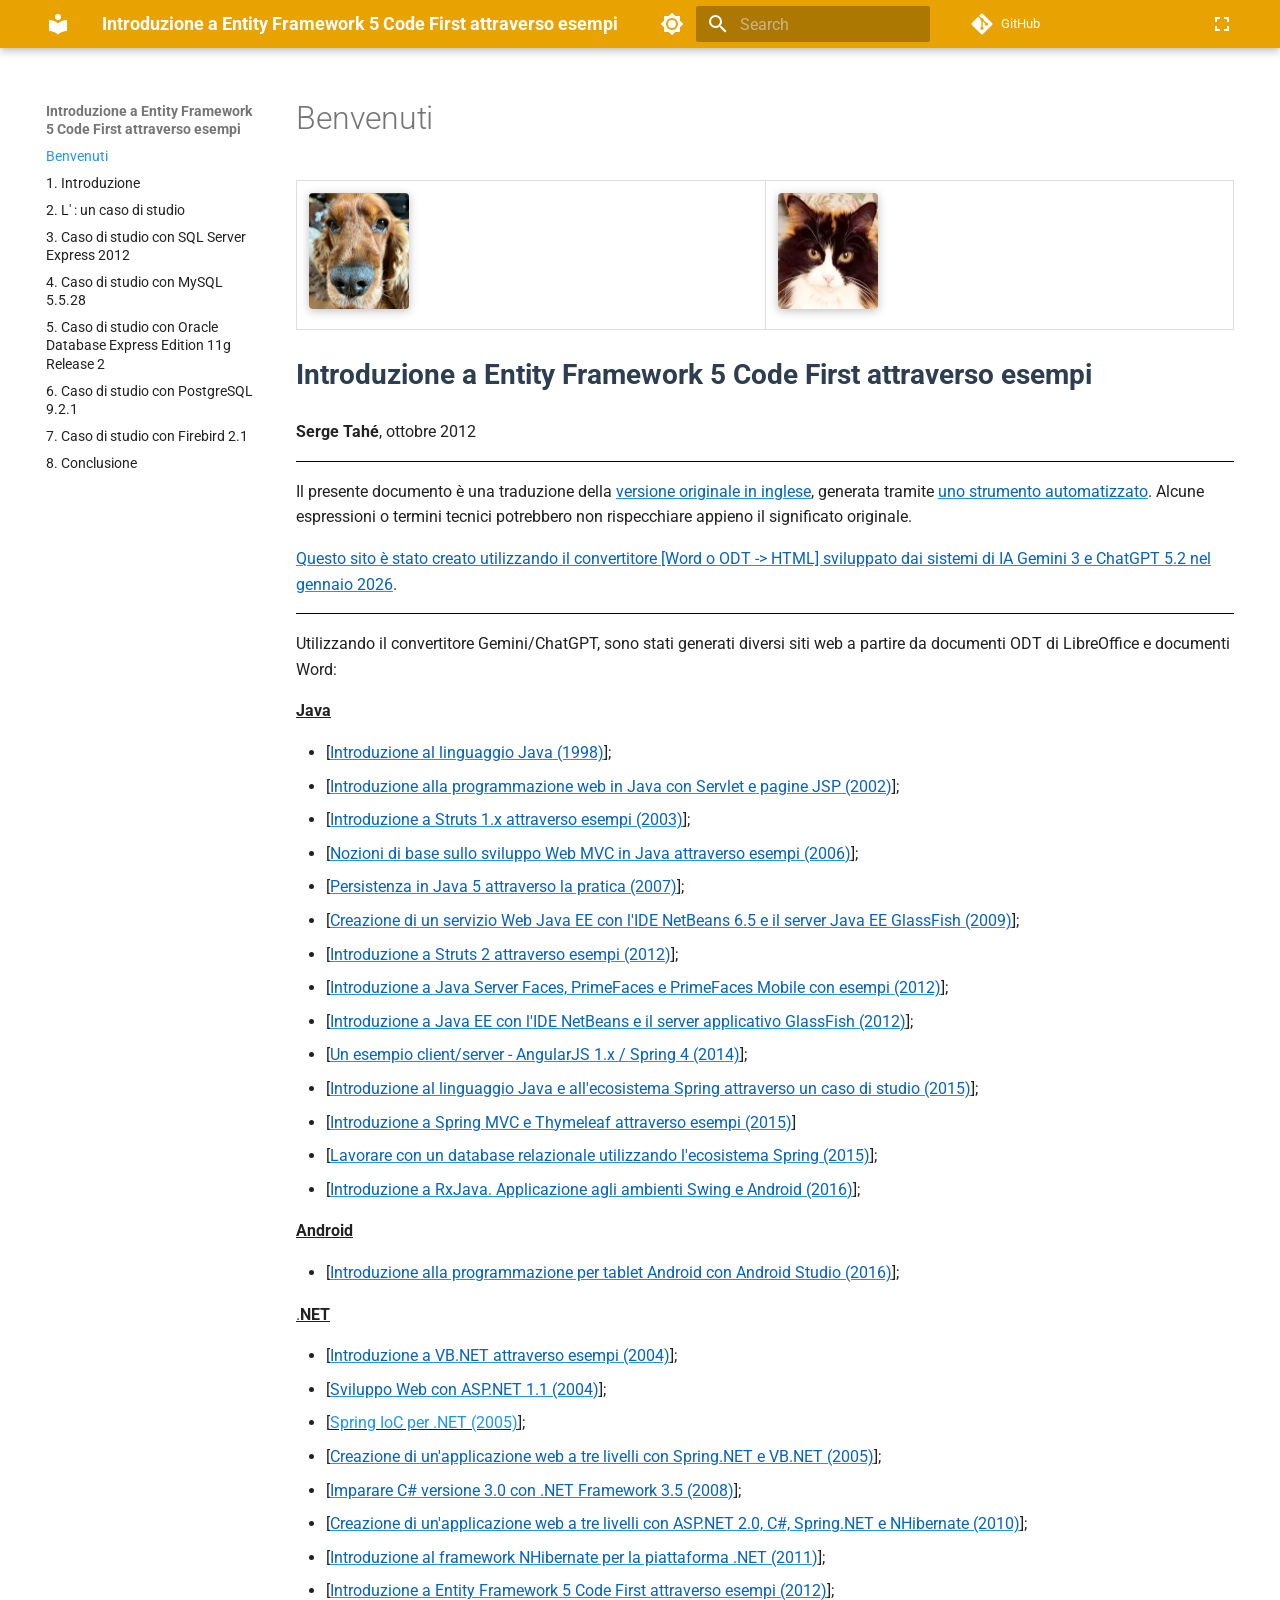
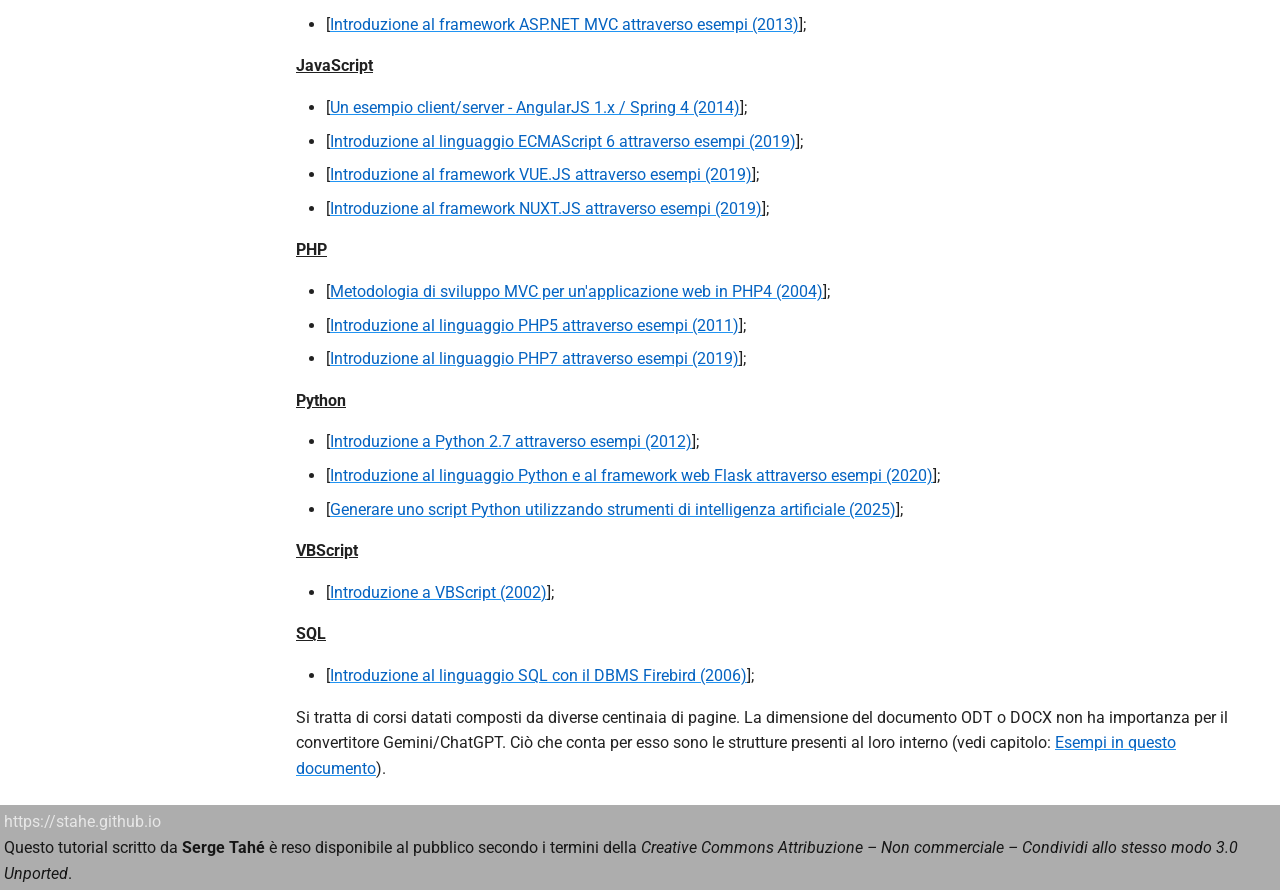
==== index.html @ e0c0e678 "Deployed a679aed with MkDocs version: 1.6.1" ====
<!doctype html>
<html lang="en" class="no-js">
  <head>
    
      <meta charset="utf-8">
      <meta name="viewport" content="width=device-width,initial-scale=1">
      
        <meta name="description" content="Introduzione a Entity Framework 5 Code First attraverso esempi">
      
      
        <meta name="author" content="Serge Tahé">
      
      
        <link rel="canonical" href="https://stahe.github.io/it-ef5cf-oct-2012/index.html">
      
      
      
        <link rel="next" href="introduzione.html">
      
      
        
      
      
      <link rel="icon" href="assets/images/favicon.png">
      <meta name="generator" content="mkdocs-1.6.1, mkdocs-material-9.7.0">
    
    
      
        <title>Introduzione a Entity Framework 5 Code First attraverso esempi</title>
      
    
    
      <link rel="stylesheet" href="assets/stylesheets/main.618322db.min.css">
      
        
        <link rel="stylesheet" href="assets/stylesheets/palette.ab4e12ef.min.css">
      
      


    
    
      
    
    
      
        
        
        <link rel="preconnect" href="https://fonts.gstatic.com" crossorigin>
        <link rel="stylesheet" href="https://fonts.googleapis.com/css?family=Roboto:300,300i,400,400i,700,700i%7CRoboto+Mono:400,400i,700,700i&display=fallback">
        <style>:root{--md-text-font:"Roboto";--md-code-font:"Roboto Mono"}</style>
      
    
    
      <link rel="stylesheet" href="stylesheets/focus.css">
    
    <script>__md_scope=new URL(".",location),__md_hash=e=>[...e].reduce(((e,_)=>(e<<5)-e+_.charCodeAt(0)),0),__md_get=(e,_=localStorage,t=__md_scope)=>JSON.parse(_.getItem(t.pathname+"."+e)),__md_set=(e,_,t=localStorage,a=__md_scope)=>{try{t.setItem(a.pathname+"."+e,JSON.stringify(_))}catch(e){}}</script>
    
      
  <script async src="https://www.googletagmanager.com/gtag/js?id=G-EBZC3JVJNR"></script>
  <script>
    window.dataLayer = window.dataLayer || [];
    function gtag(){dataLayer.push(arguments);}
    gtag('js', new Date());
    var siteName = "Introduzione a Entity Framework 5 Code First attraverso esempi";
    gtag('config', 'G-EBZC3JVJNR', {
        'page_title': siteName
    });
  </script>

    
    
  </head>
  
  
    
    
      
    
    
    
    
    <body dir="ltr" data-md-color-scheme="default" data-md-color-primary="blue" data-md-color-accent="purple">
  
    
    <input class="md-toggle" data-md-toggle="drawer" type="checkbox" id="__drawer" autocomplete="off">
    <input class="md-toggle" data-md-toggle="search" type="checkbox" id="__search" autocomplete="off">
    <label class="md-overlay" for="__drawer"></label>
    <div data-md-component="skip">
      
    </div>
    <div data-md-component="announce">
      
    </div>
    
    
      

  

<header class="md-header md-header--shadow" data-md-component="header">
  <nav class="md-header__inner md-grid" aria-label="Header">
    <a href="index.html" title="Introduzione a Entity Framework 5 Code First attraverso esempi" class="md-header__button md-logo" aria-label="Introduzione a Entity Framework 5 Code First attraverso esempi" data-md-component="logo">
      
  
  <svg xmlns="http://www.w3.org/2000/svg" viewBox="0 0 24 24"><path d="M12 8a3 3 0 0 0 3-3 3 3 0 0 0-3-3 3 3 0 0 0-3 3 3 3 0 0 0 3 3m0 3.54C9.64 9.35 6.5 8 3 8v11c3.5 0 6.64 1.35 9 3.54 2.36-2.19 5.5-3.54 9-3.54V8c-3.5 0-6.64 1.35-9 3.54"/></svg>

    </a>
    <label class="md-header__button md-icon" for="__drawer">
      
      <svg xmlns="http://www.w3.org/2000/svg" viewBox="0 0 24 24"><path d="M3 6h18v2H3zm0 5h18v2H3zm0 5h18v2H3z"/></svg>
    </label>
    <div class="md-header__title" data-md-component="header-title">
      <div class="md-header__ellipsis">
        <div class="md-header__topic">
          <span class="md-ellipsis">
            Introduzione a Entity Framework 5 Code First attraverso esempi
          </span>
        </div>
        <div class="md-header__topic" data-md-component="header-topic">
          <span class="md-ellipsis">
            
              Benvenuti
            
          </span>
        </div>
      </div>
    </div>
    
      
        <form class="md-header__option" data-md-component="palette">
  
    
    
    
    <input class="md-option" data-md-color-media="(prefers-color-scheme: light)" data-md-color-scheme="default" data-md-color-primary="blue" data-md-color-accent="purple"  aria-label="Passa alla modalità scura"  type="radio" name="__palette" id="__palette_0">
    
      <label class="md-header__button md-icon" title="Passa alla modalità scura" for="__palette_1" hidden>
        <svg xmlns="http://www.w3.org/2000/svg" viewBox="0 0 24 24"><path d="M12 8a4 4 0 0 0-4 4 4 4 0 0 0 4 4 4 4 0 0 0 4-4 4 4 0 0 0-4-4m0 10a6 6 0 0 1-6-6 6 6 0 0 1 6-6 6 6 0 0 1 6 6 6 6 0 0 1-6 6m8-9.31V4h-4.69L12 .69 8.69 4H4v4.69L.69 12 4 15.31V20h4.69L12 23.31 15.31 20H20v-4.69L23.31 12z"/></svg>
      </label>
    
  
    
    
    
    <input class="md-option" data-md-color-media="(prefers-color-scheme: dark)" data-md-color-scheme="slate" data-md-color-primary="blue" data-md-color-accent="purple"  aria-label="Passa alla modalità chiara"  type="radio" name="__palette" id="__palette_1">
    
      <label class="md-header__button md-icon" title="Passa alla modalità chiara" for="__palette_0" hidden>
        <svg xmlns="http://www.w3.org/2000/svg" viewBox="0 0 24 24"><path d="M12 18c-.89 0-1.74-.2-2.5-.55C11.56 16.5 13 14.42 13 12s-1.44-4.5-3.5-5.45C10.26 6.2 11.11 6 12 6a6 6 0 0 1 6 6 6 6 0 0 1-6 6m8-9.31V4h-4.69L12 .69 8.69 4H4v4.69L.69 12 4 15.31V20h4.69L12 23.31 15.31 20H20v-4.69L23.31 12z"/></svg>
      </label>
    
  
</form>
      
    
    
      <script>var palette=__md_get("__palette");if(palette&&palette.color){if("(prefers-color-scheme)"===palette.color.media){var media=matchMedia("(prefers-color-scheme: light)"),input=document.querySelector(media.matches?"[data-md-color-media='(prefers-color-scheme: light)']":"[data-md-color-media='(prefers-color-scheme: dark)']");palette.color.media=input.getAttribute("data-md-color-media"),palette.color.scheme=input.getAttribute("data-md-color-scheme"),palette.color.primary=input.getAttribute("data-md-color-primary"),palette.color.accent=input.getAttribute("data-md-color-accent")}for(var[key,value]of Object.entries(palette.color))document.body.setAttribute("data-md-color-"+key,value)}</script>
    
    
    
      
      
        <label class="md-header__button md-icon" for="__search">
          
          <svg xmlns="http://www.w3.org/2000/svg" viewBox="0 0 24 24"><path d="M9.5 3A6.5 6.5 0 0 1 16 9.5c0 1.61-.59 3.09-1.56 4.23l.27.27h.79l5 5-1.5 1.5-5-5v-.79l-.27-.27A6.52 6.52 0 0 1 9.5 16 6.5 6.5 0 0 1 3 9.5 6.5 6.5 0 0 1 9.5 3m0 2C7 5 5 7 5 9.5S7 14 9.5 14 14 12 14 9.5 12 5 9.5 5"/></svg>
        </label>
        <div class="md-search" data-md-component="search" role="dialog">
  <label class="md-search__overlay" for="__search"></label>
  <div class="md-search__inner" role="search">
    <form class="md-search__form" name="search">
      <input type="text" class="md-search__input" name="query" aria-label="Search" placeholder="Search" autocapitalize="off" autocorrect="off" autocomplete="off" spellcheck="false" data-md-component="search-query" required>
      <label class="md-search__icon md-icon" for="__search">
        
        <svg xmlns="http://www.w3.org/2000/svg" viewBox="0 0 24 24"><path d="M9.5 3A6.5 6.5 0 0 1 16 9.5c0 1.61-.59 3.09-1.56 4.23l.27.27h.79l5 5-1.5 1.5-5-5v-.79l-.27-.27A6.52 6.52 0 0 1 9.5 16 6.5 6.5 0 0 1 3 9.5 6.5 6.5 0 0 1 9.5 3m0 2C7 5 5 7 5 9.5S7 14 9.5 14 14 12 14 9.5 12 5 9.5 5"/></svg>
        
        <svg xmlns="http://www.w3.org/2000/svg" viewBox="0 0 24 24"><path d="M20 11v2H8l5.5 5.5-1.42 1.42L4.16 12l7.92-7.92L13.5 5.5 8 11z"/></svg>
      </label>
      <nav class="md-search__options" aria-label="Search">
        
        <button type="reset" class="md-search__icon md-icon" title="Clear" aria-label="Clear" tabindex="-1">
          
          <svg xmlns="http://www.w3.org/2000/svg" viewBox="0 0 24 24"><path d="M19 6.41 17.59 5 12 10.59 6.41 5 5 6.41 10.59 12 5 17.59 6.41 19 12 13.41 17.59 19 19 17.59 13.41 12z"/></svg>
        </button>
      </nav>
      
    </form>
    <div class="md-search__output">
      <div class="md-search__scrollwrap" tabindex="0" data-md-scrollfix>
        <div class="md-search-result" data-md-component="search-result">
          <div class="md-search-result__meta">
            Initializing search
          </div>
          <ol class="md-search-result__list" role="presentation"></ol>
        </div>
      </div>
    </div>
  </div>
</div>
      
    
    
      <div class="md-header__source">
        <a href="https://github.com/stahe/it-ef5cf-oct-2012" title="Go to repository" class="md-source" data-md-component="source">
  <div class="md-source__icon md-icon">
    
    <svg xmlns="http://www.w3.org/2000/svg" viewBox="0 0 448 512"><!--! Font Awesome Free 7.1.0 by @fontawesome - https://fontawesome.com License - https://fontawesome.com/license/free (Icons: CC BY 4.0, Fonts: SIL OFL 1.1, Code: MIT License) Copyright 2025 Fonticons, Inc.--><path d="M439.6 236.1 244 40.5c-5.4-5.5-12.8-8.5-20.4-8.5s-15 3-20.4 8.4L162.5 81l51.5 51.5c27.1-9.1 52.7 16.8 43.4 43.7l49.7 49.7c34.2-11.8 61.2 31 35.5 56.7-26.5 26.5-70.2-2.9-56-37.3L240.3 199v121.9c25.3 12.5 22.3 41.8 9.1 55-6.4 6.4-15.2 10.1-24.3 10.1s-17.8-3.6-24.3-10.1c-17.6-17.6-11.1-46.9 11.2-56v-123c-20.8-8.5-24.6-30.7-18.6-45L142.6 101 8.5 235.1C3 240.6 0 247.9 0 255.5s3 15 8.5 20.4l195.6 195.7c5.4 5.4 12.7 8.4 20.4 8.4s15-3 20.4-8.4l194.7-194.7c5.4-5.4 8.4-12.8 8.4-20.4s-3-15-8.4-20.4"/></svg>
  </div>
  <div class="md-source__repository">
    GitHub
  </div>
</a>
      </div>
    
  </nav>
  
</header>
    
    <div class="md-container" data-md-component="container">
      
      
        
          
        
      
      <main class="md-main" data-md-component="main">
        <div class="md-main__inner md-grid">
          
            
              
              <div class="md-sidebar md-sidebar--primary" data-md-component="sidebar" data-md-type="navigation" >
                <div class="md-sidebar__scrollwrap">
                  <div class="md-sidebar__inner">
                    



  

<nav class="md-nav md-nav--primary md-nav--integrated" aria-label="Navigation" data-md-level="0">
  <label class="md-nav__title" for="__drawer">
    <a href="index.html" title="Introduzione a Entity Framework 5 Code First attraverso esempi" class="md-nav__button md-logo" aria-label="Introduzione a Entity Framework 5 Code First attraverso esempi" data-md-component="logo">
      
  
  <svg xmlns="http://www.w3.org/2000/svg" viewBox="0 0 24 24"><path d="M12 8a3 3 0 0 0 3-3 3 3 0 0 0-3-3 3 3 0 0 0-3 3 3 3 0 0 0 3 3m0 3.54C9.64 9.35 6.5 8 3 8v11c3.5 0 6.64 1.35 9 3.54 2.36-2.19 5.5-3.54 9-3.54V8c-3.5 0-6.64 1.35-9 3.54"/></svg>

    </a>
    Introduzione a Entity Framework 5 Code First attraverso esempi
  </label>
  
    <div class="md-nav__source">
      <a href="https://github.com/stahe/it-ef5cf-oct-2012" title="Go to repository" class="md-source" data-md-component="source">
  <div class="md-source__icon md-icon">
    
    <svg xmlns="http://www.w3.org/2000/svg" viewBox="0 0 448 512"><!--! Font Awesome Free 7.1.0 by @fontawesome - https://fontawesome.com License - https://fontawesome.com/license/free (Icons: CC BY 4.0, Fonts: SIL OFL 1.1, Code: MIT License) Copyright 2025 Fonticons, Inc.--><path d="M439.6 236.1 244 40.5c-5.4-5.5-12.8-8.5-20.4-8.5s-15 3-20.4 8.4L162.5 81l51.5 51.5c27.1-9.1 52.7 16.8 43.4 43.7l49.7 49.7c34.2-11.8 61.2 31 35.5 56.7-26.5 26.5-70.2-2.9-56-37.3L240.3 199v121.9c25.3 12.5 22.3 41.8 9.1 55-6.4 6.4-15.2 10.1-24.3 10.1s-17.8-3.6-24.3-10.1c-17.6-17.6-11.1-46.9 11.2-56v-123c-20.8-8.5-24.6-30.7-18.6-45L142.6 101 8.5 235.1C3 240.6 0 247.9 0 255.5s3 15 8.5 20.4l195.6 195.7c5.4 5.4 12.7 8.4 20.4 8.4s15-3 20.4-8.4l194.7-194.7c5.4-5.4 8.4-12.8 8.4-20.4s-3-15-8.4-20.4"/></svg>
  </div>
  <div class="md-source__repository">
    GitHub
  </div>
</a>
    </div>
  
  <ul class="md-nav__list" data-md-scrollfix>
    
      
      
  
  
    
  
  
  
    <li class="md-nav__item md-nav__item--active">
      
      <input class="md-nav__toggle md-toggle" type="checkbox" id="__toc">
      
      
      
      <a href="index.html" class="md-nav__link md-nav__link--active">
        
  
  
  <span class="md-ellipsis">
    
  
    Benvenuti
  

    
  </span>
  
  

      </a>
      
    </li>
  

    
      
      
  
  
  
  
    <li class="md-nav__item">
      <a href="introduzione.html" class="md-nav__link">
        
  
  
  <span class="md-ellipsis">
    
  
    1. Introduzione
  

    
  </span>
  
  

      </a>
    </li>
  

    
      
      
  
  
  
  
    <li class="md-nav__item">
      <a href="l--un-caso-di-studio.html" class="md-nav__link">
        
  
  
  <span class="md-ellipsis">
    
  
    2. L' : un caso di studio
  

    
  </span>
  
  

      </a>
    </li>
  

    
      
      
  
  
  
  
    <li class="md-nav__item">
      <a href="caso-di-studio-con-sql-server-express-2012.html" class="md-nav__link">
        
  
  
  <span class="md-ellipsis">
    
  
    3. Caso di studio con SQL Server Express 2012
  

    
  </span>
  
  

      </a>
    </li>
  

    
      
      
  
  
  
  
    <li class="md-nav__item">
      <a href="caso-di-studio-con-mysql-5528.html" class="md-nav__link">
        
  
  
  <span class="md-ellipsis">
    
  
    4. Caso di studio con MySQL 5.5.28
  

    
  </span>
  
  

      </a>
    </li>
  

    
      
      
  
  
  
  
    <li class="md-nav__item">
      <a href="caso-di-studio-con-oracle-database-express-edition-11g-release-2.html" class="md-nav__link">
        
  
  
  <span class="md-ellipsis">
    
  
    5. Caso di studio con Oracle Database Express Edition 11g Release 2
  

    
  </span>
  
  

      </a>
    </li>
  

    
      
      
  
  
  
  
    <li class="md-nav__item">
      <a href="caso-di-studio-con-postgresql-921.html" class="md-nav__link">
        
  
  
  <span class="md-ellipsis">
    
  
    6. Caso di studio con PostgreSQL 9.2.1
  

    
  </span>
  
  

      </a>
    </li>
  

    
      
      
  
  
  
  
    <li class="md-nav__item">
      <a href="caso-di-studio-con-firebird-21.html" class="md-nav__link">
        
  
  
  <span class="md-ellipsis">
    
  
    7. Caso di studio con Firebird 2.1
  

    
  </span>
  
  

      </a>
    </li>
  

    
      
      
  
  
  
  
    <li class="md-nav__item">
      <a href="conclusione.html" class="md-nav__link">
        
  
  
  <span class="md-ellipsis">
    
  
    8. Conclusione
  

    
  </span>
  
  

      </a>
    </li>
  

    
  </ul>
</nav>
                  </div>
                </div>
              </div>
            
            
          
          
            <div class="md-content" data-md-component="content">
              
              <article class="md-content__inner md-typeset">
                
                  


  
  


  <h1>Benvenuti</h1>

<table class="odt-table" style="border-collapse: collapse; width: 100%; margin-bottom: 1em;"><tr><td style="border: 1px solid #ddd; padding: 8px; vertical-align: top;"><img src="images/10000000000000C8000000E930F662D2.png" width="100" height="117" style="display:inline-block; margin:4px;width:2.646cm;height:3.083cm;" class="odt-zoomable" data-zoom-src="images/10000000000000C8000000E930F662D2.png" /></td><td style="border: 1px solid #ddd; padding: 8px; vertical-align: top;"><img src="images/10000000000000C8000000E90F858128.png" width="100" height="117" style="display:inline-block; margin:4px;width:2.646cm;height:3.083cm;" class="odt-zoomable" data-zoom-src="images/10000000000000C8000000E90F858128.png" /></td></tr></table>

<p style="font-size: 28px; font-weight: bold; margin-bottom: 1em; line-height: 1.2; color: #2c3e50;">Introduzione a Entity Framework 5 Code First attraverso esempi</p>

<p><strong>Serge Tahé</strong>, ottobre 2012</p>
<hr style="border:0; border-top:0.99pt solid #000000; margin:0.75em 0;" data-odt-border="top" />
<p>Il presente documento è una traduzione della <a href="https://stahe.github.io/en-ef5cf-oct-2012/"><u><span style="color: #0563c1">versione originale in inglese</span></u></a>, generata tramite <a href="https://www.deepl.com/"><u><span style="color: #0563c1">uno strumento automatizzato</span></u></a>. Alcune espressioni o termini tecnici potrebbero non rispecchiare appieno il significato originale.</p>
<p><a href="https://stahe.github.io/en-word-odt-vers-html-janv-2026/"><u><span style="color: #0563c1">Questo sito è stato creato utilizzando il convertitore [Word o ODT -&gt; HTML] sviluppato dai sistemi di IA Gemini 3 e ChatGPT 5.2 nel gennaio 2026</span></u></a>.</p>
<hr style="border:0; border-top:0.99pt solid #000000; margin:0.75em 0;" data-odt-border="bottom" />

<p>Utilizzando il convertitore Gemini/ChatGPT, sono stati generati diversi siti web a partire da documenti ODT di LibreOffice e documenti Word:</p>
<p><u><strong>Java</strong></u></p>
<ul>
<li>[<a href="https://stahe.github.io/it-java-sept-1998/"><u><span style="color: #0563c1">Introduzione al linguaggio Java (1998)</span></u></a>];</li>
<li>[<a href="https://stahe.github.io/it-servlets-java-juin-2002/"><u><span style="color: #0563c1">Introduzione alla programmazione web in Java con Servlet e pagine JSP (2002)</span></u></a>];</li>
<li>[<a href="https://stahe.github.io/it-struts1x-dec-2003/"><u><span style="color: #0563c1">Introduzione a Struts 1.x attraverso esempi (2003)</span></u></a>];</li>
<li>[<a href="https://stahe.github.io/it-java-web-mvc-mai-2006/"><u><span style="color: #0563c1">Nozioni di base sullo sviluppo Web MVC in Java attraverso esempi (2006)</span></u></a>];</li>
<li>[<a href="https://stahe.github.io/it-jpa-juin-2007/"><u><span style="color: #0563c1">Persistenza in Java 5 attraverso la pratica (2007)</span></u></a>];</li>
<li>[<a href="https://stahe.github.io/it-webservice-netbeans-glassfish-fev-2009/"><u><span style="color: #0563c1">Creazione di un servizio Web Java EE con l&#x27;IDE NetBeans 6.5 e il server Java EE GlassFish (2009)</span></u></a>];</li>
<li>[<a href="https://stahe.github.io/it-struts2-janv-2012/"><u><span style="color: #0563c1">Introduzione a Struts 2 attraverso esempi (2012)</span></u></a>];</li>
<li>[<a href="https://stahe.github.io/it-jsf2-pf-pfm-juin-2012/"><u><span style="color: #0563c1">Introduzione a Java Server Faces, PrimeFaces e PrimeFaces Mobile con esempi (2012)</span></u></a>];</li>
<li>[<a href="https://stahe.github.io/it-javaee-juin-2012/"><u><span style="color: #0563c1">Introduzione a Java EE con l&#x27;IDE NetBeans e il server applicativo GlassFish (2012)</span></u></a>];</li>
<li>[<a href="https://stahe.github.io/it-spring-angular1.x-juillet-2014/"><u><span style="color: #0563c1">Un esempio client/server - AngularJS 1.x / Spring 4 (2014)</span></u></a>];</li>
<li>[<a href="https://stahe.github.io/it-java-spring-dec-2015/"><u><span style="color: #0563c1">Introduzione al linguaggio Java e all&#x27;ecosistema Spring attraverso un caso di studio (2015)</span></u></a>];</li>
<li>[<a href="https://stahe.github.io/it-springmvc-thymeleaf-janv-2015/"><u><span style="color: #0563c1">Introduzione a Spring MVC e Thymeleaf attraverso esempi (2015)</span></u></a>]</li>
<li>[<a href="https://stahe.github.io/it-spring-database-juin-2015/"><u><span style="color: #0563c1">Lavorare con un database relazionale utilizzando l&#x27;ecosistema Spring (2015)</span></u></a>];</li>
<li>[<a href="https://stahe.github.io/it-rxjava-mai-2016/"><u><span style="color: #0563c1">Introduzione a RxJava. Applicazione agli ambienti Swing e Android (2016)</span></u></a>];</li>
</ul>
<p><u><strong>Android</strong></u></p>
<ul>
<li>[<a href="https://stahe.github.io/it-android-aout-2016/"><u><span style="color: #0563c1">Introduzione alla programmazione per tablet Android con Android Studio (2016)</span></u></a>];</li>
</ul>
<p><u>.</u><u><strong>NET</strong></u></p>
<ul>
<li>[<a href="https://stahe.github.io/it-vbnet-mars-2004/"><u><span style="color: #0563c1">Introduzione a VB.NET attraverso esempi (2004)</span></u></a>];</li>
<li>[<a href="https://stahe.github.io/it-aspnet1.1-avril-2004/"><u><span style="color: #0563c1">Sviluppo Web con ASP.NET 1.1 (2004)</span></u></a>];</li>
<li>[<u><span style="color: #0563c1"><a href="https://stahe.github.io/it-springioc-dotnet-avril-2005/">Spring IoC per .NET (2005)</span></u></a>];</li>
<li>[<a href="https://stahe.github.io/it-web3tier-dotnet-avril-2005/"><u><span style="color: #0563c1">Creazione di un&#x27;applicazione web a tre livelli con Spring.NET e VB.NET (2005)</span></u></a>];</li>
<li>[<a href="https://stahe.github.io/it-csharp-mai-2008/"><u><span style="color: #0563c1">Imparare C# versione 3.0 con .NET Framework 3.5 (2008)</span></u></a>];</li>
<li>[<a href="https://stahe.github.io/it-pam-aspnet-juin-2010/"><u><span style="color: #0563c1">Creazione di un&#x27;applicazione web a tre livelli con ASP.NET 2.0, C#, Spring.NET e NHibernate (2010)</span></u></a>];</li>
<li>[<a href="https://stahe.github.io/it-nhibernate-dotnet-dec-2011/"><u><span style="color: #0563c1">Introduzione al framework NHibernate per la piattaforma .NET (2011)</span></u></a>];</li>
<li>[<a href="https://stahe.github.io/it-ef5cf-oct-2012/"><u><span style="color: #0563c1">Introduzione a Entity Framework 5 Code First attraverso esempi (2012)</span></u></a>];</li>
<li>[<a href="https://stahe.github.io/it-aspnetmvc-nov-2013/"><u><span style="color: #0563c1">Introduzione al framework ASP.NET MVC attraverso esempi (2013)</span></u></a>];</li>
</ul>
<p><u><strong>JavaScript</strong></u></p>
<ul>
<li>[<a href="https://stahe.github.io/it-spring-angular1.x-juillet-2014/"><u><span style="color: #0563c1">Un esempio client/server - AngularJS 1.x / Spring 4 (2014)</span></u></a>];</li>
<li>[<a href="https://stahe.github.io/it-ecmascript6-oct-2019/"><u><span style="color: #0563c1">Introduzione al linguaggio ECMAScript 6 attraverso esempi (2019)</span></u></a>];</li>
<li>[<a href="https://stahe.github.io/it-vuejs-oct-2019/"><u><span style="color: #0563c1">Introduzione al framework VUE.JS attraverso esempi (2019)</span></u></a>];</li>
<li>[<a href="https://stahe.github.io/it-nuxtjs-dec-2019/"><u><span style="color: #0563c1">Introduzione al framework NUXT.JS attraverso esempi (2019)</span></u></a>];</li>
</ul>
<p><u><strong>PHP</strong></u></p>
<ul>
<li>[<a href="https://stahe.github.io/it-php4mvc-janvier-2004/"><u><span style="color: #0563c1">Metodologia di sviluppo MVC per un&#x27;applicazione web in PHP4 (2004)</span></u></a>];</li>
<li>[<a href="https://stahe.github.io/it-php5-juillet-2011/"><u><span style="color: #0563c1">Introduzione al linguaggio PHP5 attraverso esempi (2011)</span></u></a>];</li>
<li>[<a href="https://stahe.github.io/it-php7-juillet-2019/"><u><span style="color: #0563c1">Introduzione al linguaggio PHP7 attraverso esempi (2019)</span></u></a>];</li>
</ul>
<p><u><strong>Python</strong></u></p>
<ul>
<li>[<a href="https://stahe.github.io/it-python2.7-mars-2012/"><u><span style="color: #0563c1">Introduzione a Python 2.7 attraverso esempi (2012)</span></u></a>];</li>
<li>[<a href="https://stahe.github.io/it-python-flask-sept-2020/"><u><span style="color: #0563c1">Introduzione al linguaggio Python e al framework web Flask attraverso esempi (2020)</span></u></a>];</li>
<li>[<a href="https://stahe.github.io/it-python-ia-sept-2025/"><u><span style="color: #0563c1">Generare uno script Python utilizzando strumenti di intelligenza artificiale (2025)</span></u></a>];</li>
</ul>
<p><u><strong>VBScript</strong></u></p>
<ul>
<li>[<a href="https://stahe.github.io/it-vbscript-janv-2002/"><u><span style="color: #0563c1">Introduzione a VBScript (2002)</span></u></a>];</li>
</ul>
<p><u><strong>SQL</strong></u></p>
<ul>
<li>[<a href="https://stahe.github.io/it-sql-firebird-janv-2006/"><u><span style="color: #0563c1">Introduzione al linguaggio SQL con il DBMS Firebird (2006)</span></u></a>];</li>
</ul>
<p>Si tratta di corsi datati composti da diverse centinaia di pagine. La dimensione del documento ODT o DOCX non ha importanza per il convertitore Gemini/ChatGPT. Ciò che conta per esso sono le strutture presenti al loro interno (vedi capitolo: <a href="https://stahe.github.io/en-word-odt-vers-html-janv-2026/examples-from-this-document----.html"><u><span style="color: #0563c1"> Esempi in questo documento</span></u></a>).</p>









  




                
              </article>
            </div>
          
          
<script>var target=document.getElementById(location.hash.slice(1));target&&target.name&&(target.checked=target.name.startsWith("__tabbed_"))</script>
        </div>
        
          <button type="button" class="md-top md-icon" data-md-component="top" hidden>
  
  <svg xmlns="http://www.w3.org/2000/svg" viewBox="0 0 24 24"><path d="M13 20h-2V8l-5.5 5.5-1.42-1.42L12 4.16l7.92 7.92-1.42 1.42L13 8z"/></svg>
  Back to top
</button>
        
      </main>
      
        
  <div class="md-footer-meta md-typeset">
    <div class="md-footer-meta__inner">

      <div>
        <a href="https://stahe.github.io" target="_blank">
          https://stahe.github.io
        </a>
        <br>
        Questo tutorial scritto da <strong>Serge Tahé</strong> è reso disponibile al pubblico secondo i termini della
<em>Creative Commons Attribuzione – Non commerciale –
Condividi allo stesso modo 3.0 Unported</em>.
      </div>

    </div>
  </div>

      
    </div>
    <div class="md-dialog" data-md-component="dialog">
      <div class="md-dialog__inner md-typeset"></div>
    </div>
    
    
    
      
      
      <script id="__config" type="application/json">{"annotate": null, "base": ".", "features": ["navigation.sections", "navigation.indexes", "navigation.expand", "toc.integrate", "navigation.top"], "search": "assets/javascripts/workers/search.7a47a382.min.js", "tags": null, "translations": {"clipboard.copied": "Copied to clipboard", "clipboard.copy": "Copy to clipboard", "search.result.more.one": "1 more on this page", "search.result.more.other": "# more on this page", "search.result.none": "No matching documents", "search.result.one": "1 matching document", "search.result.other": "# matching documents", "search.result.placeholder": "Type to start searching", "search.result.term.missing": "Missing", "select.version": "Select version"}, "version": null}</script>
    
    
      <script src="assets/javascripts/bundle.e71a0d61.min.js"></script>
      
        <script src="javascripts/focus.js"></script>
      
    
  </body>
</html>
---- assets/stylesheets/main.618322db.min.css ----
@charset "UTF-8";html{-webkit-text-size-adjust:none;-moz-text-size-adjust:none;text-size-adjust:none;box-sizing:border-box}*,:after,:before{box-sizing:inherit}@media (prefers-reduced-motion){*,:after,:before{transition:none!important}}body{margin:0}a,button,input,label{-webkit-tap-highlight-color:transparent}a{color:inherit;text-decoration:none}hr{border:0;box-sizing:initial;display:block;height:.05rem;overflow:visible;padding:0}small{font-size:80%}sub,sup{line-height:1em}img{border-style:none}table{border-collapse:initial;border-spacing:0}td,th{font-weight:400;vertical-align:top}button{background:#0000;border:0;font-family:inherit;font-size:inherit;margin:0;padding:0}input{border:0;outline:none}:root{--md-primary-fg-color:#4051b5;--md-primary-fg-color--light:#5d6cc0;--md-primary-fg-color--dark:#303fa1;--md-primary-bg-color:#fff;--md-primary-bg-color--light:#ffffffb3;--md-accent-fg-color:#526cfe;--md-accent-fg-color--transparent:#526cfe1a;--md-accent-bg-color:#fff;--md-accent-bg-color--light:#ffffffb3}[data-md-color-scheme=default]{color-scheme:light}[data-md-color-scheme=default] img[src$="#gh-dark-mode-only"],[data-md-color-scheme=default] img[src$="#only-dark"]{display:none}:root,[data-md-color-scheme=default]{--md-hue:225deg;--md-default-fg-color:#000000de;--md-default-fg-color--light:#0000008a;--md-default-fg-color--lighter:#00000052;--md-default-fg-color--lightest:#00000012;--md-default-bg-color:#fff;--md-default-bg-color--light:#ffffffb3;--md-default-bg-color--lighter:#ffffff4d;--md-default-bg-color--lightest:#ffffff1f;--md-code-fg-color:#36464e;--md-code-bg-color:#f5f5f5;--md-code-bg-color--light:#f5f5f5b3;--md-code-bg-color--lighter:#f5f5f54d;--md-code-hl-color:#4287ff;--md-code-hl-color--light:#4287ff1a;--md-code-hl-number-color:#d52a2a;--md-code-hl-special-color:#db1457;--md-code-hl-function-color:#a846b9;--md-code-hl-constant-color:#6e59d9;--md-code-hl-keyword-color:#3f6ec6;--md-code-hl-string-color:#1c7d4d;--md-code-hl-name-color:var(--md-code-fg-color);--md-code-hl-operator-color:var(--md-default-fg-color--light);--md-code-hl-punctuation-color:var(--md-default-fg-color--light);--md-code-hl-comment-color:var(--md-default-fg-color--light);--md-code-hl-generic-color:var(--md-default-fg-color--light);--md-code-hl-variable-color:var(--md-default-fg-color--light);--md-typeset-color:var(--md-default-fg-color);--md-typeset-a-color:var(--md-primary-fg-color);--md-typeset-del-color:#f5503d26;--md-typeset-ins-color:#0bd57026;--md-typeset-kbd-color:#fafafa;--md-typeset-kbd-accent-color:#fff;--md-typeset-kbd-border-color:#b8b8b8;--md-typeset-mark-color:#ffff0080;--md-typeset-table-color:#0000001f;--md-typeset-table-color--light:rgba(0,0,0,.035);--md-admonition-fg-color:var(--md-default-fg-color);--md-admonition-bg-color:var(--md-default-bg-color);--md-warning-fg-color:#000000de;--md-warning-bg-color:#ff9;--md-footer-fg-color:#fff;--md-footer-fg-color--light:#ffffffb3;--md-footer-fg-color--lighter:#ffffff73;--md-footer-bg-color:#000000de;--md-footer-bg-color--dark:#00000052;--md-shadow-z1:0 0.2rem 0.5rem #0000000d,0 0 0.05rem #0000001a;--md-shadow-z2:0 0.2rem 0.5rem #0000001a,0 0 0.05rem #00000040;--md-shadow-z3:0 0.2rem 0.5rem #0003,0 0 0.05rem #00000059}.md-icon svg{fill:currentcolor;display:block;height:1.2rem;width:1.2rem}body{-webkit-font-smoothing:antialiased;-moz-osx-font-smoothing:grayscale;--md-text-font-family:var(--md-text-font,_),-apple-system,BlinkMacSystemFont,Helvetica,Arial,sans-serif;--md-code-font-family:var(--md-code-font,_),SFMono-Regular,Consolas,Menlo,monospace}aside,body,input{font-feature-settings:"kern","liga";color:var(--md-typeset-color);font-family:var(--md-text-font-family)}code,kbd,pre{font-feature-settings:"kern";font-family:var(--md-code-font-family)}:root{--md-typeset-table-sort-icon:url('data:image/svg+xml;charset=utf-8,<svg xmlns="http://www.w3.org/2000/svg" viewBox="0 0 24 24"><path d="m18 21-4-4h3V7h-3l4-4 4 4h-3v10h3M2 19v-2h10v2M2 13v-2h7v2M2 7V5h4v2z"/></svg>');--md-typeset-table-sort-icon--asc:url('data:image/svg+xml;charset=utf-8,<svg xmlns="http://www.w3.org/2000/svg" viewBox="0 0 24 24"><path d="M19 17h3l-4 4-4-4h3V3h2M2 17h10v2H2M6 5v2H2V5m0 6h7v2H2z"/></svg>');--md-typeset-table-sort-icon--desc:url('data:image/svg+xml;charset=utf-8,<svg xmlns="http://www.w3.org/2000/svg" viewBox="0 0 24 24"><path d="M19 7h3l-4-4-4 4h3v14h2M2 17h10v2H2M6 5v2H2V5m0 6h7v2H2z"/></svg>')}.md-typeset{-webkit-print-color-adjust:exact;color-adjust:exact;font-size:.8rem;line-height:1.6;overflow-wrap:break-word}@media print{.md-typeset{font-size:.68rem}}.md-typeset blockquote,.md-typeset dl,.md-typeset figure,.md-typeset ol,.md-typeset pre,.md-typeset ul{margin-bottom:1em;margin-top:1em}.md-typeset h1{color:var(--md-default-fg-color--light);font-size:2em;line-height:1.3;margin:0 0 1.25em}.md-typeset h1,.md-typeset h2{font-weight:300;letter-spacing:-.01em}.md-typeset h2{font-size:1.5625em;line-height:1.4;margin:1.6em 0 .64em}.md-typeset h3{font-size:1.25em;font-weight:400;letter-spacing:-.01em;line-height:1.5;margin:1.6em 0 .8em}.md-typeset h2+h3{margin-top:.8em}.md-typeset h4{font-weight:700;letter-spacing:-.01em;margin:1em 0}.md-typeset h5,.md-typeset h6{color:var(--md-default-fg-color--light);font-size:.8em;font-weight:700;letter-spacing:-.01em;margin:1.25em 0}.md-typeset h5{text-transform:uppercase}.md-typeset h5 code{text-transform:none}.md-typeset hr{border-bottom:.05rem solid var(--md-default-fg-color--lightest);display:flow-root;margin:1.5em 0}.md-typeset a{color:var(--md-typeset-a-color);word-break:break-word}.md-typeset a,.md-typeset a:before{transition:color 125ms}.md-typeset a:focus,.md-typeset a:hover{color:var(--md-accent-fg-color)}.md-typeset a:focus code,.md-typeset a:hover code{background-color:var(--md-accent-fg-color--transparent);color:var(--md-accent-fg-color)}.md-typeset a code{color:var(--md-typeset-a-color)}.md-typeset a.focus-visible{outline-color:var(--md-accent-fg-color);outline-offset:.2rem}.md-typeset code,.md-typeset kbd,.md-typeset pre{color:var(--md-code-fg-color);direction:ltr;font-variant-ligatures:none;transition:background-color 125ms}@media print{.md-typeset code,.md-typeset kbd,.md-typeset pre{white-space:pre-wrap}}.md-typeset code{background-color:var(--md-code-bg-color);border-radius:.1rem;-webkit-box-decoration-break:clone;box-decoration-break:clone;font-size:.85em;padding:0 .2941176471em;transition:color 125ms,background-color 125ms;word-break:break-word}.md-typeset code:not(.focus-visible){-webkit-tap-highlight-color:transparent;outline:none}.md-typeset pre{display:flow-root;line-height:1.4;position:relative}.md-typeset pre>code{-webkit-box-decoration-break:slice;box-decoration-break:slice;box-shadow:none;display:block;margin:0;outline-color:var(--md-accent-fg-color);overflow:auto;padding:.7720588235em 1.1764705882em;scrollbar-color:var(--md-default-fg-color--lighter) #0000;scrollbar-width:thin;touch-action:auto;word-break:normal}.md-typeset pre>code:hover{scrollbar-color:var(--md-accent-fg-color) #0000}.md-typeset pre>code::-webkit-scrollbar{height:.2rem;width:.2rem}.md-typeset pre>code::-webkit-scrollbar-thumb{background-color:var(--md-default-fg-color--lighter)}.md-typeset pre>code::-webkit-scrollbar-thumb:hover{background-color:var(--md-accent-fg-color)}.md-typeset kbd{background-color:var(--md-typeset-kbd-color);border-radius:.1rem;box-shadow:0 .1rem 0 .05rem var(--md-typeset-kbd-border-color),0 .1rem 0 var(--md-typeset-kbd-border-color),0 -.1rem .2rem var(--md-typeset-kbd-accent-color) inset;color:var(--md-default-fg-color);display:inline-block;font-size:.75em;padding:0 .6666666667em;vertical-align:text-top;word-break:break-word}.md-typeset mark{background-color:var(--md-typeset-mark-color);-webkit-box-decoration-break:clone;box-decoration-break:clone;color:inherit;word-break:break-word}.md-typeset abbr{cursor:help;text-decoration:none}.md-typeset [data-preview],.md-typeset abbr{border-bottom:.05rem dotted var(--md-default-fg-color--light)}.md-typeset small{opacity:.75}[dir=ltr] .md-typeset sub,[dir=ltr] .md-typeset sup{margin-left:.078125em}[dir=rtl] .md-typeset sub,[dir=rtl] .md-typeset sup{margin-right:.078125em}[dir=ltr] .md-typeset blockquote{padding-left:.6rem}[dir=rtl] .md-typeset blockquote{padding-right:.6rem}[dir=ltr] .md-typeset blockquote{border-left:.2rem solid var(--md-default-fg-color--lighter)}[dir=rtl] .md-typeset blockquote{border-right:.2rem solid var(--md-default-fg-color--lighter)}.md-typeset blockquote{color:var(--md-default-fg-color--light);margin-left:0;margin-right:0}.md-typeset ul{list-style-type:disc}.md-typeset ul[type]{list-style-type:revert-layer}[dir=ltr] .md-typeset ol,[dir=ltr] .md-typeset ul{margin-left:.625em}[dir=rtl] .md-typeset ol,[dir=rtl] .md-typeset ul{margin-right:.625em}.md-typeset ol,.md-typeset ul{padding:0}.md-typeset ol:not([hidden]),.md-typeset ul:not([hidden]){display:flow-root}.md-typeset ol ol,.md-typeset ul ol{list-style-type:lower-alpha}.md-typeset ol ol ol,.md-typeset ul ol ol{list-style-type:lower-roman}.md-typeset ol ol ol ol,.md-typeset ul ol ol ol{list-style-type:upper-alpha}.md-typeset ol ol ol ol ol,.md-typeset ul ol ol ol ol{list-style-type:upper-roman}.md-typeset ol[type],.md-typeset ul[type]{list-style-type:revert-layer}[dir=ltr] .md-typeset ol li,[dir=ltr] .md-typeset ul li{margin-left:1.25em}[dir=rtl] .md-typeset ol li,[dir=rtl] .md-typeset ul li{margin-right:1.25em}.md-typeset ol li,.md-typeset ul li{margin-bottom:.5em}.md-typeset ol li blockquote,.md-typeset ol li p,.md-typeset ul li blockquote,.md-typeset ul li p{margin:.5em 0}.md-typeset ol li:last-child,.md-typeset ul li:last-child{margin-bottom:0}[dir=ltr] .md-typeset ol li ol,[dir=ltr] .md-typeset ol li ul,[dir=ltr] .md-typeset ul li ol,[dir=ltr] .md-typeset ul li ul{margin-left:.625em}[dir=rtl] .md-typeset ol li ol,[dir=rtl] .md-typeset ol li ul,[dir=rtl] .md-typeset ul li ol,[dir=rtl] .md-typeset ul li ul{margin-right:.625em}.md-typeset ol li ol,.md-typeset ol li ul,.md-typeset ul li ol,.md-typeset ul li ul{margin-bottom:.5em;margin-top:.5em}[dir=ltr] .md-typeset dd{margin-left:1.875em}[dir=rtl] .md-typeset dd{margin-right:1.875em}.md-typeset dd{margin-bottom:1.5em;margin-top:1em}.md-typeset img,.md-typeset svg,.md-typeset video{height:auto;max-width:100%}.md-typeset img[align=left]{margin:1em 1em 1em 0}.md-typeset img[align=right]{margin:1em 0 1em 1em}.md-typeset img[align]:only-child{margin-top:0}.md-typeset figure{display:flow-root;margin:1em auto;max-width:100%;text-align:center;width:fit-content}.md-typeset figure img{display:block;margin:0 auto}.md-typeset figcaption{font-style:italic;margin:1em auto;max-width:24rem}.md-typeset iframe{max-width:100%}.md-typeset table:not([class]){background-color:var(--md-default-bg-color);border:.05rem solid var(--md-typeset-table-color);border-radius:.1rem;display:inline-block;font-size:.64rem;max-width:100%;overflow:auto;touch-action:auto}@media print{.md-typeset table:not([class]){display:table}}.md-typeset table:not([class])+*{margin-top:1.5em}.md-typeset table:not([class]) td>:first-child,.md-typeset table:not([class]) th>:first-child{margin-top:0}.md-typeset table:not([class]) td>:last-child,.md-typeset table:not([class]) th>:last-child{margin-bottom:0}.md-typeset table:not([class]) td:not([align]),.md-typeset table:not([class]) th:not([align]){text-align:left}[dir=rtl] .md-typeset table:not([class]) td:not([align]),[dir=rtl] .md-typeset table:not([class]) th:not([align]){text-align:right}.md-typeset table:not([class]) th{font-weight:700;min-width:5rem;padding:.9375em 1.25em;vertical-align:top}.md-typeset table:not([class]) td{border-top:.05rem solid var(--md-typeset-table-color);padding:.9375em 1.25em;vertical-align:top}.md-typeset table:not([class]) tbody tr{transition:background-color 125ms}.md-typeset table:not([class]) tbody tr:hover{background-color:var(--md-typeset-table-color--light);box-shadow:0 .05rem 0 var(--md-default-bg-color) inset}.md-typeset table:not([class]) a{word-break:normal}.md-typeset table th[role=columnheader]{cursor:pointer}[dir=ltr] .md-typeset table th[role=columnheader]:after{margin-left:.5em}[dir=rtl] .md-typeset table th[role=columnheader]:after{margin-right:.5em}.md-typeset table th[role=columnheader]:after{content:"";display:inline-block;height:1.2em;-webkit-mask-image:var(--md-typeset-table-sort-icon);mask-image:var(--md-typeset-table-sort-icon);-webkit-mask-repeat:no-repeat;mask-repeat:no-repeat;-webkit-mask-size:contain;mask-size:contain;transition:background-color 125ms;vertical-align:text-bottom;width:1.2em}.md-typeset table th[role=columnheader]:hover:after{background-color:var(--md-default-fg-color--lighter)}.md-typeset table th[role=columnheader][aria-sort=ascending]:after{background-color:var(--md-default-fg-color--light);-webkit-mask-image:var(--md-typeset-table-sort-icon--asc);mask-image:var(--md-typeset-table-sort-icon--asc)}.md-typeset table th[role=columnheader][aria-sort=descending]:after{background-color:var(--md-default-fg-color--light);-webkit-mask-image:var(--md-typeset-table-sort-icon--desc);mask-image:var(--md-typeset-table-sort-icon--desc)}.md-typeset__scrollwrap{margin:1em -.8rem;overflow-x:auto;touch-action:auto}.md-typeset__table{display:inline-block;margin-bottom:.5em;padding:0 .8rem}@media print{.md-typeset__table{display:block}}html .md-typeset__table table{display:table;margin:0;overflow:hidden;width:100%}@media screen and (max-width:44.984375em){.md-content__inner>pre{margin:1em -.8rem}.md-content__inner>pre code{border-radius:0}}.md-typeset .md-author{border-radius:100%;display:block;flex-shrink:0;height:1.6rem;overflow:hidden;position:relative;transition:color 125ms,transform 125ms;width:1.6rem}.md-typeset .md-author img{display:block}.md-typeset .md-author--more{background:var(--md-default-fg-color--lightest);color:var(--md-default-fg-color--lighter);font-size:.6rem;font-weight:700;line-height:1.6rem;text-align:center}.md-typeset .md-author--long{height:2.4rem;width:2.4rem}.md-typeset a.md-author{transform:scale(1)}.md-typeset a.md-author img{border-radius:100%;filter:grayscale(100%) opacity(75%);transition:filter 125ms}.md-typeset a.md-author:focus,.md-typeset a.md-author:hover{transform:scale(1.1);z-index:1}.md-typeset a.md-author:focus img,.md-typeset a.md-author:hover img{filter:grayscale(0)}.md-banner{background-color:var(--md-footer-bg-color);color:var(--md-footer-fg-color);overflow:auto}@media print{.md-banner{display:none}}.md-banner--warning{background-color:var(--md-warning-bg-color);color:var(--md-warning-fg-color)}.md-banner__inner{font-size:.7rem;margin:.6rem auto;padding:0 .8rem}[dir=ltr] .md-banner__button{float:right}[dir=rtl] .md-banner__button{float:left}.md-banner__button{color:inherit;cursor:pointer;transition:opacity .25s}.no-js .md-banner__button{display:none}.md-banner__button:hover{opacity:.7}html{font-size:125%;height:100%;overflow-x:hidden}@media screen and (min-width:100em){html{font-size:137.5%}}@media screen and (min-width:125em){html{font-size:150%}}body{background-color:var(--md-default-bg-color);display:flex;flex-direction:column;font-size:.5rem;min-height:100%;position:relative;width:100%}@media print{body{display:block}}@media screen and (max-width:59.984375em){body[data-md-scrolllock]{position:fixed}}.md-grid{margin-left:auto;margin-right:auto;max-width:61rem}.md-container{display:flex;flex-direction:column;flex-grow:1}@media print{.md-container{display:block}}.md-main{flex-grow:1}.md-main__inner{display:flex;height:100%;margin-top:1.5rem}.md-ellipsis{overflow:hidden;text-overflow:ellipsis}.md-toggle{display:none}.md-option{height:0;opacity:0;position:absolute;width:0}.md-option:checked+label:not([hidden]){display:block}.md-option.focus-visible+label{outline-color:var(--md-accent-fg-color);outline-style:auto}.md-skip{background-color:var(--md-default-fg-color);border-radius:.1rem;color:var(--md-default-bg-color);font-size:.64rem;margin:.5rem;opacity:0;outline-color:var(--md-accent-fg-color);padding:.3rem .5rem;position:fixed;transform:translateY(.4rem);z-index:-1}.md-skip:focus{opacity:1;transform:translateY(0);transition:transform .25s cubic-bezier(.4,0,.2,1),opacity 175ms 75ms;z-index:10}@page{margin:25mm}:root{--md-clipboard-icon:url('data:image/svg+xml;charset=utf-8,<svg xmlns="http://www.w3.org/2000/svg" viewBox="0 0 24 24"><path d="M19 21H8V7h11m0-2H8a2 2 0 0 0-2 2v14a2 2 0 0 0 2 2h11a2 2 0 0 0 2-2V7a2 2 0 0 0-2-2m-3-4H4a2 2 0 0 0-2 2v14h2V3h12z"/></svg>')}.md-clipboard{border-radius:.1rem;color:var(--md-default-fg-color--lightest);cursor:pointer;height:1.5em;outline-color:var(--md-accent-fg-color);outline-offset:.1rem;transition:color .25s;width:1.5em;z-index:1}@media print{.md-clipboard{display:none}}.md-clipboard:not(.focus-visible){-webkit-tap-highlight-color:transparent;outline:none}:hover>.md-clipboard{color:var(--md-default-fg-color--light)}.md-clipboard:focus,.md-clipboard:hover{color:var(--md-accent-fg-color)}.md-clipboard:after{background-color:currentcolor;content:"";display:block;height:1.125em;margin:0 auto;-webkit-mask-image:var(--md-clipboard-icon);mask-image:var(--md-clipboard-icon);-webkit-mask-position:center;mask-position:center;-webkit-mask-repeat:no-repeat;mask-repeat:no-repeat;-webkit-mask-size:contain;mask-size:contain;width:1.125em}.md-clipboard--inline{cursor:pointer}.md-clipboard--inline code{transition:color .25s,background-color .25s}.md-clipboard--inline:focus code,.md-clipboard--inline:hover code{background-color:var(--md-accent-fg-color--transparent);color:var(--md-accent-fg-color)}:root{--md-code-select-icon:url('data:image/svg+xml;charset=utf-8,<svg xmlns="http://www.w3.org/2000/svg" viewBox="0 0 24 24"><path d="M19 19h-4v2h4c1.1 0 2-.9 2-2v-4h-2m0-12h-4v2h4v4h2V5c0-1.1-.9-2-2-2M5 5h4V3H5c-1.1 0-2 .9-2 2v4h2m0 6H3v4c0 1.1.9 2 2 2h4v-2H5zm2-4h2v2H7zm4 0h2v2h-2zm4 0h2v2h-2zM7 7h2v2H7zm4 0h2v2h-2zm4 0h2v2h-2zm-8 8h2v2H7zm4 0h2v2h-2zm4 0h2v2h-2z"/></svg>');--md-code-copy-icon:url('data:image/svg+xml;charset=utf-8,<svg xmlns="http://www.w3.org/2000/svg" viewBox="0 0 24 24"><path d="M19 21H8V7h11m0-2H8a2 2 0 0 0-2 2v14a2 2 0 0 0 2 2h11a2 2 0 0 0 2-2V7a2 2 0 0 0-2-2m-3-4H4a2 2 0 0 0-2 2v14h2V3h12z"/></svg>')}.md-typeset .md-code__content{display:grid}.md-code__nav{background-color:var(--md-code-bg-color--lighter);border-radius:.1rem;display:flex;gap:.2rem;padding:.2rem;position:absolute;right:.25em;top:.25em;transition:background-color .25s;z-index:1}:hover>.md-code__nav{background-color:var(--md-code-bg-color--light)}.md-code__button{color:var(--md-default-fg-color--lightest);cursor:pointer;display:block;height:1.5em;outline-color:var(--md-accent-fg-color);outline-offset:.1rem;transition:color .25s;width:1.5em}:hover>*>.md-code__button{color:var(--md-default-fg-color--light)}.md-code__button.focus-visible,.md-code__button:hover{color:var(--md-accent-fg-color)}.md-code__button--active{color:var(--md-default-fg-color)!important}.md-code__button:after{background-color:currentcolor;content:"";display:block;height:1.125em;margin:0 auto;-webkit-mask-position:center;mask-position:center;-webkit-mask-repeat:no-repeat;mask-repeat:no-repeat;-webkit-mask-size:contain;mask-size:contain;width:1.125em}.md-code__button[data-md-type=select]:after{-webkit-mask-image:var(--md-code-select-icon);mask-image:var(--md-code-select-icon)}.md-code__button[data-md-type=copy]:after{-webkit-mask-image:var(--md-code-copy-icon);mask-image:var(--md-code-copy-icon)}@keyframes consent{0%{opacity:0;transform:translateY(100%)}to{opacity:1;transform:translateY(0)}}@keyframes overlay{0%{opacity:0}to{opacity:1}}.md-consent__overlay{animation:overlay .25s both;-webkit-backdrop-filter:blur(.1rem);backdrop-filter:blur(.1rem);background-color:#0000008a;height:100%;opacity:1;position:fixed;top:0;width:100%;z-index:5}.md-consent__inner{animation:consent .5s cubic-bezier(.1,.7,.1,1) both;background-color:var(--md-default-bg-color);border:0;border-radius:.1rem;bottom:0;box-shadow:0 0 .2rem #0000001a,0 .2rem .4rem #0003;max-height:100%;overflow:auto;padding:0;position:fixed;width:100%;z-index:5}.md-consent__form{padding:.8rem}.md-consent__settings{display:none;margin:1em 0}input:checked+.md-consent__settings{display:block}.md-consent__controls{margin-bottom:.8rem}.md-typeset .md-consent__controls .md-button{display:inline}@media screen and (max-width:44.984375em){.md-typeset .md-consent__controls .md-button{display:block;margin-top:.4rem;text-align:center;width:100%}}.md-consent label{cursor:pointer}.md-content{flex-grow:1;min-width:0}.md-content__inner{margin:0 .8rem 1.2rem;padding-top:.6rem}@media screen and (min-width:76.25em){[dir=ltr] .md-sidebar--primary:not([hidden])~.md-content>.md-content__inner{margin-left:1.2rem}[dir=ltr] .md-sidebar--secondary:not([hidden])~.md-content>.md-content__inner,[dir=rtl] .md-sidebar--primary:not([hidden])~.md-content>.md-content__inner{margin-right:1.2rem}[dir=rtl] .md-sidebar--secondary:not([hidden])~.md-content>.md-content__inner{margin-left:1.2rem}}.md-content__inner:before{content:"";display:block;height:.4rem}.md-content__inner>:last-child{margin-bottom:0}[dir=ltr] .md-content__button{float:right}[dir=rtl] .md-content__button{float:left}[dir=ltr] .md-content__button{margin-left:.4rem}[dir=rtl] .md-content__button{margin-right:.4rem}.md-content__button{margin:.4rem 0;padding:0}@media print{.md-content__button{display:none}}.md-typeset .md-content__button{color:var(--md-default-fg-color--lighter)}.md-content__button svg{display:inline;vertical-align:top}[dir=rtl] .md-content__button svg{transform:scaleX(-1)}[dir=ltr] .md-dialog{right:.8rem}[dir=rtl] .md-dialog{left:.8rem}.md-dialog{background-color:var(--md-default-fg-color);border-radius:.1rem;bottom:.8rem;box-shadow:var(--md-shadow-z3);min-width:11.1rem;opacity:0;padding:.4rem .6rem;pointer-events:none;position:fixed;transform:translateY(100%);transition:transform 0ms .4s,opacity .4s;z-index:4}@media print{.md-dialog{display:none}}.md-dialog--active{opacity:1;pointer-events:auto;transform:translateY(0);transition:transform .4s cubic-bezier(.075,.85,.175,1),opacity .4s}.md-dialog__inner{color:var(--md-default-bg-color);font-size:.7rem}.md-feedback{margin:2em 0 1em;text-align:center}.md-feedback fieldset{border:none;margin:0;padding:0}.md-feedback__title{font-weight:700;margin:1em auto}.md-feedback__inner{position:relative}.md-feedback__list{display:flex;flex-wrap:wrap;place-content:baseline center;position:relative}.md-feedback__list:hover .md-icon:not(:disabled){color:var(--md-default-fg-color--lighter)}:disabled .md-feedback__list{min-height:1.8rem}.md-feedback__icon{color:var(--md-default-fg-color--light);cursor:pointer;flex-shrink:0;margin:0 .1rem;transition:color 125ms}.md-feedback__icon:not(:disabled).md-icon:hover{color:var(--md-accent-fg-color)}.md-feedback__icon:disabled{color:var(--md-default-fg-color--lightest);pointer-events:none}.md-feedback__note{opacity:0;position:relative;transform:translateY(.4rem);transition:transform .4s cubic-bezier(.1,.7,.1,1),opacity .15s}.md-feedback__note>*{margin:0 auto;max-width:16rem}:disabled .md-feedback__note{opacity:1;transform:translateY(0)}@media print{.md-feedback{display:none}}.md-footer{background-color:var(--md-footer-bg-color);color:var(--md-footer-fg-color)}@media print{.md-footer{display:none}}.md-footer__inner{justify-content:space-between;overflow:auto;padding:.2rem}.md-footer__inner:not([hidden]){display:flex}.md-footer__link{align-items:end;display:flex;flex-grow:0.01;margin-bottom:.4rem;margin-top:1rem;max-width:100%;outline-color:var(--md-accent-fg-color);overflow:hidden;transition:opacity .25s}.md-footer__link:focus,.md-footer__link:hover{opacity:.7}[dir=rtl] .md-footer__link svg{transform:scaleX(-1)}@media screen and (max-width:44.984375em){.md-footer__link--prev{flex-shrink:0}.md-footer__link--prev .md-footer__title{display:none}}[dir=ltr] .md-footer__link--next{margin-left:auto}[dir=rtl] .md-footer__link--next{margin-right:auto}.md-footer__link--next{text-align:right}[dir=rtl] .md-footer__link--next{text-align:left}.md-footer__title{flex-grow:1;font-size:.9rem;margin-bottom:.7rem;max-width:calc(100% - 2.4rem);padding:0 1rem;white-space:nowrap}.md-footer__button{margin:.2rem;padding:.4rem}.md-footer__direction{font-size:.64rem;opacity:.7}.md-footer-meta{background-color:var(--md-footer-bg-color--dark)}.md-footer-meta__inner{display:flex;flex-wrap:wrap;justify-content:space-between;padding:.2rem}html .md-footer-meta.md-typeset a{color:var(--md-footer-fg-color--light)}html .md-footer-meta.md-typeset a:focus,html .md-footer-meta.md-typeset a:hover{color:var(--md-footer-fg-color)}.md-copyright{color:var(--md-footer-fg-color--lighter);font-size:.64rem;margin:auto .6rem;padding:.4rem 0;width:100%}@media screen and (min-width:45em){.md-copyright{width:auto}}.md-copyright__highlight{color:var(--md-footer-fg-color--light)}.md-social{display:inline-flex;gap:.2rem;margin:0 .4rem;padding:.2rem 0 .6rem}@media screen and (min-width:45em){.md-social{padding:.6rem 0}}.md-social__link{display:inline-block;height:1.6rem;text-align:center;width:1.6rem}.md-social__link:before{line-height:1.9}.md-social__link svg{fill:currentcolor;max-height:.8rem;vertical-align:-25%}.md-typeset .md-button{border:.1rem solid;border-radius:.1rem;color:var(--md-primary-fg-color);cursor:pointer;display:inline-block;font-weight:700;padding:.625em 2em;transition:color 125ms,background-color 125ms,border-color 125ms}.md-typeset .md-button--primary{background-color:var(--md-primary-fg-color);border-color:var(--md-primary-fg-color);color:var(--md-primary-bg-color)}.md-typeset .md-button:focus,.md-typeset .md-button:hover{background-color:var(--md-accent-fg-color);border-color:var(--md-accent-fg-color);color:var(--md-accent-bg-color)}[dir=ltr] .md-typeset .md-input{border-top-left-radius:.1rem}[dir=ltr] .md-typeset .md-input,[dir=rtl] .md-typeset .md-input{border-top-right-radius:.1rem}[dir=rtl] .md-typeset .md-input{border-top-left-radius:.1rem}.md-typeset .md-input{border-bottom:.1rem solid var(--md-default-fg-color--lighter);box-shadow:var(--md-shadow-z1);font-size:.8rem;height:1.8rem;padding:0 .6rem;transition:border .25s,box-shadow .25s}.md-typeset .md-input:focus,.md-typeset .md-input:hover{border-bottom-color:var(--md-accent-fg-color);box-shadow:var(--md-shadow-z2)}.md-typeset .md-input--stretch{width:100%}.md-header{background-color:var(--md-primary-fg-color);box-shadow:0 0 .2rem #0000,0 .2rem .4rem #0000;color:var(--md-primary-bg-color);display:block;left:0;position:sticky;right:0;top:0;z-index:4}@media print{.md-header{display:none}}.md-header[hidden]{transform:translateY(-100%);transition:transform .25s cubic-bezier(.8,0,.6,1),box-shadow .25s}.md-header--shadow{box-shadow:0 0 .2rem #0000001a,0 .2rem .4rem #0003;transition:transform .25s cubic-bezier(.1,.7,.1,1),box-shadow .25s}.md-header__inner{align-items:center;display:flex;padding:0 .2rem}.md-header__button{color:currentcolor;cursor:pointer;margin:.2rem;outline-color:var(--md-accent-fg-color);padding:.4rem;position:relative;transition:opacity .25s;vertical-align:middle;z-index:1}.md-header__button:hover{opacity:.7}.md-header__button:not([hidden]){display:inline-block}.md-header__button:not(.focus-visible){-webkit-tap-highlight-color:transparent;outline:none}.md-header__button.md-logo{margin:.2rem;padding:.4rem}@media screen and (max-width:76.234375em){.md-header__button.md-logo{display:none}}.md-header__button.md-logo img,.md-header__button.md-logo svg{fill:currentcolor;display:block;height:1.2rem;width:auto}@media screen and (min-width:60em){.md-header__button[for=__search]{display:none}}.no-js .md-header__button[for=__search]{display:none}[dir=rtl] .md-header__button[for=__search] svg{transform:scaleX(-1)}@media screen and (min-width:76.25em){.md-header__button[for=__drawer]{display:none}}.md-header__topic{display:flex;max-width:100%;position:absolute;transition:transform .4s cubic-bezier(.1,.7,.1,1),opacity .15s;white-space:nowrap}.md-header__topic+.md-header__topic{opacity:0;pointer-events:none;transform:translateX(1.25rem);transition:transform .4s cubic-bezier(1,.7,.1,.1),opacity .15s;z-index:-1}[dir=rtl] .md-header__topic+.md-header__topic{transform:translateX(-1.25rem)}.md-header__topic:first-child{font-weight:700}[dir=ltr] .md-header__title{margin-left:1rem;margin-right:.4rem}[dir=rtl] .md-header__title{margin-left:.4rem;margin-right:1rem}.md-header__title{flex-grow:1;font-size:.9rem;height:2.4rem;line-height:2.4rem}.md-header__title--active .md-header__topic{opacity:0;pointer-events:none;transform:translateX(-1.25rem);transition:transform .4s cubic-bezier(1,.7,.1,.1),opacity .15s;z-index:-1}[dir=rtl] .md-header__title--active .md-header__topic{transform:translateX(1.25rem)}.md-header__title--active .md-header__topic+.md-header__topic{opacity:1;pointer-events:auto;transform:translateX(0);transition:transform .4s cubic-bezier(.1,.7,.1,1),opacity .15s;z-index:0}.md-header__title>.md-header__ellipsis{height:100%;position:relative;width:100%}.md-header__option{display:flex;flex-shrink:0;max-width:100%;transition:max-width 0ms .25s,opacity .25s .25s;white-space:nowrap}[data-md-toggle=search]:checked~.md-header .md-header__option{max-width:0;opacity:0;transition:max-width 0ms,opacity 0ms}.md-header__option>input{bottom:0}.md-header__source{display:none}@media screen and (min-width:60em){[dir=ltr] .md-header__source{margin-left:1rem}[dir=rtl] .md-header__source{margin-right:1rem}.md-header__source{display:block;max-width:11.7rem;width:11.7rem}}@media screen and (min-width:76.25em){[dir=ltr] .md-header__source{margin-left:1.4rem}[dir=rtl] .md-header__source{margin-right:1.4rem}}.md-meta{color:var(--md-default-fg-color--light);font-size:.7rem;line-height:1.3}.md-meta__list{display:inline-flex;flex-wrap:wrap;list-style:none;margin:0;padding:0}.md-meta__item:not(:last-child):after{content:"·";margin-left:.2rem;margin-right:.2rem}.md-meta__link{color:var(--md-typeset-a-color)}.md-meta__link:focus,.md-meta__link:hover{color:var(--md-accent-fg-color)}.md-draft{background-color:#ff1744;border-radius:.125em;color:#fff;display:inline-block;font-weight:700;padding-left:.5714285714em;padding-right:.5714285714em}:root{--md-nav-icon--prev:url('data:image/svg+xml;charset=utf-8,<svg xmlns="http://www.w3.org/2000/svg" viewBox="0 0 24 24"><path d="M20 11v2H8l5.5 5.5-1.42 1.42L4.16 12l7.92-7.92L13.5 5.5 8 11z"/></svg>');--md-nav-icon--next:url('data:image/svg+xml;charset=utf-8,<svg xmlns="http://www.w3.org/2000/svg" viewBox="0 0 24 24"><path d="M8.59 16.58 13.17 12 8.59 7.41 10 6l6 6-6 6z"/></svg>');--md-toc-icon:url('data:image/svg+xml;charset=utf-8,<svg xmlns="http://www.w3.org/2000/svg" viewBox="0 0 24 24"><path d="M3 9h14V7H3zm0 4h14v-2H3zm0 4h14v-2H3zm16 0h2v-2h-2zm0-10v2h2V7zm0 6h2v-2h-2z"/></svg>')}.md-nav{font-size:.7rem;line-height:1.3}.md-nav__title{color:var(--md-default-fg-color--light);display:block;font-weight:700;overflow:hidden;padding:0 .6rem;text-overflow:ellipsis}.md-nav__title .md-nav__button{display:none}.md-nav__title .md-nav__button img{height:100%;width:auto}.md-nav__title .md-nav__button.md-logo img,.md-nav__title .md-nav__button.md-logo svg{fill:currentcolor;display:block;height:2.4rem;max-width:100%;object-fit:contain;width:auto}.md-nav__list{list-style:none;margin:0;padding:0}.md-nav__link{align-items:flex-start;display:flex;gap:.4rem;margin-top:.625em;scroll-snap-align:start;transition:color 125ms}.md-nav__link--passed,.md-nav__link--passed code{color:var(--md-default-fg-color--light)}.md-nav__item .md-nav__link--active,.md-nav__item .md-nav__link--active code{color:var(--md-typeset-a-color)}.md-nav__link .md-ellipsis{position:relative}.md-nav__link .md-ellipsis code{word-break:normal}[dir=ltr] .md-nav__link .md-icon:last-child{margin-left:auto}[dir=rtl] .md-nav__link .md-icon:last-child{margin-right:auto}.md-nav__link .md-typeset{font-size:.7rem;line-height:1.3}.md-nav__link svg{fill:currentcolor;flex-shrink:0;height:1.3em;position:relative}.md-nav__link[for]:focus,.md-nav__link[for]:hover,.md-nav__link[href]:focus,.md-nav__link[href]:hover{color:var(--md-accent-fg-color);cursor:pointer}.md-nav__link[for]:focus code,.md-nav__link[for]:hover code,.md-nav__link[href]:focus code,.md-nav__link[href]:hover code{background-color:var(--md-accent-fg-color--transparent);color:var(--md-accent-fg-color)}.md-nav__link.focus-visible{outline-color:var(--md-accent-fg-color);outline-offset:.2rem}.md-nav--primary .md-nav__link[for=__toc]{display:none}.md-nav--primary .md-nav__link[for=__toc] .md-icon:after{background-color:currentcolor;display:block;height:100%;-webkit-mask-image:var(--md-toc-icon);mask-image:var(--md-toc-icon);width:100%}.md-nav--primary .md-nav__link[for=__toc]~.md-nav{display:none}.md-nav__container>.md-nav__link{margin-top:0}.md-nav__container>.md-nav__link:first-child{flex-grow:1;min-width:0}.md-nav__icon{flex-shrink:0}.md-nav__source{display:none}@media screen and (max-width:76.234375em){.md-nav--primary,.md-nav--primary .md-nav{background-color:var(--md-default-bg-color);display:flex;flex-direction:column;height:100%;left:0;position:absolute;right:0;top:0;z-index:1}.md-nav--primary .md-nav__item,.md-nav--primary .md-nav__title{font-size:.8rem;line-height:1.5}.md-nav--primary .md-nav__title{background-color:var(--md-default-fg-color--lightest);color:var(--md-default-fg-color--light);cursor:pointer;height:5.6rem;line-height:2.4rem;padding:3rem .8rem .2rem;position:relative;white-space:nowrap}[dir=ltr] .md-nav--primary .md-nav__title .md-nav__icon{left:.4rem}[dir=rtl] .md-nav--primary .md-nav__title .md-nav__icon{right:.4rem}.md-nav--primary .md-nav__title .md-nav__icon{display:block;height:1.2rem;margin:.2rem;position:absolute;top:.4rem;width:1.2rem}.md-nav--primary .md-nav__title .md-nav__icon:after{background-color:currentcolor;content:"";display:block;height:100%;-webkit-mask-image:var(--md-nav-icon--prev);mask-image:var(--md-nav-icon--prev);-webkit-mask-position:center;mask-position:center;-webkit-mask-repeat:no-repeat;mask-repeat:no-repeat;-webkit-mask-size:contain;mask-size:contain;width:100%}.md-nav--primary .md-nav__title~.md-nav__list{background-color:var(--md-default-bg-color);box-shadow:0 .05rem 0 var(--md-default-fg-color--lightest) inset;overflow-y:auto;scroll-snap-type:y mandatory;touch-action:pan-y}.md-nav--primary .md-nav__title~.md-nav__list>:first-child{border-top:0}.md-nav--primary .md-nav__title[for=__drawer]{background-color:var(--md-primary-fg-color);color:var(--md-primary-bg-color);font-weight:700}.md-nav--primary .md-nav__title .md-logo{display:block;left:.2rem;margin:.2rem;padding:.4rem;position:absolute;right:.2rem;top:.2rem}.md-nav--primary .md-nav__list{flex:1}.md-nav--primary .md-nav__item{border-top:.05rem solid var(--md-default-fg-color--lightest)}.md-nav--primary .md-nav__item--active>.md-nav__link{color:var(--md-typeset-a-color)}.md-nav--primary .md-nav__item--active>.md-nav__link:focus,.md-nav--primary .md-nav__item--active>.md-nav__link:hover{color:var(--md-accent-fg-color)}.md-nav--primary .md-nav__link{margin-top:0;padding:.6rem .8rem}.md-nav--primary .md-nav__link svg{margin-top:.1em}.md-nav--primary .md-nav__link>.md-nav__link{padding:0}[dir=ltr] .md-nav--primary .md-nav__link .md-nav__icon{margin-right:-.2rem}[dir=rtl] .md-nav--primary .md-nav__link .md-nav__icon{margin-left:-.2rem}.md-nav--primary .md-nav__link .md-nav__icon{font-size:1.2rem;height:1.2rem;width:1.2rem}.md-nav--primary .md-nav__link .md-nav__icon:after{background-color:currentcolor;content:"";display:block;height:100%;-webkit-mask-image:var(--md-nav-icon--next);mask-image:var(--md-nav-icon--next);-webkit-mask-position:center;mask-position:center;-webkit-mask-repeat:no-repeat;mask-repeat:no-repeat;-webkit-mask-size:contain;mask-size:contain;width:100%}[dir=rtl] .md-nav--primary .md-nav__icon:after{transform:scale(-1)}.md-nav--primary .md-nav--secondary .md-nav{background-color:initial;position:static}[dir=ltr] .md-nav--primary .md-nav--secondary .md-nav .md-nav__link{padding-left:1.4rem}[dir=rtl] .md-nav--primary .md-nav--secondary .md-nav .md-nav__link{padding-right:1.4rem}[dir=ltr] .md-nav--primary .md-nav--secondary .md-nav .md-nav .md-nav__link{padding-left:2rem}[dir=rtl] .md-nav--primary .md-nav--secondary .md-nav .md-nav .md-nav__link{padding-right:2rem}[dir=ltr] .md-nav--primary .md-nav--secondary .md-nav .md-nav .md-nav .md-nav__link{padding-left:2.6rem}[dir=rtl] .md-nav--primary .md-nav--secondary .md-nav .md-nav .md-nav .md-nav__link{padding-right:2.6rem}[dir=ltr] .md-nav--primary .md-nav--secondary .md-nav .md-nav .md-nav .md-nav .md-nav__link{padding-left:3.2rem}[dir=rtl] .md-nav--primary .md-nav--secondary .md-nav .md-nav .md-nav .md-nav .md-nav__link{padding-right:3.2rem}.md-nav--secondary{background-color:initial}.md-nav__toggle~.md-nav{display:flex;opacity:0;transform:translateX(100%);transition:transform .25s cubic-bezier(.8,0,.6,1),opacity 125ms 50ms}[dir=rtl] .md-nav__toggle~.md-nav{transform:translateX(-100%)}.md-nav__toggle:checked~.md-nav{opacity:1;transform:translateX(0);transition:transform .25s cubic-bezier(.4,0,.2,1),opacity 125ms 125ms}.md-nav__toggle:checked~.md-nav>.md-nav__list{-webkit-backface-visibility:hidden;backface-visibility:hidden}}@media screen and (max-width:59.984375em){.md-nav--primary .md-nav__link[for=__toc]{display:flex}.md-nav--primary .md-nav__link[for=__toc] .md-icon:after{content:""}.md-nav--primary .md-nav__link[for=__toc]+.md-nav__link{display:none}.md-nav--primary .md-nav__link[for=__toc]~.md-nav{display:flex}.md-nav__source{background-color:var(--md-primary-fg-color--dark);color:var(--md-primary-bg-color);display:block;padding:0 .2rem}}@media screen and (min-width:60em) and (max-width:76.234375em){.md-nav--integrated .md-nav__link[for=__toc]{display:flex}.md-nav--integrated .md-nav__link[for=__toc] .md-icon:after{content:""}.md-nav--integrated .md-nav__link[for=__toc]+.md-nav__link{display:none}.md-nav--integrated .md-nav__link[for=__toc]~.md-nav{display:flex}}@media screen and (min-width:60em){.md-nav{margin-bottom:-.4rem}.md-nav--secondary .md-nav__title{background:var(--md-default-bg-color);box-shadow:0 0 .4rem .4rem var(--md-default-bg-color);position:sticky;top:0;z-index:1}.md-nav--secondary .md-nav__title[for=__toc]{scroll-snap-align:start}.md-nav--secondary .md-nav__title .md-nav__icon{display:none}[dir=ltr] .md-nav--secondary .md-nav__list{padding-left:.6rem}[dir=rtl] .md-nav--secondary .md-nav__list{padding-right:.6rem}.md-nav--secondary .md-nav__list{padding-bottom:.4rem}[dir=ltr] .md-nav--secondary .md-nav__item>.md-nav__link{margin-right:.4rem}[dir=rtl] .md-nav--secondary .md-nav__item>.md-nav__link{margin-left:.4rem}}@media screen and (min-width:76.25em){.md-nav{margin-bottom:-.4rem;transition:max-height .25s cubic-bezier(.86,0,.07,1)}.md-nav--primary .md-nav__title{background:var(--md-default-bg-color);box-shadow:0 0 .4rem .4rem var(--md-default-bg-color);position:sticky;top:0;z-index:1}.md-nav--primary .md-nav__title[for=__drawer]{scroll-snap-align:start}.md-nav--primary .md-nav__title .md-nav__icon{display:none}[dir=ltr] .md-nav--primary .md-nav__list{padding-left:.6rem}[dir=rtl] .md-nav--primary .md-nav__list{padding-right:.6rem}.md-nav--primary .md-nav__list{padding-bottom:.4rem}[dir=ltr] .md-nav--primary .md-nav__item>.md-nav__link{margin-right:.4rem}[dir=rtl] .md-nav--primary .md-nav__item>.md-nav__link{margin-left:.4rem}.md-nav__toggle~.md-nav{display:grid;grid-template-rows:minmax(.4rem,0fr);opacity:0;transition:grid-template-rows .25s cubic-bezier(.86,0,.07,1),opacity .25s,visibility 0ms .25s;visibility:collapse}.md-nav__toggle~.md-nav>.md-nav__list{overflow:hidden}.md-nav__toggle.md-toggle--indeterminate~.md-nav,.md-nav__toggle:checked~.md-nav{grid-template-rows:minmax(.4rem,1fr);opacity:1;transition:grid-template-rows .25s cubic-bezier(.86,0,.07,1),opacity .15s .1s,visibility 0ms;visibility:visible}.md-nav__toggle.md-toggle--indeterminate~.md-nav{transition:none}.md-nav__item--nested>.md-nav>.md-nav__title{display:none}.md-nav__item--section{display:block;margin:1.25em 0}.md-nav__item--section:last-child{margin-bottom:0}.md-nav__item--section>.md-nav__link{font-weight:700}.md-nav__item--section>.md-nav__link[for]{color:var(--md-default-fg-color--light)}.md-nav__item--section>.md-nav__link:not(.md-nav__container){pointer-events:none}.md-nav__item--section>.md-nav__link .md-icon,.md-nav__item--section>.md-nav__link>[for]{display:none}[dir=ltr] .md-nav__item--section>.md-nav{margin-left:-.6rem}[dir=rtl] .md-nav__item--section>.md-nav{margin-right:-.6rem}.md-nav__item--section>.md-nav{display:block;opacity:1;visibility:visible}.md-nav__item--section>.md-nav>.md-nav__list>.md-nav__item{padding:0}.md-nav__icon{border-radius:100%;height:.9rem;transition:background-color .25s;width:.9rem}.md-nav__icon:hover{background-color:var(--md-accent-fg-color--transparent)}.md-nav__icon:after{background-color:currentcolor;border-radius:100%;content:"";display:inline-block;height:100%;-webkit-mask-image:var(--md-nav-icon--next);mask-image:var(--md-nav-icon--next);-webkit-mask-position:center;mask-position:center;-webkit-mask-repeat:no-repeat;mask-repeat:no-repeat;-webkit-mask-size:contain;mask-size:contain;transition:transform .25s;vertical-align:-.1rem;width:100%}[dir=rtl] .md-nav__icon:after{transform:rotate(180deg)}.md-nav__item--nested .md-nav__toggle:checked~.md-nav__link .md-nav__icon:after,.md-nav__item--nested .md-toggle--indeterminate~.md-nav__link .md-nav__icon:after{transform:rotate(90deg)}.md-nav--lifted>.md-nav__list>.md-nav__item,.md-nav--lifted>.md-nav__title{display:none}.md-nav--lifted>.md-nav__list>.md-nav__item--active{display:block}.md-nav--lifted>.md-nav__list>.md-nav__item--active>.md-nav__link{background:var(--md-default-bg-color);box-shadow:0 0 .4rem .4rem var(--md-default-bg-color);margin-top:0;position:sticky;top:0;z-index:1}.md-nav--lifted>.md-nav__list>.md-nav__item--active>.md-nav__link:not(.md-nav__container){pointer-events:none}.md-nav--lifted>.md-nav__list>.md-nav__item--active.md-nav__item--section{margin:0}[dir=ltr] .md-nav--lifted>.md-nav__list>.md-nav__item>.md-nav:not(.md-nav--secondary){margin-left:-.6rem}[dir=rtl] .md-nav--lifted>.md-nav__list>.md-nav__item>.md-nav:not(.md-nav--secondary){margin-right:-.6rem}.md-nav--lifted>.md-nav__list>.md-nav__item>[for]{color:var(--md-default-fg-color--light)}.md-nav--lifted .md-nav[data-md-level="1"]{grid-template-rows:minmax(.4rem,1fr);opacity:1;visibility:visible}[dir=ltr] .md-nav--integrated>.md-nav__list>.md-nav__item--active .md-nav--secondary{border-left:.05rem solid var(--md-primary-fg-color)}[dir=rtl] .md-nav--integrated>.md-nav__list>.md-nav__item--active .md-nav--secondary{border-right:.05rem solid var(--md-primary-fg-color)}.md-nav--integrated>.md-nav__list>.md-nav__item--active .md-nav--secondary{display:block;margin-bottom:1.25em;opacity:1;visibility:visible}.md-nav--integrated>.md-nav__list>.md-nav__item--active .md-nav--secondary>.md-nav__list{overflow:visible;padding-bottom:0}.md-nav--integrated>.md-nav__list>.md-nav__item--active .md-nav--secondary>.md-nav__title{display:none}}.md-pagination{font-size:.8rem;font-weight:700;gap:.4rem}.md-pagination,.md-pagination>*{align-items:center;display:flex;justify-content:center}.md-pagination>*{border-radius:.2rem;height:1.8rem;min-width:1.8rem;text-align:center}.md-pagination__current{background-color:var(--md-default-fg-color--lightest);color:var(--md-default-fg-color--light)}.md-pagination__link{transition:color 125ms,background-color 125ms}.md-pagination__link:focus,.md-pagination__link:hover{background-color:var(--md-accent-fg-color--transparent);color:var(--md-accent-fg-color)}.md-pagination__link:focus svg,.md-pagination__link:hover svg{color:var(--md-accent-fg-color)}.md-pagination__link.focus-visible{outline-color:var(--md-accent-fg-color);outline-offset:.2rem}.md-pagination__link svg{fill:currentcolor;color:var(--md-default-fg-color--lighter);display:block;max-height:100%;width:1.2rem}:root{--md-path-icon:url('data:image/svg+xml;charset=utf-8,<svg xmlns="http://www.w3.org/2000/svg" viewBox="0 0 24 24"><path d="M8.59 16.58 13.17 12 8.59 7.41 10 6l6 6-6 6z"/></svg>')}.md-path{font-size:.7rem;margin:0 .8rem;overflow:auto;padding-top:1.2rem}.md-path:not([hidden]){display:block}@media screen and (min-width:76.25em){.md-path{margin:0 1.2rem}}.md-path__list{align-items:center;display:flex;gap:.2rem;list-style:none;margin:0;padding:0}.md-path__item:not(:first-child){display:inline-flex;gap:.2rem;white-space:nowrap}.md-path__item:not(:first-child):before{background-color:var(--md-default-fg-color--lighter);content:"";display:inline;height:.8rem;-webkit-mask-image:var(--md-path-icon);mask-image:var(--md-path-icon);width:.8rem}.md-path__link{align-items:center;color:var(--md-default-fg-color--light);display:flex}.md-path__link:focus,.md-path__link:hover{color:var(--md-accent-fg-color)}:root{--md-post-pin-icon:url('data:image/svg+xml;charset=utf-8,<svg xmlns="http://www.w3.org/2000/svg" viewBox="0 0 24 24"><path d="M16 12V4h1V2H7v2h1v8l-2 2v2h5.2v6h1.6v-6H18v-2z"/></svg>')}.md-post__back{border-bottom:.05rem solid var(--md-default-fg-color--lightest);margin-bottom:1.2rem;padding-bottom:1.2rem}@media screen and (max-width:76.234375em){.md-post__back{display:none}}[dir=rtl] .md-post__back svg{transform:scaleX(-1)}.md-post__authors{display:flex;flex-direction:column;gap:.6rem;margin:0 .6rem 1.2rem}.md-post .md-post__meta a{transition:color 125ms}.md-post .md-post__meta a:focus,.md-post .md-post__meta a:hover{color:var(--md-accent-fg-color)}.md-post__title{color:var(--md-default-fg-color--light);font-weight:700}.md-post--excerpt{margin-bottom:3.2rem}.md-post--excerpt .md-post__header{align-items:center;display:flex;gap:.6rem;min-height:1.6rem}.md-post--excerpt .md-post__authors{align-items:center;display:inline-flex;flex-direction:row;gap:.2rem;margin:0;min-height:2.4rem}[dir=ltr] .md-post--excerpt .md-post__meta .md-meta__list{margin-right:.4rem}[dir=rtl] .md-post--excerpt .md-post__meta .md-meta__list{margin-left:.4rem}.md-post--excerpt .md-post__content>:first-child{--md-scroll-margin:6rem;margin-top:0}.md-post>.md-nav--secondary{margin:1em 0}.md-pin{background:var(--md-default-fg-color--lightest);border-radius:1rem;margin-top:-.05rem;padding:.2rem}.md-pin:after{background-color:currentcolor;content:"";display:block;height:.6rem;margin:0 auto;-webkit-mask-image:var(--md-post-pin-icon);mask-image:var(--md-post-pin-icon);-webkit-mask-position:center;mask-position:center;-webkit-mask-repeat:no-repeat;mask-repeat:no-repeat;-webkit-mask-size:contain;mask-size:contain;width:.6rem}.md-profile{align-items:center;display:flex;font-size:.7rem;gap:.6rem;line-height:1.4;width:100%}.md-profile__description{flex-grow:1}.md-content--post{display:flex}@media screen and (max-width:76.234375em){.md-content--post{flex-flow:column-reverse}}.md-content--post>.md-content__inner{flex-grow:1;min-width:0}@media screen and (min-width:76.25em){[dir=ltr] .md-content--post>.md-content__inner{margin-left:1.2rem}[dir=rtl] .md-content--post>.md-content__inner{margin-right:1.2rem}}@media screen and (max-width:76.234375em){.md-sidebar.md-sidebar--post{padding:0;position:static;width:100%}.md-sidebar.md-sidebar--post .md-sidebar__scrollwrap{overflow:visible}.md-sidebar.md-sidebar--post .md-sidebar__inner{padding:0}.md-sidebar.md-sidebar--post .md-post__meta{margin-left:.6rem;margin-right:.6rem}.md-sidebar.md-sidebar--post .md-nav__item{border:none;display:inline}.md-sidebar.md-sidebar--post .md-nav__list{display:inline-flex;flex-wrap:wrap;gap:.6rem;padding-bottom:.6rem;padding-top:.6rem}.md-sidebar.md-sidebar--post .md-nav__link{padding:0}.md-sidebar.md-sidebar--post .md-nav{height:auto;margin-bottom:0;position:static}}:root{--md-progress-value:0;--md-progress-delay:400ms}.md-progress{background:var(--md-primary-bg-color);height:.075rem;opacity:min(clamp(0,var(--md-progress-value),1),clamp(0,100 - var(--md-progress-value),1));position:fixed;top:0;transform:scaleX(calc(var(--md-progress-value)*1%));transform-origin:left;transition:transform .5s cubic-bezier(.19,1,.22,1),opacity .25s var(--md-progress-delay);width:100%;z-index:4}:root{--md-search-result-icon:url('data:image/svg+xml;charset=utf-8,<svg xmlns="http://www.w3.org/2000/svg" viewBox="0 0 24 24"><path d="M14 2H6a2 2 0 0 0-2 2v16a2 2 0 0 0 2 2h7c-.41-.25-.8-.56-1.14-.9-.33-.33-.61-.7-.86-1.1H6V4h7v5h5v1.18c.71.16 1.39.43 2 .82V8zm6.31 16.9c1.33-2.11.69-4.9-1.4-6.22-2.11-1.33-4.91-.68-6.22 1.4-1.34 2.11-.69 4.89 1.4 6.22 1.46.93 3.32.93 4.79.02L22 23.39 23.39 22zm-3.81.1a2.5 2.5 0 0 1-2.5-2.5 2.5 2.5 0 0 1 2.5-2.5 2.5 2.5 0 0 1 2.5 2.5 2.5 2.5 0 0 1-2.5 2.5"/></svg>')}.md-search{position:relative}@media screen and (min-width:60em){.md-search{padding:.2rem 0}}.no-js .md-search{display:none}.md-search__overlay{opacity:0;z-index:1}@media screen and (max-width:59.984375em){[dir=ltr] .md-search__overlay{left:-2.2rem}[dir=rtl] .md-search__overlay{right:-2.2rem}.md-search__overlay{background-color:var(--md-default-bg-color);border-radius:1rem;height:2rem;overflow:hidden;pointer-events:none;position:absolute;top:-1rem;transform-origin:center;transition:transform .3s .1s,opacity .2s .2s;width:2rem}[data-md-toggle=search]:checked~.md-header .md-search__overlay{opacity:1;transition:transform .4s,opacity .1s}}@media screen and (min-width:60em){[dir=ltr] .md-search__overlay{left:0}[dir=rtl] .md-search__overlay{right:0}.md-search__overlay{background-color:#0000008a;cursor:pointer;height:0;position:fixed;top:0;transition:width 0ms .25s,height 0ms .25s,opacity .25s;width:0}[data-md-toggle=search]:checked~.md-header .md-search__overlay{height:200vh;opacity:1;transition:width 0ms,height 0ms,opacity .25s;width:100%}}@media screen and (max-width:29.984375em){[data-md-toggle=search]:checked~.md-header .md-search__overlay{transform:scale(45)}}@media screen and (min-width:30em) and (max-width:44.984375em){[data-md-toggle=search]:checked~.md-header .md-search__overlay{transform:scale(60)}}@media screen and (min-width:45em) and (max-width:59.984375em){[data-md-toggle=search]:checked~.md-header .md-search__overlay{transform:scale(75)}}.md-search__inner{-webkit-backface-visibility:hidden;backface-visibility:hidden}@media screen and (max-width:59.984375em){[dir=ltr] .md-search__inner{left:0}[dir=rtl] .md-search__inner{right:0}.md-search__inner{height:0;opacity:0;overflow:hidden;position:fixed;top:0;transform:translateX(5%);transition:width 0ms .3s,height 0ms .3s,transform .15s cubic-bezier(.4,0,.2,1) .15s,opacity .15s .15s;width:0;z-index:2}[dir=rtl] .md-search__inner{transform:translateX(-5%)}[data-md-toggle=search]:checked~.md-header .md-search__inner{height:100%;opacity:1;transform:translateX(0);transition:width 0ms 0ms,height 0ms 0ms,transform .15s cubic-bezier(.1,.7,.1,1) .15s,opacity .15s .15s;width:100%}}@media screen and (min-width:60em){[dir=ltr] .md-search__inner{float:right}[dir=rtl] .md-search__inner{float:left}.md-search__inner{padding:.1rem 0;position:relative;transition:width .25s cubic-bezier(.1,.7,.1,1);width:11.7rem}}@media screen and (min-width:60em) and (max-width:76.234375em){[data-md-toggle=search]:checked~.md-header .md-search__inner{width:23.4rem}}@media screen and (min-width:76.25em){[data-md-toggle=search]:checked~.md-header .md-search__inner{width:34.4rem}}.md-search__form{background-color:var(--md-default-bg-color);box-shadow:0 0 .6rem #0000;height:2.4rem;position:relative;transition:color .25s,background-color .25s;z-index:2}@media screen and (min-width:60em){.md-search__form{background-color:#00000042;border-radius:.1rem;height:1.8rem}.md-search__form:hover{background-color:#ffffff1f}}[data-md-toggle=search]:checked~.md-header .md-search__form{background-color:var(--md-default-bg-color);border-radius:.1rem .1rem 0 0;box-shadow:0 0 .6rem #00000012;color:var(--md-default-fg-color)}[dir=ltr] .md-search__input{padding-left:3.6rem;padding-right:2.2rem}[dir=rtl] .md-search__input{padding-left:2.2rem;padding-right:3.6rem}.md-search__input{background:#0000;font-size:.9rem;height:100%;position:relative;text-overflow:ellipsis;width:100%;z-index:2}.md-search__input::placeholder{transition:color .25s}.md-search__input::placeholder,.md-search__input~.md-search__icon{color:var(--md-default-fg-color--light)}.md-search__input::-ms-clear{display:none}@media screen and (max-width:59.984375em){.md-search__input{font-size:.9rem;height:2.4rem;width:100%}}@media screen and (min-width:60em){[dir=ltr] .md-search__input{padding-left:2.2rem}[dir=rtl] .md-search__input{padding-right:2.2rem}.md-search__input{color:inherit;font-size:.8rem}.md-search__input::placeholder{color:var(--md-primary-bg-color--light)}.md-search__input+.md-search__icon{color:var(--md-primary-bg-color)}[data-md-toggle=search]:checked~.md-header .md-search__input{text-overflow:clip}[data-md-toggle=search]:checked~.md-header .md-search__input+.md-search__icon{color:var(--md-default-fg-color--light)}[data-md-toggle=search]:checked~.md-header .md-search__input::placeholder{color:#0000}}.md-search__icon{cursor:pointer;display:inline-block;height:1.2rem;transition:color .25s,opacity .25s;width:1.2rem}.md-search__icon:hover{opacity:.7}[dir=ltr] .md-search__icon[for=__search]{left:.5rem}[dir=rtl] .md-search__icon[for=__search]{right:.5rem}.md-search__icon[for=__search]{position:absolute;top:.3rem;z-index:2}[dir=rtl] .md-search__icon[for=__search] svg{transform:scaleX(-1)}@media screen and (max-width:59.984375em){[dir=ltr] .md-search__icon[for=__search]{left:.8rem}[dir=rtl] .md-search__icon[for=__search]{right:.8rem}.md-search__icon[for=__search]{top:.6rem}.md-search__icon[for=__search] svg:first-child{display:none}}@media screen and (min-width:60em){.md-search__icon[for=__search]{pointer-events:none}.md-search__icon[for=__search] svg:last-child{display:none}}[dir=ltr] .md-search__options{right:.5rem}[dir=rtl] .md-search__options{left:.5rem}.md-search__options{pointer-events:none;position:absolute;top:.3rem;z-index:2}@media screen and (max-width:59.984375em){[dir=ltr] .md-search__options{right:.8rem}[dir=rtl] .md-search__options{left:.8rem}.md-search__options{top:.6rem}}[dir=ltr] .md-search__options>.md-icon{margin-left:.2rem}[dir=rtl] .md-search__options>.md-icon{margin-right:.2rem}.md-search__options>.md-icon{color:var(--md-default-fg-color--light);opacity:0;transform:scale(.75);transition:transform .15s cubic-bezier(.1,.7,.1,1),opacity .15s}.md-search__options>.md-icon:not(.focus-visible){-webkit-tap-highlight-color:transparent;outline:none}[data-md-toggle=search]:checked~.md-header .md-search__input:valid~.md-search__options>.md-icon{opacity:1;pointer-events:auto;transform:scale(1)}[data-md-toggle=search]:checked~.md-header .md-search__input:valid~.md-search__options>.md-icon:hover{opacity:.7}[dir=ltr] .md-search__suggest{padding-left:3.6rem;padding-right:2.2rem}[dir=rtl] .md-search__suggest{padding-left:2.2rem;padding-right:3.6rem}.md-search__suggest{align-items:center;color:var(--md-default-fg-color--lighter);display:flex;font-size:.9rem;height:100%;opacity:0;position:absolute;top:0;transition:opacity 50ms;white-space:nowrap;width:100%}@media screen and (min-width:60em){[dir=ltr] .md-search__suggest{padding-left:2.2rem}[dir=rtl] .md-search__suggest{padding-right:2.2rem}.md-search__suggest{font-size:.8rem}}[data-md-toggle=search]:checked~.md-header .md-search__suggest{opacity:1;transition:opacity .3s .1s}[dir=ltr] .md-search__output{border-bottom-left-radius:.1rem}[dir=ltr] .md-search__output,[dir=rtl] .md-search__output{border-bottom-right-radius:.1rem}[dir=rtl] .md-search__output{border-bottom-left-radius:.1rem}.md-search__output{overflow:hidden;position:absolute;width:100%;z-index:1}@media screen and (max-width:59.984375em){.md-search__output{bottom:0;top:2.4rem}}@media screen and (min-width:60em){.md-search__output{opacity:0;top:1.9rem;transition:opacity .4s}[data-md-toggle=search]:checked~.md-header .md-search__output{box-shadow:var(--md-shadow-z3);opacity:1}}.md-search__scrollwrap{-webkit-backface-visibility:hidden;backface-visibility:hidden;background-color:var(--md-default-bg-color);height:100%;overflow-y:auto;touch-action:pan-y}@media (-webkit-max-device-pixel-ratio:1),(max-resolution:1dppx){.md-search__scrollwrap{transform:translateZ(0)}}@media screen and (min-width:60em) and (max-width:76.234375em){.md-search__scrollwrap{width:23.4rem}}@media screen and (min-width:76.25em){.md-search__scrollwrap{width:34.4rem}}@media screen and (min-width:60em){.md-search__scrollwrap{max-height:0;scrollbar-color:var(--md-default-fg-color--lighter) #0000;scrollbar-width:thin}[data-md-toggle=search]:checked~.md-header .md-search__scrollwrap{max-height:75vh}.md-search__scrollwrap:hover{scrollbar-color:var(--md-accent-fg-color) #0000}.md-search__scrollwrap::-webkit-scrollbar{height:.2rem;width:.2rem}.md-search__scrollwrap::-webkit-scrollbar-thumb{background-color:var(--md-default-fg-color--lighter)}.md-search__scrollwrap::-webkit-scrollbar-thumb:hover{background-color:var(--md-accent-fg-color)}}.md-search-result{color:var(--md-default-fg-color);word-break:break-word}.md-search-result__meta{background-color:var(--md-default-fg-color--lightest);color:var(--md-default-fg-color--light);font-size:.64rem;line-height:1.8rem;padding:0 .8rem;scroll-snap-align:start}@media screen and (min-width:60em){[dir=ltr] .md-search-result__meta{padding-left:2.2rem}[dir=rtl] .md-search-result__meta{padding-right:2.2rem}}.md-search-result__list{list-style:none;margin:0;padding:0;-webkit-user-select:none;user-select:none}.md-search-result__item{box-shadow:0 -.05rem var(--md-default-fg-color--lightest)}.md-search-result__item:first-child{box-shadow:none}.md-search-result__link{display:block;outline:none;scroll-snap-align:start;transition:background-color .25s}.md-search-result__link:focus,.md-search-result__link:hover{background-color:var(--md-accent-fg-color--transparent)}.md-search-result__link:last-child p:last-child{margin-bottom:.6rem}.md-search-result__more>summary{cursor:pointer;display:block;outline:none;position:sticky;scroll-snap-align:start;top:0;z-index:1}.md-search-result__more>summary::marker{display:none}.md-search-result__more>summary::-webkit-details-marker{display:none}.md-search-result__more>summary>div{color:var(--md-typeset-a-color);font-size:.64rem;padding:.75em .8rem;transition:color .25s,background-color .25s}@media screen and (min-width:60em){[dir=ltr] .md-search-result__more>summary>div{padding-left:2.2rem}[dir=rtl] .md-search-result__more>summary>div{padding-right:2.2rem}}.md-search-result__more>summary:focus>div,.md-search-result__more>summary:hover>div{background-color:var(--md-accent-fg-color--transparent);color:var(--md-accent-fg-color)}.md-search-result__more[open]>summary{background-color:var(--md-default-bg-color)}.md-search-result__article{overflow:hidden;padding:0 .8rem;position:relative}@media screen and (min-width:60em){[dir=ltr] .md-search-result__article{padding-left:2.2rem}[dir=rtl] .md-search-result__article{padding-right:2.2rem}}[dir=ltr] .md-search-result__icon{left:0}[dir=rtl] .md-search-result__icon{right:0}.md-search-result__icon{color:var(--md-default-fg-color--light);height:1.2rem;margin:.5rem;position:absolute;width:1.2rem}@media screen and (max-width:59.984375em){.md-search-result__icon{display:none}}.md-search-result__icon:after{background-color:currentcolor;content:"";display:inline-block;height:100%;-webkit-mask-image:var(--md-search-result-icon);mask-image:var(--md-search-result-icon);-webkit-mask-position:center;mask-position:center;-webkit-mask-repeat:no-repeat;mask-repeat:no-repeat;-webkit-mask-size:contain;mask-size:contain;width:100%}[dir=rtl] .md-search-result__icon:after{transform:scaleX(-1)}.md-search-result .md-typeset{color:var(--md-default-fg-color--light);font-size:.64rem;line-height:1.6}.md-search-result .md-typeset h1{color:var(--md-default-fg-color);font-size:.8rem;font-weight:400;line-height:1.4;margin:.55rem 0}.md-search-result .md-typeset h1 mark{text-decoration:none}.md-search-result .md-typeset h2{color:var(--md-default-fg-color);font-size:.64rem;font-weight:700;line-height:1.6;margin:.5em 0}.md-search-result .md-typeset h2 mark{text-decoration:none}.md-search-result__terms{color:var(--md-default-fg-color);display:block;font-size:.64rem;font-style:italic;margin:.5em 0}.md-search-result mark{background-color:initial;color:var(--md-accent-fg-color);text-decoration:underline}.md-select{position:relative;z-index:1}.md-select__inner{background-color:var(--md-default-bg-color);border-radius:.1rem;box-shadow:var(--md-shadow-z2);color:var(--md-default-fg-color);left:50%;margin-top:.2rem;max-height:0;opacity:0;position:absolute;top:calc(100% - .2rem);transform:translate3d(-50%,.3rem,0);transition:transform .25s 375ms,opacity .25s .25s,max-height 0ms .5s}.md-select:focus-within .md-select__inner,.md-select:hover .md-select__inner{max-height:10rem;opacity:1;transform:translate3d(-50%,0,0);transition:transform .25s cubic-bezier(.1,.7,.1,1),opacity .25s,max-height 0ms}.md-select__inner:after{border-bottom:.2rem solid #0000;border-bottom-color:var(--md-default-bg-color);border-left:.2rem solid #0000;border-right:.2rem solid #0000;border-top:0;content:"";height:0;left:50%;margin-left:-.2rem;margin-top:-.2rem;position:absolute;top:0;width:0}.md-select__list{border-radius:.1rem;font-size:.8rem;list-style-type:none;margin:0;max-height:inherit;overflow:auto;padding:0}.md-select__item{line-height:1.8rem}[dir=ltr] .md-select__link{padding-left:.6rem;padding-right:1.2rem}[dir=rtl] .md-select__link{padding-left:1.2rem;padding-right:.6rem}.md-select__link{cursor:pointer;display:block;outline:none;scroll-snap-align:start;transition:background-color .25s,color .25s;width:100%}.md-select__link:focus,.md-select__link:hover{color:var(--md-accent-fg-color)}.md-select__link:focus{background-color:var(--md-default-fg-color--lightest)}.md-sidebar{align-self:flex-start;flex-shrink:0;padding:1.2rem 0;position:sticky;top:2.4rem;width:12.1rem}@media print{.md-sidebar{display:none}}@media screen and (max-width:76.234375em){[dir=ltr] .md-sidebar--primary{left:-12.1rem}[dir=rtl] .md-sidebar--primary{right:-12.1rem}.md-sidebar--primary{background-color:var(--md-default-bg-color);display:block;height:100%;position:fixed;top:0;transform:translateX(0);transition:transform .25s cubic-bezier(.4,0,.2,1),box-shadow .25s;width:12.1rem;z-index:5}[data-md-toggle=drawer]:checked~.md-container .md-sidebar--primary{box-shadow:var(--md-shadow-z3);transform:translateX(12.1rem)}[dir=rtl] [data-md-toggle=drawer]:checked~.md-container .md-sidebar--primary{transform:translateX(-12.1rem)}.md-sidebar--primary .md-sidebar__scrollwrap{bottom:0;left:0;margin:0;overflow:hidden;position:absolute;right:0;scroll-snap-type:none;top:0}}@media screen and (min-width:76.25em){.md-sidebar{height:0}.no-js .md-sidebar{height:auto}.md-header--lifted~.md-container .md-sidebar{top:4.8rem}}.md-sidebar--secondary{display:none;order:2}@media screen and (min-width:60em){.md-sidebar--secondary{height:0}.no-js .md-sidebar--secondary{height:auto}.md-sidebar--secondary:not([hidden]){display:block}.md-sidebar--secondary .md-sidebar__scrollwrap{touch-action:pan-y}}.md-sidebar__scrollwrap{-webkit-backface-visibility:hidden;backface-visibility:hidden;margin:0 .2rem;overflow-y:auto;scrollbar-color:var(--md-default-fg-color--lighter) #0000}@media screen and (min-width:60em){.md-sidebar__scrollwrap{scrollbar-gutter:stable;scrollbar-width:thin}}.md-sidebar__scrollwrap::-webkit-scrollbar{height:.2rem;width:.2rem}.md-sidebar__scrollwrap:focus-within,.md-sidebar__scrollwrap:hover{scrollbar-color:var(--md-accent-fg-color) #0000}.md-sidebar__scrollwrap:focus-within::-webkit-scrollbar-thumb,.md-sidebar__scrollwrap:hover::-webkit-scrollbar-thumb{background-color:var(--md-default-fg-color--lighter)}.md-sidebar__scrollwrap:focus-within::-webkit-scrollbar-thumb:hover,.md-sidebar__scrollwrap:hover::-webkit-scrollbar-thumb:hover{background-color:var(--md-accent-fg-color)}@supports selector(::-webkit-scrollbar){.md-sidebar__scrollwrap{scrollbar-gutter:auto}[dir=ltr] .md-sidebar__inner{padding-right:calc(100% - 11.5rem)}[dir=rtl] .md-sidebar__inner{padding-left:calc(100% - 11.5rem)}}@media screen and (max-width:76.234375em){.md-overlay{background-color:#0000008a;height:0;opacity:0;position:fixed;top:0;transition:width 0ms .25s,height 0ms .25s,opacity .25s;width:0;z-index:5}[data-md-toggle=drawer]:checked~.md-overlay{height:100%;opacity:1;transition:width 0ms,height 0ms,opacity .25s;width:100%}}@keyframes facts{0%{height:0}to{height:.65rem}}@keyframes fact{0%{opacity:0;transform:translateY(100%)}50%{opacity:0}to{opacity:1;transform:translateY(0)}}:root{--md-source-forks-icon:url('data:image/svg+xml;charset=utf-8,<svg xmlns="http://www.w3.org/2000/svg" viewBox="0 0 16 16"><path d="M5 5.372v.878c0 .414.336.75.75.75h4.5a.75.75 0 0 0 .75-.75v-.878a2.25 2.25 0 1 1 1.5 0v.878a2.25 2.25 0 0 1-2.25 2.25h-1.5v2.128a2.251 2.251 0 1 1-1.5 0V8.5h-1.5A2.25 2.25 0 0 1 3.5 6.25v-.878a2.25 2.25 0 1 1 1.5 0M5 3.25a.75.75 0 1 0-1.5 0 .75.75 0 0 0 1.5 0m6.75.75a.75.75 0 1 0 0-1.5.75.75 0 0 0 0 1.5m-3 8.75a.75.75 0 1 0-1.5 0 .75.75 0 0 0 1.5 0"/></svg>');--md-source-repositories-icon:url('data:image/svg+xml;charset=utf-8,<svg xmlns="http://www.w3.org/2000/svg" viewBox="0 0 16 16"><path d="M2 2.5A2.5 2.5 0 0 1 4.5 0h8.75a.75.75 0 0 1 .75.75v12.5a.75.75 0 0 1-.75.75h-2.5a.75.75 0 0 1 0-1.5h1.75v-2h-8a1 1 0 0 0-.714 1.7.75.75 0 1 1-1.072 1.05A2.5 2.5 0 0 1 2 11.5Zm10.5-1h-8a1 1 0 0 0-1 1v6.708A2.5 2.5 0 0 1 4.5 9h8ZM5 12.25a.25.25 0 0 1 .25-.25h3.5a.25.25 0 0 1 .25.25v3.25a.25.25 0 0 1-.4.2l-1.45-1.087a.25.25 0 0 0-.3 0L5.4 15.7a.25.25 0 0 1-.4-.2Z"/></svg>');--md-source-stars-icon:url('data:image/svg+xml;charset=utf-8,<svg xmlns="http://www.w3.org/2000/svg" viewBox="0 0 16 16"><path d="M8 .25a.75.75 0 0 1 .673.418l1.882 3.815 4.21.612a.75.75 0 0 1 .416 1.279l-3.046 2.97.719 4.192a.751.751 0 0 1-1.088.791L8 12.347l-3.766 1.98a.75.75 0 0 1-1.088-.79l.72-4.194L.818 6.374a.75.75 0 0 1 .416-1.28l4.21-.611L7.327.668A.75.75 0 0 1 8 .25m0 2.445L6.615 5.5a.75.75 0 0 1-.564.41l-3.097.45 2.24 2.184a.75.75 0 0 1 .216.664l-.528 3.084 2.769-1.456a.75.75 0 0 1 .698 0l2.77 1.456-.53-3.084a.75.75 0 0 1 .216-.664l2.24-2.183-3.096-.45a.75.75 0 0 1-.564-.41z"/></svg>');--md-source-version-icon:url('data:image/svg+xml;charset=utf-8,<svg xmlns="http://www.w3.org/2000/svg" viewBox="0 0 16 16"><path d="M1 7.775V2.75C1 1.784 1.784 1 2.75 1h5.025c.464 0 .91.184 1.238.513l6.25 6.25a1.75 1.75 0 0 1 0 2.474l-5.026 5.026a1.75 1.75 0 0 1-2.474 0l-6.25-6.25A1.75 1.75 0 0 1 1 7.775m1.5 0c0 .066.026.13.073.177l6.25 6.25a.25.25 0 0 0 .354 0l5.025-5.025a.25.25 0 0 0 0-.354l-6.25-6.25a.25.25 0 0 0-.177-.073H2.75a.25.25 0 0 0-.25.25ZM6 5a1 1 0 1 1 0 2 1 1 0 0 1 0-2"/></svg>')}.md-source{-webkit-backface-visibility:hidden;backface-visibility:hidden;display:block;font-size:.65rem;line-height:1.2;outline-color:var(--md-accent-fg-color);transition:opacity .25s;white-space:nowrap}.md-source:hover{opacity:.7}.md-source__icon{display:inline-block;height:2.4rem;vertical-align:middle;width:2rem}[dir=ltr] .md-source__icon svg{margin-left:.6rem}[dir=rtl] .md-source__icon svg{margin-right:.6rem}.md-source__icon svg{margin-top:.6rem}[dir=ltr] .md-source__icon+.md-source__repository{padding-left:2rem}[dir=rtl] .md-source__icon+.md-source__repository{padding-right:2rem}[dir=ltr] .md-source__icon+.md-source__repository{margin-left:-2rem}[dir=rtl] .md-source__icon+.md-source__repository{margin-right:-2rem}[dir=ltr] .md-source__repository{margin-left:.6rem}[dir=rtl] .md-source__repository{margin-right:.6rem}.md-source__repository{display:inline-block;max-width:calc(100% - 1.2rem);overflow:hidden;text-overflow:ellipsis;vertical-align:middle}.md-source__facts{display:flex;font-size:.55rem;gap:.4rem;list-style-type:none;margin:.1rem 0 0;opacity:.75;overflow:hidden;padding:0;width:100%}.md-source__repository--active .md-source__facts{animation:facts .25s ease-in}.md-source__fact{overflow:hidden;text-overflow:ellipsis}.md-source__repository--active .md-source__fact{animation:fact .4s ease-out}[dir=ltr] .md-source__fact:before{margin-right:.1rem}[dir=rtl] .md-source__fact:before{margin-left:.1rem}.md-source__fact:before{background-color:currentcolor;content:"";display:inline-block;height:.6rem;-webkit-mask-position:center;mask-position:center;-webkit-mask-repeat:no-repeat;mask-repeat:no-repeat;-webkit-mask-size:contain;mask-size:contain;vertical-align:text-top;width:.6rem}.md-source__fact:nth-child(1n+2){flex-shrink:0}.md-source__fact--version:before{-webkit-mask-image:var(--md-source-version-icon);mask-image:var(--md-source-version-icon)}.md-source__fact--stars:before{-webkit-mask-image:var(--md-source-stars-icon);mask-image:var(--md-source-stars-icon)}.md-source__fact--forks:before{-webkit-mask-image:var(--md-source-forks-icon);mask-image:var(--md-source-forks-icon)}.md-source__fact--repositories:before{-webkit-mask-image:var(--md-source-repositories-icon);mask-image:var(--md-source-repositories-icon)}.md-source-file{margin:1em 0}[dir=ltr] .md-source-file__fact{margin-right:.6rem}[dir=rtl] .md-source-file__fact{margin-left:.6rem}.md-source-file__fact{align-items:center;color:var(--md-default-fg-color--light);display:inline-flex;font-size:.68rem;gap:.3rem}.md-source-file__fact .md-icon{flex-shrink:0;margin-bottom:.05rem}[dir=ltr] .md-source-file__fact .md-author{float:left}[dir=rtl] .md-source-file__fact .md-author{float:right}.md-source-file__fact .md-author{margin-right:.2rem}.md-source-file__fact svg{width:.9rem}:root{--md-status:url('data:image/svg+xml;charset=utf-8,<svg xmlns="http://www.w3.org/2000/svg" viewBox="0 0 24 24"><path d="M11 9h2V7h-2m1 13c-4.41 0-8-3.59-8-8s3.59-8 8-8 8 3.59 8 8-3.59 8-8 8m0-18A10 10 0 0 0 2 12a10 10 0 0 0 10 10 10 10 0 0 0 10-10A10 10 0 0 0 12 2m-1 15h2v-6h-2z"/></svg>');--md-status--new:url('data:image/svg+xml;charset=utf-8,<svg xmlns="http://www.w3.org/2000/svg" viewBox="0 0 24 24"><path d="m23 12-2.44-2.78.34-3.68-3.61-.82-1.89-3.18L12 3 8.6 1.54 6.71 4.72l-3.61.81.34 3.68L1 12l2.44 2.78-.34 3.69 3.61.82 1.89 3.18L12 21l3.4 1.46 1.89-3.18 3.61-.82-.34-3.68zm-10 5h-2v-2h2zm0-4h-2V7h2z"/></svg>');--md-status--deprecated:url('data:image/svg+xml;charset=utf-8,<svg xmlns="http://www.w3.org/2000/svg" viewBox="0 0 24 24"><path d="M9 3v1H4v2h1v13a2 2 0 0 0 2 2h10a2 2 0 0 0 2-2V6h1V4h-5V3zm0 5h2v9H9zm4 0h2v9h-2z"/></svg>');--md-status--encrypted:url('data:image/svg+xml;charset=utf-8,<svg xmlns="http://www.w3.org/2000/svg" viewBox="0 0 24 24"><path d="M12 1 3 5v6c0 5.55 3.84 10.74 9 12 5.16-1.26 9-6.45 9-12V5zm0 6c1.4 0 2.8 1.1 2.8 2.5V11c.6 0 1.2.6 1.2 1.3v3.5c0 .6-.6 1.2-1.3 1.2H9.2c-.6 0-1.2-.6-1.2-1.3v-3.5c0-.6.6-1.2 1.2-1.2V9.5C9.2 8.1 10.6 7 12 7m0 1.2c-.8 0-1.5.5-1.5 1.3V11h3V9.5c0-.8-.7-1.3-1.5-1.3"/></svg>')}.md-status:after{background-color:var(--md-default-fg-color--light);content:"";display:inline-block;height:1.125em;-webkit-mask-image:var(--md-status);mask-image:var(--md-status);-webkit-mask-position:center;mask-position:center;-webkit-mask-repeat:no-repeat;mask-repeat:no-repeat;-webkit-mask-size:contain;mask-size:contain;vertical-align:text-bottom;width:1.125em}.md-status:hover:after{background-color:currentcolor}.md-status--new:after{-webkit-mask-image:var(--md-status--new);mask-image:var(--md-status--new)}.md-status--deprecated:after{-webkit-mask-image:var(--md-status--deprecated);mask-image:var(--md-status--deprecated)}.md-status--encrypted:after{-webkit-mask-image:var(--md-status--encrypted);mask-image:var(--md-status--encrypted)}.md-tabs{background-color:var(--md-primary-fg-color);color:var(--md-primary-bg-color);display:block;line-height:1.3;overflow:auto;width:100%;z-index:3}@media print{.md-tabs{display:none}}@media screen and (max-width:76.234375em){.md-tabs{display:none}}.md-tabs[hidden]{pointer-events:none}[dir=ltr] .md-tabs__list{margin-left:.2rem}[dir=rtl] .md-tabs__list{margin-right:.2rem}.md-tabs__list{contain:content;display:flex;list-style:none;margin:0;overflow:auto;padding:0;scrollbar-width:none;white-space:nowrap}.md-tabs__list::-webkit-scrollbar{display:none}.md-tabs__item{height:2.4rem;padding-left:.6rem;padding-right:.6rem}.md-tabs__item--active .md-tabs__link{color:inherit;opacity:1}.md-tabs__link{-webkit-backface-visibility:hidden;backface-visibility:hidden;display:flex;font-size:.7rem;margin-top:.8rem;opacity:.7;outline-color:var(--md-accent-fg-color);outline-offset:.2rem;transition:transform .4s cubic-bezier(.1,.7,.1,1),opacity .25s}.md-tabs__link:focus,.md-tabs__link:hover{color:inherit;opacity:1}[dir=ltr] .md-tabs__link svg{margin-right:.4rem}[dir=rtl] .md-tabs__link svg{margin-left:.4rem}.md-tabs__link svg{fill:currentcolor;height:1.3em}.md-tabs__item:nth-child(2) .md-tabs__link{transition-delay:20ms}.md-tabs__item:nth-child(3) .md-tabs__link{transition-delay:40ms}.md-tabs__item:nth-child(4) .md-tabs__link{transition-delay:60ms}.md-tabs__item:nth-child(5) .md-tabs__link{transition-delay:80ms}.md-tabs__item:nth-child(6) .md-tabs__link{transition-delay:.1s}.md-tabs__item:nth-child(7) .md-tabs__link{transition-delay:.12s}.md-tabs__item:nth-child(8) .md-tabs__link{transition-delay:.14s}.md-tabs__item:nth-child(9) .md-tabs__link{transition-delay:.16s}.md-tabs__item:nth-child(10) .md-tabs__link{transition-delay:.18s}.md-tabs__item:nth-child(11) .md-tabs__link{transition-delay:.2s}.md-tabs__item:nth-child(12) .md-tabs__link{transition-delay:.22s}.md-tabs__item:nth-child(13) .md-tabs__link{transition-delay:.24s}.md-tabs__item:nth-child(14) .md-tabs__link{transition-delay:.26s}.md-tabs__item:nth-child(15) .md-tabs__link{transition-delay:.28s}.md-tabs__item:nth-child(16) .md-tabs__link{transition-delay:.3s}.md-tabs[hidden] .md-tabs__link{opacity:0;transform:translateY(50%);transition:transform 0ms .1s,opacity .1s}:root{--md-tag-icon:url('data:image/svg+xml;charset=utf-8,<svg xmlns="http://www.w3.org/2000/svg" viewBox="0 0 24 24"><path d="m5.41 21 .71-4h-4l.35-2h4l1.06-6h-4l.35-2h4l.71-4h2l-.71 4h6l.71-4h2l-.71 4h4l-.35 2h-4l-1.06 6h4l-.35 2h-4l-.71 4h-2l.71-4h-6l-.71 4zM9.53 9l-1.06 6h6l1.06-6z"/></svg>')}.md-typeset .md-tags:not([hidden]){display:inline-flex;flex-wrap:wrap;gap:.5em;margin-bottom:.75em;margin-top:-.125em}.md-typeset .md-tag{align-items:center;background:var(--md-default-fg-color--lightest);border-radius:2.4rem;display:inline-flex;font-size:.64rem;font-size:min(.8em,.64rem);font-weight:700;gap:.5em;letter-spacing:normal;line-height:1.6;padding:.3125em .78125em}.md-typeset .md-tag[href]{-webkit-tap-highlight-color:transparent;color:inherit;outline:none;transition:color 125ms,background-color 125ms}.md-typeset .md-tag[href]:focus,.md-typeset .md-tag[href]:hover{background-color:var(--md-accent-fg-color);color:var(--md-accent-bg-color)}[id]>.md-typeset .md-tag{vertical-align:text-top}.md-typeset .md-tag-shadow{opacity:.5}.md-typeset .md-tag-icon:before{background-color:var(--md-default-fg-color--lighter);content:"";display:inline-block;height:1.2em;-webkit-mask-image:var(--md-tag-icon);mask-image:var(--md-tag-icon);-webkit-mask-position:center;mask-position:center;-webkit-mask-repeat:no-repeat;mask-repeat:no-repeat;-webkit-mask-size:contain;mask-size:contain;transition:background-color 125ms;vertical-align:text-bottom;width:1.2em}.md-typeset .md-tag-icon[href]:focus:before,.md-typeset .md-tag-icon[href]:hover:before{background-color:var(--md-accent-bg-color)}@keyframes pulse{0%{transform:scale(.95)}75%{transform:scale(1)}to{transform:scale(.95)}}:root{--md-annotation-bg-icon:url('data:image/svg+xml;charset=utf-8,<svg xmlns="http://www.w3.org/2000/svg" viewBox="0 0 24 24"><path d="M12 2A10 10 0 0 0 2 12a10 10 0 0 0 10 10 10 10 0 0 0 10-10A10 10 0 0 0 12 2"/></svg>');--md-annotation-icon:url('data:image/svg+xml;charset=utf-8,<svg xmlns="http://www.w3.org/2000/svg" viewBox="0 0 24 24"><path d="M17 13h-4v4h-2v-4H7v-2h4V7h2v4h4m-5-9A10 10 0 0 0 2 12a10 10 0 0 0 10 10 10 10 0 0 0 10-10A10 10 0 0 0 12 2"/></svg>')}.md-tooltip{-webkit-backface-visibility:hidden;backface-visibility:hidden;background-color:var(--md-default-bg-color);border-radius:.1rem;box-shadow:var(--md-shadow-z2);color:var(--md-default-fg-color);font-family:var(--md-text-font-family);left:clamp(var(--md-tooltip-0,0rem) + .8rem,var(--md-tooltip-x),100vw + var(--md-tooltip-0,0rem) + .8rem - var(--md-tooltip-width) - 2 * .8rem);max-width:calc(100vw - 1.6rem);opacity:0;position:absolute;top:var(--md-tooltip-y);transform:translateY(-.4rem);transition:transform 0ms .25s,opacity .25s,z-index .25s;width:var(--md-tooltip-width);z-index:0}.md-tooltip--active{opacity:1;transform:translateY(0);transition:transform .25s cubic-bezier(.1,.7,.1,1),opacity .25s,z-index 0ms;z-index:2}.md-tooltip--inline{font-weight:700;-webkit-user-select:none;user-select:none;width:auto}.md-tooltip--inline:not(.md-tooltip--active){transform:translateY(.2rem) scale(.9)}.md-tooltip--inline .md-tooltip__inner{font-size:.5rem;padding:.2rem .4rem}[hidden]+.md-tooltip--inline{display:none}.focus-visible>.md-tooltip,.md-tooltip:target{outline:var(--md-accent-fg-color) auto}.md-tooltip__inner{font-size:.64rem;padding:.8rem}.md-tooltip__inner.md-typeset>:first-child{margin-top:0}.md-tooltip__inner.md-typeset>:last-child{margin-bottom:0}.md-annotation{font-style:normal;font-weight:400;outline:none;text-align:initial;vertical-align:text-bottom;white-space:normal}[dir=rtl] .md-annotation{direction:rtl}code .md-annotation{font-family:var(--md-code-font-family);font-size:inherit}.md-annotation:not([hidden]){display:inline-block;line-height:1.25}.md-annotation__index{border-radius:.01px;cursor:pointer;display:inline-block;margin-left:.4ch;margin-right:.4ch;outline:none;overflow:hidden;position:relative;-webkit-user-select:none;user-select:none;vertical-align:text-top;z-index:0}.md-annotation .md-annotation__index{transition:z-index .25s}@media screen{.md-annotation__index{width:2.2ch}[data-md-visible]>.md-annotation__index{animation:pulse 2s infinite}.md-annotation__index:before{background:var(--md-default-bg-color);-webkit-mask-image:var(--md-annotation-bg-icon);mask-image:var(--md-annotation-bg-icon)}.md-annotation__index:after,.md-annotation__index:before{content:"";height:2.2ch;-webkit-mask-position:center;mask-position:center;-webkit-mask-repeat:no-repeat;mask-repeat:no-repeat;-webkit-mask-size:contain;mask-size:contain;position:absolute;top:-.1ch;width:2.2ch;z-index:-1}.md-annotation__index:after{background-color:var(--md-default-fg-color--lighter);-webkit-mask-image:var(--md-annotation-icon);mask-image:var(--md-annotation-icon);transform:scale(1.0001);transition:background-color .25s,transform .25s}.md-tooltip--active+.md-annotation__index:after{transform:rotate(45deg)}.md-tooltip--active+.md-annotation__index:after,:hover>.md-annotation__index:after{background-color:var(--md-accent-fg-color)}}.md-tooltip--active+.md-annotation__index{animation-play-state:paused;transition-duration:0ms;z-index:2}.md-annotation__index [data-md-annotation-id]{display:inline-block}@media print{.md-annotation__index [data-md-annotation-id]{background:var(--md-default-fg-color--lighter);border-radius:2ch;color:var(--md-default-bg-color);font-weight:700;padding:0 .6ch;white-space:nowrap}.md-annotation__index [data-md-annotation-id]:after{content:attr(data-md-annotation-id)}}.md-typeset .md-annotation-list{counter-reset:annotation;list-style:none!important}.md-typeset .md-annotation-list li{position:relative}[dir=ltr] .md-typeset .md-annotation-list li:before{left:-2.125em}[dir=rtl] .md-typeset .md-annotation-list li:before{right:-2.125em}.md-typeset .md-annotation-list li:before{background:var(--md-default-fg-color--lighter);border-radius:2ch;color:var(--md-default-bg-color);content:counter(annotation);counter-increment:annotation;font-size:.8875em;font-weight:700;height:2ch;line-height:1.25;min-width:2ch;padding:0 .6ch;position:absolute;text-align:center;top:.25em}:root{--md-tooltip-width:20rem;--md-tooltip-tail:0.3rem}.md-tooltip2{-webkit-backface-visibility:hidden;backface-visibility:hidden;color:var(--md-default-fg-color);font-family:var(--md-text-font-family);opacity:0;pointer-events:none;position:absolute;top:calc(var(--md-tooltip-host-y) + var(--md-tooltip-y));transform:translateY(-.4rem);transform-origin:calc(var(--md-tooltip-host-x) + var(--md-tooltip-x)) 0;transition:transform 0ms .25s,opacity .25s,z-index .25s;width:100%;z-index:0}.md-tooltip2:before{border-left:var(--md-tooltip-tail) solid #0000;border-right:var(--md-tooltip-tail) solid #0000;content:"";display:block;left:clamp(1.5 * .8rem,var(--md-tooltip-host-x) + var(--md-tooltip-x) - var(--md-tooltip-tail),100vw - 2 * var(--md-tooltip-tail) - 1.5 * .8rem);position:absolute;z-index:1}.md-tooltip2--top:before{border-top:var(--md-tooltip-tail) solid var(--md-default-bg-color);bottom:calc(var(--md-tooltip-tail)*-1 + .025rem);filter:drop-shadow(0 1px 0 hsla(0,0%,0%,.05))}.md-tooltip2--bottom:before{border-bottom:var(--md-tooltip-tail) solid var(--md-default-bg-color);filter:drop-shadow(0 -1px 0 hsla(0,0%,0%,.05));top:calc(var(--md-tooltip-tail)*-1 + .025rem)}.md-tooltip2--active{opacity:1;transform:translateY(0);transition:transform .4s cubic-bezier(0,1,.5,1),opacity .25s,z-index 0ms;z-index:2}.md-tooltip2__inner{scrollbar-gutter:stable;background-color:var(--md-default-bg-color);border-radius:.1rem;box-shadow:var(--md-shadow-z2);left:clamp(.8rem,var(--md-tooltip-host-x) - .8rem,100vw - var(--md-tooltip-width) - .8rem);max-height:40vh;max-width:calc(100vw - 1.6rem);position:relative;scrollbar-width:thin}.md-tooltip2__inner::-webkit-scrollbar{height:.2rem;width:.2rem}.md-tooltip2__inner::-webkit-scrollbar-thumb{background-color:var(--md-default-fg-color--lighter)}.md-tooltip2__inner::-webkit-scrollbar-thumb:hover{background-color:var(--md-accent-fg-color)}[role=dialog]>.md-tooltip2__inner{font-size:.64rem;overflow:auto;padding:0 .8rem;pointer-events:auto;width:var(--md-tooltip-width)}[role=dialog]>.md-tooltip2__inner:after,[role=dialog]>.md-tooltip2__inner:before{content:"";display:block;height:.8rem;position:sticky;width:100%;z-index:10}[role=dialog]>.md-tooltip2__inner:before{background:linear-gradient(var(--md-default-bg-color),#0000 75%);top:0}[role=dialog]>.md-tooltip2__inner:after{background:linear-gradient(#0000,var(--md-default-bg-color) 75%);bottom:0}[role=tooltip]>.md-tooltip2__inner{font-size:.5rem;font-weight:700;left:clamp(.8rem,var(--md-tooltip-host-x) + var(--md-tooltip-x) - var(--md-tooltip-width)/2,100vw - var(--md-tooltip-width) - .8rem);max-width:min(100vw - 2 * .8rem,400px);padding:.2rem .4rem;-webkit-user-select:none;user-select:none;width:fit-content}.md-tooltip2__inner.md-typeset>:first-child{margin-top:0}.md-tooltip2__inner.md-typeset>:last-child{margin-bottom:0}[dir=ltr] .md-top{margin-left:50%}[dir=rtl] .md-top{margin-right:50%}.md-top{background-color:var(--md-default-bg-color);border-radius:1.6rem;box-shadow:var(--md-shadow-z2);color:var(--md-default-fg-color--light);cursor:pointer;display:block;font-size:.7rem;outline:none;padding:.4rem .8rem;position:fixed;top:3.2rem;transform:translate(-50%);transition:color 125ms,background-color 125ms,transform 125ms cubic-bezier(.4,0,.2,1),opacity 125ms;z-index:2}@media print{.md-top{display:none}}[dir=rtl] .md-top{transform:translate(50%)}.md-top[hidden]{opacity:0;pointer-events:none;transform:translate(-50%,.2rem);transition-duration:0ms}[dir=rtl] .md-top[hidden]{transform:translate(50%,.2rem)}.md-top:focus,.md-top:hover{background-color:var(--md-accent-fg-color);color:var(--md-accent-bg-color)}.md-top svg{display:inline-block;vertical-align:-.5em}@keyframes hoverfix{0%{pointer-events:none}}:root{--md-version-icon:url('data:image/svg+xml;charset=utf-8,<svg xmlns="http://www.w3.org/2000/svg" viewBox="0 0 320 512"><!--! Font Awesome Free 7.1.0 by @fontawesome - https://fontawesome.com License - https://fontawesome.com/license/free (Icons: CC BY 4.0, Fonts: SIL OFL 1.1, Code: MIT License) Copyright 2025 Fonticons, Inc.--><path d="M140.3 376.8c12.6 10.2 31.1 9.5 42.8-2.2l128-128c9.2-9.2 11.9-22.9 6.9-34.9S301.4 192 288.5 192h-256c-12.9 0-24.6 7.8-29.6 19.8s-2.2 25.7 7 34.8l128 128z"/></svg>')}.md-version{flex-shrink:0;font-size:.8rem;height:2.4rem}[dir=ltr] .md-version__current{margin-left:1.4rem;margin-right:.4rem}[dir=rtl] .md-version__current{margin-left:.4rem;margin-right:1.4rem}.md-version__current{color:inherit;cursor:pointer;outline:none;position:relative;top:.05rem}[dir=ltr] .md-version__current:after{margin-left:.4rem}[dir=rtl] .md-version__current:after{margin-right:.4rem}.md-version__current:after{background-color:currentcolor;content:"";display:inline-block;height:.6rem;-webkit-mask-image:var(--md-version-icon);mask-image:var(--md-version-icon);-webkit-mask-position:center;mask-position:center;-webkit-mask-repeat:no-repeat;mask-repeat:no-repeat;-webkit-mask-size:contain;mask-size:contain;width:.4rem}.md-version__alias{margin-left:.3rem;opacity:.7}.md-version__list{background-color:var(--md-default-bg-color);border-radius:.1rem;box-shadow:var(--md-shadow-z2);color:var(--md-default-fg-color);list-style-type:none;margin:.2rem .8rem;max-height:0;opacity:0;overflow:auto;padding:0;position:absolute;scroll-snap-type:y mandatory;top:.15rem;transition:max-height 0ms .5s,opacity .25s .25s;z-index:3}.md-version:focus-within .md-version__list,.md-version:hover .md-version__list{max-height:10rem;opacity:1;transition:max-height 0ms,opacity .25s}@media (hover:none),(pointer:coarse){.md-version:hover .md-version__list{animation:hoverfix .25s forwards}.md-version:focus-within .md-version__list{animation:none}}.md-version__item{line-height:1.8rem}[dir=ltr] .md-version__link{padding-left:.6rem;padding-right:1.2rem}[dir=rtl] .md-version__link{padding-left:1.2rem;padding-right:.6rem}.md-version__link{cursor:pointer;display:block;outline:none;scroll-snap-align:start;transition:color .25s,background-color .25s;white-space:nowrap;width:100%}.md-version__link:focus,.md-version__link:hover{color:var(--md-accent-fg-color)}.md-version__link:focus{background-color:var(--md-default-fg-color--lightest)}:root{--md-admonition-icon--note:url('data:image/svg+xml;charset=utf-8,<svg xmlns="http://www.w3.org/2000/svg" viewBox="0 0 24 24"><path d="M12 2C6.47 2 2 6.47 2 12s4.47 10 10 10 10-4.47 10-10S17.53 2 12 2m3.1 5.07c.14 0 .28.05.4.16l1.27 1.27c.23.22.23.57 0 .78l-1 1-2.05-2.05 1-1c.1-.11.24-.16.38-.16m-1.97 1.74 2.06 2.06-6.06 6.06H7.07v-2.06z"/></svg>');--md-admonition-icon--abstract:url('data:image/svg+xml;charset=utf-8,<svg xmlns="http://www.w3.org/2000/svg" viewBox="0 0 24 24"><path d="M17 9H7V7h10m0 6H7v-2h10m-3 6H7v-2h7M12 3a1 1 0 0 1 1 1 1 1 0 0 1-1 1 1 1 0 0 1-1-1 1 1 0 0 1 1-1m7 0h-4.18C14.4 1.84 13.3 1 12 1s-2.4.84-2.82 2H5a2 2 0 0 0-2 2v14a2 2 0 0 0 2 2h14a2 2 0 0 0 2-2V5a2 2 0 0 0-2-2"/></svg>');--md-admonition-icon--info:url('data:image/svg+xml;charset=utf-8,<svg xmlns="http://www.w3.org/2000/svg" viewBox="0 0 24 24"><path d="M13 9h-2V7h2m0 10h-2v-6h2m-1-9A10 10 0 0 0 2 12a10 10 0 0 0 10 10 10 10 0 0 0 10-10A10 10 0 0 0 12 2"/></svg>');--md-admonition-icon--tip:url('data:image/svg+xml;charset=utf-8,<svg xmlns="http://www.w3.org/2000/svg" viewBox="0 0 24 24"><path d="M17.66 11.2c-.23-.3-.51-.56-.77-.82-.67-.6-1.43-1.03-2.07-1.66C13.33 7.26 13 4.85 13.95 3c-.95.23-1.78.75-2.49 1.32-2.59 2.08-3.61 5.75-2.39 8.9.04.1.08.2.08.33 0 .22-.15.42-.35.5-.23.1-.47.04-.66-.12a.6.6 0 0 1-.14-.17c-1.13-1.43-1.31-3.48-.55-5.12C5.78 10 4.87 12.3 5 14.47c.06.5.12 1 .29 1.5.14.6.41 1.2.71 1.73 1.08 1.73 2.95 2.97 4.96 3.22 2.14.27 4.43-.12 6.07-1.6 1.83-1.66 2.47-4.32 1.53-6.6l-.13-.26c-.21-.46-.77-1.26-.77-1.26m-3.16 6.3c-.28.24-.74.5-1.1.6-1.12.4-2.24-.16-2.9-.82 1.19-.28 1.9-1.16 2.11-2.05.17-.8-.15-1.46-.28-2.23-.12-.74-.1-1.37.17-2.06.19.38.39.76.63 1.06.77 1 1.98 1.44 2.24 2.8.04.14.06.28.06.43.03.82-.33 1.72-.93 2.27"/></svg>');--md-admonition-icon--success:url('data:image/svg+xml;charset=utf-8,<svg xmlns="http://www.w3.org/2000/svg" viewBox="0 0 24 24"><path d="M21 7 9 19l-5.5-5.5 1.41-1.41L9 16.17 19.59 5.59z"/></svg>');--md-admonition-icon--question:url('data:image/svg+xml;charset=utf-8,<svg xmlns="http://www.w3.org/2000/svg" viewBox="0 0 24 24"><path d="m15.07 11.25-.9.92C13.45 12.89 13 13.5 13 15h-2v-.5c0-1.11.45-2.11 1.17-2.83l1.24-1.26c.37-.36.59-.86.59-1.41a2 2 0 0 0-2-2 2 2 0 0 0-2 2H8a4 4 0 0 1 4-4 4 4 0 0 1 4 4 3.2 3.2 0 0 1-.93 2.25M13 19h-2v-2h2M12 2A10 10 0 0 0 2 12a10 10 0 0 0 10 10 10 10 0 0 0 10-10c0-5.53-4.5-10-10-10"/></svg>');--md-admonition-icon--warning:url('data:image/svg+xml;charset=utf-8,<svg xmlns="http://www.w3.org/2000/svg" viewBox="0 0 24 24"><path d="M13 14h-2V9h2m0 9h-2v-2h2M1 21h22L12 2z"/></svg>');--md-admonition-icon--failure:url('data:image/svg+xml;charset=utf-8,<svg xmlns="http://www.w3.org/2000/svg" viewBox="0 0 24 24"><path d="M19 6.41 17.59 5 12 10.59 6.41 5 5 6.41 10.59 12 5 17.59 6.41 19 12 13.41 17.59 19 19 17.59 13.41 12z"/></svg>');--md-admonition-icon--danger:url('data:image/svg+xml;charset=utf-8,<svg xmlns="http://www.w3.org/2000/svg" viewBox="0 0 24 24"><path d="m11.5 20 4.86-9.73H13V4l-5 9.73h3.5zM12 2c2.75 0 5.1 1 7.05 2.95S22 9.25 22 12s-1 5.1-2.95 7.05S14.75 22 12 22s-5.1-1-7.05-2.95S2 14.75 2 12s1-5.1 2.95-7.05S9.25 2 12 2"/></svg>');--md-admonition-icon--bug:url('data:image/svg+xml;charset=utf-8,<svg xmlns="http://www.w3.org/2000/svg" viewBox="0 0 24 24"><path d="M11 13h2v1h-2zm10-8v6c0 5.5-3.8 10.7-9 12-5.2-1.3-9-6.5-9-12V5l9-4zm-4 5h-2.2c-.2-.6-.6-1.1-1.1-1.5l1.2-1.2-.7-.7L12.8 8H12c-.2 0-.5 0-.7.1L9.9 6.6l-.8.8 1.2 1.2c-.5.3-.9.8-1.1 1.4H7v1h2v1H7v1h2v1H7v1h2.2c.4 1.2 1.5 2 2.8 2s2.4-.8 2.8-2H17v-1h-2v-1h2v-1h-2v-1h2zm-6 2h2v-1h-2z"/></svg>');--md-admonition-icon--example:url('data:image/svg+xml;charset=utf-8,<svg xmlns="http://www.w3.org/2000/svg" viewBox="0 0 24 24"><path d="M7 2v2h1v14a4 4 0 0 0 4 4 4 4 0 0 0 4-4V4h1V2zm4 14c-.6 0-1-.4-1-1s.4-1 1-1 1 .4 1 1-.4 1-1 1m2-4c-.6 0-1-.4-1-1s.4-1 1-1 1 .4 1 1-.4 1-1 1m1-5h-4V4h4z"/></svg>');--md-admonition-icon--quote:url('data:image/svg+xml;charset=utf-8,<svg xmlns="http://www.w3.org/2000/svg" viewBox="0 0 24 24"><path d="M14 17h3l2-4V7h-6v6h3M6 17h3l2-4V7H5v6h3z"/></svg>')}.md-typeset .admonition,.md-typeset details{background-color:var(--md-admonition-bg-color);border:.075rem solid #448aff;border-radius:.2rem;box-shadow:var(--md-shadow-z1);color:var(--md-admonition-fg-color);display:flow-root;font-size:.64rem;margin:1.5625em 0;padding:0 .6rem;page-break-inside:avoid;transition:box-shadow 125ms}@media print{.md-typeset .admonition,.md-typeset details{box-shadow:none}}.md-typeset .admonition:focus-within,.md-typeset details:focus-within{box-shadow:0 0 0 .2rem #448aff1a}.md-typeset .admonition>*,.md-typeset details>*{box-sizing:border-box}.md-typeset .admonition .admonition,.md-typeset .admonition details,.md-typeset details .admonition,.md-typeset details details{margin-bottom:1em;margin-top:1em}.md-typeset .admonition .md-typeset__scrollwrap,.md-typeset details .md-typeset__scrollwrap{margin:1em -.6rem}.md-typeset .admonition .md-typeset__table,.md-typeset details .md-typeset__table{padding:0 .6rem}.md-typeset .admonition>.tabbed-set:only-child,.md-typeset details>.tabbed-set:only-child{margin-top:0}html .md-typeset .admonition>:last-child,html .md-typeset details>:last-child{margin-bottom:.6rem}[dir=ltr] .md-typeset .admonition-title,[dir=ltr] .md-typeset summary{padding-left:2rem;padding-right:.6rem}[dir=rtl] .md-typeset .admonition-title,[dir=rtl] .md-typeset summary{padding-left:.6rem;padding-right:2rem}[dir=ltr] .md-typeset .admonition-title,[dir=ltr] .md-typeset summary{border-left-width:.2rem}[dir=rtl] .md-typeset .admonition-title,[dir=rtl] .md-typeset summary{border-right-width:.2rem}[dir=ltr] .md-typeset .admonition-title,[dir=ltr] .md-typeset summary{border-top-left-radius:.1rem}[dir=ltr] .md-typeset .admonition-title,[dir=ltr] .md-typeset summary,[dir=rtl] .md-typeset .admonition-title,[dir=rtl] .md-typeset summary{border-top-right-radius:.1rem}[dir=rtl] .md-typeset .admonition-title,[dir=rtl] .md-typeset summary{border-top-left-radius:.1rem}.md-typeset .admonition-title,.md-typeset summary{background-color:#448aff1a;border:none;font-weight:700;margin:0 -.6rem;padding-bottom:.4rem;padding-top:.4rem;position:relative}html .md-typeset .admonition-title:last-child,html .md-typeset summary:last-child{margin-bottom:0}[dir=ltr] .md-typeset .admonition-title:before,[dir=ltr] .md-typeset summary:before{left:.6rem}[dir=rtl] .md-typeset .admonition-title:before,[dir=rtl] .md-typeset summary:before{right:.6rem}.md-typeset .admonition-title:before,.md-typeset summary:before{background-color:#448aff;content:"";height:1rem;-webkit-mask-image:var(--md-admonition-icon--note);mask-image:var(--md-admonition-icon--note);-webkit-mask-position:center;mask-position:center;-webkit-mask-repeat:no-repeat;mask-repeat:no-repeat;-webkit-mask-size:contain;mask-size:contain;position:absolute;top:.625em;width:1rem}.md-typeset .admonition-title code,.md-typeset summary code{box-shadow:0 0 0 .05rem var(--md-default-fg-color--lightest)}.md-typeset .admonition.note,.md-typeset details.note{border-color:#448aff}.md-typeset .admonition.note:focus-within,.md-typeset details.note:focus-within{box-shadow:0 0 0 .2rem #448aff1a}.md-typeset .note>.admonition-title,.md-typeset .note>summary{background-color:#448aff1a}.md-typeset .note>.admonition-title:before,.md-typeset .note>summary:before{background-color:#448aff;-webkit-mask-image:var(--md-admonition-icon--note);mask-image:var(--md-admonition-icon--note)}.md-typeset .note>.admonition-title:after,.md-typeset .note>summary:after{color:#448aff}.md-typeset .admonition.abstract,.md-typeset details.abstract{border-color:#00b0ff}.md-typeset .admonition.abstract:focus-within,.md-typeset details.abstract:focus-within{box-shadow:0 0 0 .2rem #00b0ff1a}.md-typeset .abstract>.admonition-title,.md-typeset .abstract>summary{background-color:#00b0ff1a}.md-typeset .abstract>.admonition-title:before,.md-typeset .abstract>summary:before{background-color:#00b0ff;-webkit-mask-image:var(--md-admonition-icon--abstract);mask-image:var(--md-admonition-icon--abstract)}.md-typeset .abstract>.admonition-title:after,.md-typeset .abstract>summary:after{color:#00b0ff}.md-typeset .admonition.info,.md-typeset details.info{border-color:#00b8d4}.md-typeset .admonition.info:focus-within,.md-typeset details.info:focus-within{box-shadow:0 0 0 .2rem #00b8d41a}.md-typeset .info>.admonition-title,.md-typeset .info>summary{background-color:#00b8d41a}.md-typeset .info>.admonition-title:before,.md-typeset .info>summary:before{background-color:#00b8d4;-webkit-mask-image:var(--md-admonition-icon--info);mask-image:var(--md-admonition-icon--info)}.md-typeset .info>.admonition-title:after,.md-typeset .info>summary:after{color:#00b8d4}.md-typeset .admonition.tip,.md-typeset details.tip{border-color:#00bfa5}.md-typeset .admonition.tip:focus-within,.md-typeset details.tip:focus-within{box-shadow:0 0 0 .2rem #00bfa51a}.md-typeset .tip>.admonition-title,.md-typeset .tip>summary{background-color:#00bfa51a}.md-typeset .tip>.admonition-title:before,.md-typeset .tip>summary:before{background-color:#00bfa5;-webkit-mask-image:var(--md-admonition-icon--tip);mask-image:var(--md-admonition-icon--tip)}.md-typeset .tip>.admonition-title:after,.md-typeset .tip>summary:after{color:#00bfa5}.md-typeset .admonition.success,.md-typeset details.success{border-color:#00c853}.md-typeset .admonition.success:focus-within,.md-typeset details.success:focus-within{box-shadow:0 0 0 .2rem #00c8531a}.md-typeset .success>.admonition-title,.md-typeset .success>summary{background-color:#00c8531a}.md-typeset .success>.admonition-title:before,.md-typeset .success>summary:before{background-color:#00c853;-webkit-mask-image:var(--md-admonition-icon--success);mask-image:var(--md-admonition-icon--success)}.md-typeset .success>.admonition-title:after,.md-typeset .success>summary:after{color:#00c853}.md-typeset .admonition.question,.md-typeset details.question{border-color:#64dd17}.md-typeset .admonition.question:focus-within,.md-typeset details.question:focus-within{box-shadow:0 0 0 .2rem #64dd171a}.md-typeset .question>.admonition-title,.md-typeset .question>summary{background-color:#64dd171a}.md-typeset .question>.admonition-title:before,.md-typeset .question>summary:before{background-color:#64dd17;-webkit-mask-image:var(--md-admonition-icon--question);mask-image:var(--md-admonition-icon--question)}.md-typeset .question>.admonition-title:after,.md-typeset .question>summary:after{color:#64dd17}.md-typeset .admonition.warning,.md-typeset details.warning{border-color:#ff9100}.md-typeset .admonition.warning:focus-within,.md-typeset details.warning:focus-within{box-shadow:0 0 0 .2rem #ff91001a}.md-typeset .warning>.admonition-title,.md-typeset .warning>summary{background-color:#ff91001a}.md-typeset .warning>.admonition-title:before,.md-typeset .warning>summary:before{background-color:#ff9100;-webkit-mask-image:var(--md-admonition-icon--warning);mask-image:var(--md-admonition-icon--warning)}.md-typeset .warning>.admonition-title:after,.md-typeset .warning>summary:after{color:#ff9100}.md-typeset .admonition.failure,.md-typeset details.failure{border-color:#ff5252}.md-typeset .admonition.failure:focus-within,.md-typeset details.failure:focus-within{box-shadow:0 0 0 .2rem #ff52521a}.md-typeset .failure>.admonition-title,.md-typeset .failure>summary{background-color:#ff52521a}.md-typeset .failure>.admonition-title:before,.md-typeset .failure>summary:before{background-color:#ff5252;-webkit-mask-image:var(--md-admonition-icon--failure);mask-image:var(--md-admonition-icon--failure)}.md-typeset .failure>.admonition-title:after,.md-typeset .failure>summary:after{color:#ff5252}.md-typeset .admonition.danger,.md-typeset details.danger{border-color:#ff1744}.md-typeset .admonition.danger:focus-within,.md-typeset details.danger:focus-within{box-shadow:0 0 0 .2rem #ff17441a}.md-typeset .danger>.admonition-title,.md-typeset .danger>summary{background-color:#ff17441a}.md-typeset .danger>.admonition-title:before,.md-typeset .danger>summary:before{background-color:#ff1744;-webkit-mask-image:var(--md-admonition-icon--danger);mask-image:var(--md-admonition-icon--danger)}.md-typeset .danger>.admonition-title:after,.md-typeset .danger>summary:after{color:#ff1744}.md-typeset .admonition.bug,.md-typeset details.bug{border-color:#f50057}.md-typeset .admonition.bug:focus-within,.md-typeset details.bug:focus-within{box-shadow:0 0 0 .2rem #f500571a}.md-typeset .bug>.admonition-title,.md-typeset .bug>summary{background-color:#f500571a}.md-typeset .bug>.admonition-title:before,.md-typeset .bug>summary:before{background-color:#f50057;-webkit-mask-image:var(--md-admonition-icon--bug);mask-image:var(--md-admonition-icon--bug)}.md-typeset .bug>.admonition-title:after,.md-typeset .bug>summary:after{color:#f50057}.md-typeset .admonition.example,.md-typeset details.example{border-color:#7c4dff}.md-typeset .admonition.example:focus-within,.md-typeset details.example:focus-within{box-shadow:0 0 0 .2rem #7c4dff1a}.md-typeset .example>.admonition-title,.md-typeset .example>summary{background-color:#7c4dff1a}.md-typeset .example>.admonition-title:before,.md-typeset .example>summary:before{background-color:#7c4dff;-webkit-mask-image:var(--md-admonition-icon--example);mask-image:var(--md-admonition-icon--example)}.md-typeset .example>.admonition-title:after,.md-typeset .example>summary:after{color:#7c4dff}.md-typeset .admonition.quote,.md-typeset details.quote{border-color:#9e9e9e}.md-typeset .admonition.quote:focus-within,.md-typeset details.quote:focus-within{box-shadow:0 0 0 .2rem #9e9e9e1a}.md-typeset .quote>.admonition-title,.md-typeset .quote>summary{background-color:#9e9e9e1a}.md-typeset .quote>.admonition-title:before,.md-typeset .quote>summary:before{background-color:#9e9e9e;-webkit-mask-image:var(--md-admonition-icon--quote);mask-image:var(--md-admonition-icon--quote)}.md-typeset .quote>.admonition-title:after,.md-typeset .quote>summary:after{color:#9e9e9e}:root{--md-footnotes-icon:url('data:image/svg+xml;charset=utf-8,<svg xmlns="http://www.w3.org/2000/svg" viewBox="0 0 24 24"><path d="M19 7v4H5.83l3.58-3.59L8 6l-6 6 6 6 1.41-1.42L5.83 13H21V7z"/></svg>')}.md-typeset .footnote{color:var(--md-default-fg-color--light);font-size:.64rem}[dir=ltr] .md-typeset .footnote>ol{margin-left:0}[dir=rtl] .md-typeset .footnote>ol{margin-right:0}.md-typeset .footnote>ol>li{transition:color 125ms}.md-typeset .footnote>ol>li:target{color:var(--md-default-fg-color)}.md-typeset .footnote>ol>li:focus-within .footnote-backref{opacity:1;transform:translateX(0);transition:none}.md-typeset .footnote>ol>li:hover .footnote-backref,.md-typeset .footnote>ol>li:target .footnote-backref{opacity:1;transform:translateX(0)}.md-typeset .footnote>ol>li>:first-child{margin-top:0}.md-typeset .footnote-ref{font-size:.75em;font-weight:700}html .md-typeset .footnote-ref{outline-offset:.1rem}.md-typeset [id^="fnref:"]:target>.footnote-ref{outline:auto}.md-typeset .footnote-backref{color:var(--md-typeset-a-color);display:inline-block;font-size:0;opacity:0;transform:translateX(.25rem);transition:color .25s,transform .25s .25s,opacity 125ms .25s;vertical-align:text-bottom}@media print{.md-typeset .footnote-backref{color:var(--md-typeset-a-color);opacity:1;transform:translateX(0)}}[dir=rtl] .md-typeset .footnote-backref{transform:translateX(-.25rem)}.md-typeset .footnote-backref:hover{color:var(--md-accent-fg-color)}.md-typeset .footnote-backref:before{background-color:currentcolor;content:"";display:inline-block;height:.8rem;-webkit-mask-image:var(--md-footnotes-icon);mask-image:var(--md-footnotes-icon);-webkit-mask-position:center;mask-position:center;-webkit-mask-repeat:no-repeat;mask-repeat:no-repeat;-webkit-mask-size:contain;mask-size:contain;width:.8rem}[dir=rtl] .md-typeset .footnote-backref:before{transform:scaleX(-1)}[dir=ltr] .md-typeset .headerlink{margin-left:.5rem}[dir=rtl] .md-typeset .headerlink{margin-right:.5rem}.md-typeset .headerlink{color:var(--md-default-fg-color--lighter);display:inline-block;opacity:0;transition:color .25s,opacity 125ms}@media print{.md-typeset .headerlink{display:none}}.md-typeset .headerlink:focus,.md-typeset :hover>.headerlink,.md-typeset :target>.headerlink{opacity:1;transition:color .25s,opacity 125ms}.md-typeset .headerlink:focus,.md-typeset .headerlink:hover,.md-typeset :target>.headerlink{color:var(--md-accent-fg-color)}.md-typeset :target{--md-scroll-margin:3.6rem;--md-scroll-offset:0rem;scroll-margin-top:calc(var(--md-scroll-margin) - var(--md-scroll-offset))}@media screen and (min-width:76.25em){.md-header--lifted~.md-container .md-typeset :target{--md-scroll-margin:6rem}}.md-typeset h1:target,.md-typeset h2:target,.md-typeset h3:target{--md-scroll-offset:0.2rem}.md-typeset h4:target{--md-scroll-offset:0.15rem}.md-typeset div.arithmatex{overflow:auto}@media screen and (max-width:44.984375em){.md-typeset div.arithmatex{margin:0 -.8rem}.md-typeset div.arithmatex>*{width:min-content}}.md-typeset div.arithmatex>*{margin-left:auto!important;margin-right:auto!important;padding:0 .8rem;touch-action:auto}.md-typeset div.arithmatex>* mjx-container{margin:0!important}.md-typeset div.arithmatex mjx-assistive-mml{height:0}.md-typeset .katex-html svg{max-width:revert}.md-typeset del.critic{background-color:var(--md-typeset-del-color)}.md-typeset del.critic,.md-typeset ins.critic{-webkit-box-decoration-break:clone;box-decoration-break:clone}.md-typeset ins.critic{background-color:var(--md-typeset-ins-color)}.md-typeset .critic.comment{-webkit-box-decoration-break:clone;box-decoration-break:clone;color:var(--md-code-hl-comment-color)}.md-typeset .critic.comment:before{content:"/* "}.md-typeset .critic.comment:after{content:" */"}.md-typeset .critic.block{box-shadow:none;display:block;margin:1em 0;overflow:auto;padding-left:.8rem;padding-right:.8rem}.md-typeset .critic.block>:first-child{margin-top:.5em}.md-typeset .critic.block>:last-child{margin-bottom:.5em}:root{--md-details-icon:url('data:image/svg+xml;charset=utf-8,<svg xmlns="http://www.w3.org/2000/svg" viewBox="0 0 24 24"><path d="M8.59 16.58 13.17 12 8.59 7.41 10 6l6 6-6 6z"/></svg>')}.md-typeset details{display:flow-root;overflow:visible;padding-top:0}.md-typeset details[open]>summary:after{transform:rotate(90deg)}.md-typeset details:not([open]){box-shadow:none;padding-bottom:0}.md-typeset details:not([open])>summary{border-radius:.1rem}[dir=ltr] .md-typeset summary{padding-right:1.8rem}[dir=rtl] .md-typeset summary{padding-left:1.8rem}[dir=ltr] .md-typeset summary{border-top-left-radius:.1rem}[dir=ltr] .md-typeset summary,[dir=rtl] .md-typeset summary{border-top-right-radius:.1rem}[dir=rtl] .md-typeset summary{border-top-left-radius:.1rem}.md-typeset summary{cursor:pointer;display:block;min-height:1rem;overflow:hidden}.md-typeset summary.focus-visible{outline-color:var(--md-accent-fg-color);outline-offset:.2rem}.md-typeset summary:not(.focus-visible){-webkit-tap-highlight-color:transparent;outline:none}[dir=ltr] .md-typeset summary:after{right:.4rem}[dir=rtl] .md-typeset summary:after{left:.4rem}.md-typeset summary:after{background-color:currentcolor;content:"";height:1rem;-webkit-mask-image:var(--md-details-icon);mask-image:var(--md-details-icon);-webkit-mask-position:center;mask-position:center;-webkit-mask-repeat:no-repeat;mask-repeat:no-repeat;-webkit-mask-size:contain;mask-size:contain;position:absolute;top:.625em;transform:rotate(0deg);transition:transform .25s;width:1rem}[dir=rtl] .md-typeset summary:after{transform:rotate(180deg)}.md-typeset summary::marker{display:none}.md-typeset summary::-webkit-details-marker{display:none}.md-typeset .emojione,.md-typeset .gemoji,.md-typeset .twemoji{--md-icon-size:1.125em;display:inline-flex;height:var(--md-icon-size);vertical-align:text-top}.md-typeset .emojione svg,.md-typeset .gemoji svg,.md-typeset .twemoji svg{fill:currentcolor;max-height:100%;width:var(--md-icon-size)}.md-typeset .lg,.md-typeset .xl,.md-typeset .xxl,.md-typeset .xxxl{vertical-align:text-bottom}.md-typeset .middle{vertical-align:middle}.md-typeset .lg{--md-icon-size:1.5em}.md-typeset .xl{--md-icon-size:2.25em}.md-typeset .xxl{--md-icon-size:3em}.md-typeset .xxxl{--md-icon-size:4em}.highlight .o,.highlight .ow{color:var(--md-code-hl-operator-color)}.highlight .p{color:var(--md-code-hl-punctuation-color)}.highlight .cpf,.highlight .l,.highlight .s,.highlight .s1,.highlight .s2,.highlight .sb,.highlight .sc,.highlight .si,.highlight .ss{color:var(--md-code-hl-string-color)}.highlight .cp,.highlight .se,.highlight .sh,.highlight .sr,.highlight .sx{color:var(--md-code-hl-special-color)}.highlight .il,.highlight .m,.highlight .mb,.highlight .mf,.highlight .mh,.highlight .mi,.highlight .mo{color:var(--md-code-hl-number-color)}.highlight .k,.highlight .kd,.highlight .kn,.highlight .kp,.highlight .kr,.highlight .kt{color:var(--md-code-hl-keyword-color)}.highlight .kc,.highlight .n{color:var(--md-code-hl-name-color)}.highlight .bp,.highlight .nb,.highlight .no{color:var(--md-code-hl-constant-color)}.highlight .nc,.highlight .ne,.highlight .nf,.highlight .nn{color:var(--md-code-hl-function-color)}.highlight .nd,.highlight .ni,.highlight .nl,.highlight .nt{color:var(--md-code-hl-keyword-color)}.highlight .c,.highlight .c1,.highlight .ch,.highlight .cm,.highlight .cs,.highlight .sd{color:var(--md-code-hl-comment-color)}.highlight .na,.highlight .nv,.highlight .vc,.highlight .vg,.highlight .vi{color:var(--md-code-hl-variable-color)}.highlight .ge,.highlight .gh,.highlight .go,.highlight .gp,.highlight .gr,.highlight .gs,.highlight .gt,.highlight .gu{color:var(--md-code-hl-generic-color)}.highlight .gd,.highlight .gi{border-radius:.1rem;margin:0 -.125em;padding:0 .125em}.highlight .gd{background-color:var(--md-typeset-del-color)}.highlight .gi{background-color:var(--md-typeset-ins-color)}.highlight .hll{background-color:var(--md-code-hl-color--light);box-shadow:2px 0 0 0 var(--md-code-hl-color) inset;display:block;margin:0 -1.1764705882em;padding:0 1.1764705882em}.highlight span.filename{background-color:var(--md-code-bg-color);border-bottom:.05rem solid var(--md-default-fg-color--lightest);border-top-left-radius:.1rem;border-top-right-radius:.1rem;display:flow-root;font-size:.85em;font-weight:700;margin-top:1em;padding:.6617647059em 1.1764705882em;position:relative}.highlight span.filename+pre{margin-top:0}.highlight span.filename+pre>code{border-top-left-radius:0;border-top-right-radius:0}.highlight [data-linenos]:before{background-color:var(--md-code-bg-color);box-shadow:-.05rem 0 var(--md-default-fg-color--lightest) inset;color:var(--md-default-fg-color--light);content:attr(data-linenos);float:left;left:-1.1764705882em;margin-left:-1.1764705882em;margin-right:1.1764705882em;padding-left:1.1764705882em;position:sticky;-webkit-user-select:none;user-select:none;z-index:3}.highlight code a[id]{position:absolute;visibility:hidden}.highlight code[data-md-copying]{display:initial}.highlight code[data-md-copying] .hll{display:contents}.highlight code[data-md-copying] .md-annotation{display:none}.highlighttable{display:flow-root}.highlighttable tbody,.highlighttable td{display:block;padding:0}.highlighttable tr{display:flex}.highlighttable pre{margin:0}.highlighttable th.filename{flex-grow:1;padding:0;text-align:left}.highlighttable th.filename span.filename{margin-top:0}.highlighttable .linenos{background-color:var(--md-code-bg-color);border-bottom-left-radius:.1rem;border-top-left-radius:.1rem;font-size:.85em;padding:.7720588235em 0 .7720588235em 1.1764705882em;-webkit-user-select:none;user-select:none}.highlighttable .linenodiv{box-shadow:-.05rem 0 var(--md-default-fg-color--lightest) inset}.highlighttable .linenodiv pre{color:var(--md-default-fg-color--light);text-align:right}.highlighttable .linenodiv span[class]{padding-right:.5882352941em}.highlighttable .code{flex:1;min-width:0}.linenodiv a{color:inherit}.md-typeset .highlighttable{direction:ltr;margin:1em 0}.md-typeset .highlighttable>tbody>tr>.code>div>pre>code{border-bottom-left-radius:0;border-top-left-radius:0}.md-typeset .highlight+.result{border:.05rem solid var(--md-code-bg-color);border-bottom-left-radius:.1rem;border-bottom-right-radius:.1rem;border-top-width:.1rem;margin-top:-1.125em;overflow:visible;padding:0 1em}.md-typeset .highlight+.result:after{clear:both;content:"";display:block}@media screen and (max-width:44.984375em){.md-content__inner>.highlight{margin:1em -.8rem}.md-content__inner>.highlight>.filename,.md-content__inner>.highlight>.highlighttable>tbody>tr>.code>div>pre>code,.md-content__inner>.highlight>.highlighttable>tbody>tr>.filename span.filename,.md-content__inner>.highlight>.highlighttable>tbody>tr>.linenos,.md-content__inner>.highlight>pre>code{border-radius:0}.md-content__inner>.highlight+.result{border-left-width:0;border-radius:0;border-right-width:0;margin-left:-.8rem;margin-right:-.8rem}}.md-typeset .keys kbd:after,.md-typeset .keys kbd:before{-moz-osx-font-smoothing:initial;-webkit-font-smoothing:initial;color:inherit;margin:0;position:relative}.md-typeset .keys span{color:var(--md-default-fg-color--light);padding:0 .2em}.md-typeset .keys .key-alt:before,.md-typeset .keys .key-left-alt:before,.md-typeset .keys .key-right-alt:before{content:"⎇";padding-right:.4em}.md-typeset .keys .key-command:before,.md-typeset .keys .key-left-command:before,.md-typeset .keys .key-right-command:before{content:"⌘";padding-right:.4em}.md-typeset .keys .key-control:before,.md-typeset .keys .key-left-control:before,.md-typeset .keys .key-right-control:before{content:"⌃";padding-right:.4em}.md-typeset .keys .key-left-meta:before,.md-typeset .keys .key-meta:before,.md-typeset .keys .key-right-meta:before{content:"◆";padding-right:.4em}.md-typeset .keys .key-left-option:before,.md-typeset .keys .key-option:before,.md-typeset .keys .key-right-option:before{content:"⌥";padding-right:.4em}.md-typeset .keys .key-left-shift:before,.md-typeset .keys .key-right-shift:before,.md-typeset .keys .key-shift:before{content:"⇧";padding-right:.4em}.md-typeset .keys .key-left-super:before,.md-typeset .keys .key-right-super:before,.md-typeset .keys .key-super:before{content:"❖";padding-right:.4em}.md-typeset .keys .key-left-windows:before,.md-typeset .keys .key-right-windows:before,.md-typeset .keys .key-windows:before{content:"⊞";padding-right:.4em}.md-typeset .keys .key-arrow-down:before{content:"↓";padding-right:.4em}.md-typeset .keys .key-arrow-left:before{content:"←";padding-right:.4em}.md-typeset .keys .key-arrow-right:before{content:"→";padding-right:.4em}.md-typeset .keys .key-arrow-up:before{content:"↑";padding-right:.4em}.md-typeset .keys .key-backspace:before{content:"⌫";padding-right:.4em}.md-typeset .keys .key-backtab:before{content:"⇤";padding-right:.4em}.md-typeset .keys .key-caps-lock:before{content:"⇪";padding-right:.4em}.md-typeset .keys .key-clear:before{content:"⌧";padding-right:.4em}.md-typeset .keys .key-context-menu:before{content:"☰";padding-right:.4em}.md-typeset .keys .key-delete:before{content:"⌦";padding-right:.4em}.md-typeset .keys .key-eject:before{content:"⏏";padding-right:.4em}.md-typeset .keys .key-end:before{content:"⤓";padding-right:.4em}.md-typeset .keys .key-escape:before{content:"⎋";padding-right:.4em}.md-typeset .keys .key-home:before{content:"⤒";padding-right:.4em}.md-typeset .keys .key-insert:before{content:"⎀";padding-right:.4em}.md-typeset .keys .key-page-down:before{content:"⇟";padding-right:.4em}.md-typeset .keys .key-page-up:before{content:"⇞";padding-right:.4em}.md-typeset .keys .key-print-screen:before{content:"⎙";padding-right:.4em}.md-typeset .keys .key-tab:after{content:"⇥";padding-left:.4em}.md-typeset .keys .key-num-enter:after{content:"⌤";padding-left:.4em}.md-typeset .keys .key-enter:after{content:"⏎";padding-left:.4em}:root{--md-tabbed-icon--prev:url('data:image/svg+xml;charset=utf-8,<svg xmlns="http://www.w3.org/2000/svg" viewBox="0 0 24 24"><path d="M15.41 16.58 10.83 12l4.58-4.59L14 6l-6 6 6 6z"/></svg>');--md-tabbed-icon--next:url('data:image/svg+xml;charset=utf-8,<svg xmlns="http://www.w3.org/2000/svg" viewBox="0 0 24 24"><path d="M8.59 16.58 13.17 12 8.59 7.41 10 6l6 6-6 6z"/></svg>')}.md-typeset .tabbed-set{border-radius:.1rem;display:flex;flex-flow:column wrap;margin:1em 0;position:relative}.md-typeset .tabbed-set>input{height:0;opacity:0;position:absolute;width:0}.md-typeset .tabbed-set>input:target{--md-scroll-offset:0.625em}.md-typeset .tabbed-set>input.focus-visible~.tabbed-labels:before{background-color:var(--md-accent-fg-color)}.md-typeset .tabbed-labels{-ms-overflow-style:none;box-shadow:0 -.05rem var(--md-default-fg-color--lightest) inset;display:flex;max-width:100%;overflow:auto;scrollbar-width:none}@media print{.md-typeset .tabbed-labels{display:contents}}@media screen{.js .md-typeset .tabbed-labels{position:relative}.js .md-typeset .tabbed-labels:before{background:var(--md-default-fg-color);bottom:0;content:"";display:block;height:2px;left:0;position:absolute;transform:translateX(var(--md-indicator-x));transition:width 225ms,background-color .25s,transform .25s;transition-timing-function:cubic-bezier(.4,0,.2,1);width:var(--md-indicator-width)}}.md-typeset .tabbed-labels::-webkit-scrollbar{display:none}.md-typeset .tabbed-labels>label{border-bottom:.1rem solid #0000;border-radius:.1rem .1rem 0 0;color:var(--md-default-fg-color--light);cursor:pointer;flex-shrink:0;font-size:.64rem;font-weight:700;padding:.78125em 1.25em .625em;scroll-margin-inline-start:1rem;transition:background-color .25s,color .25s;white-space:nowrap;width:auto}@media print{.md-typeset .tabbed-labels>label:first-child{order:1}.md-typeset .tabbed-labels>label:nth-child(2){order:2}.md-typeset .tabbed-labels>label:nth-child(3){order:3}.md-typeset .tabbed-labels>label:nth-child(4){order:4}.md-typeset .tabbed-labels>label:nth-child(5){order:5}.md-typeset .tabbed-labels>label:nth-child(6){order:6}.md-typeset .tabbed-labels>label:nth-child(7){order:7}.md-typeset .tabbed-labels>label:nth-child(8){order:8}.md-typeset .tabbed-labels>label:nth-child(9){order:9}.md-typeset .tabbed-labels>label:nth-child(10){order:10}.md-typeset .tabbed-labels>label:nth-child(11){order:11}.md-typeset .tabbed-labels>label:nth-child(12){order:12}.md-typeset .tabbed-labels>label:nth-child(13){order:13}.md-typeset .tabbed-labels>label:nth-child(14){order:14}.md-typeset .tabbed-labels>label:nth-child(15){order:15}.md-typeset .tabbed-labels>label:nth-child(16){order:16}.md-typeset .tabbed-labels>label:nth-child(17){order:17}.md-typeset .tabbed-labels>label:nth-child(18){order:18}.md-typeset .tabbed-labels>label:nth-child(19){order:19}.md-typeset .tabbed-labels>label:nth-child(20){order:20}}.md-typeset .tabbed-labels>label:hover{color:var(--md-default-fg-color)}.md-typeset .tabbed-labels>label>[href]:first-child{color:inherit}.md-typeset .tabbed-labels--linked>label{padding:0}.md-typeset .tabbed-labels--linked>label>a{display:block;padding:.78125em 1.25em .625em}.md-typeset .tabbed-content{width:100%}@media print{.md-typeset .tabbed-content{display:contents}}.md-typeset .tabbed-block{display:none}@media print{.md-typeset .tabbed-block{display:block}.md-typeset .tabbed-block:first-child{order:1}.md-typeset .tabbed-block:nth-child(2){order:2}.md-typeset .tabbed-block:nth-child(3){order:3}.md-typeset .tabbed-block:nth-child(4){order:4}.md-typeset .tabbed-block:nth-child(5){order:5}.md-typeset .tabbed-block:nth-child(6){order:6}.md-typeset .tabbed-block:nth-child(7){order:7}.md-typeset .tabbed-block:nth-child(8){order:8}.md-typeset .tabbed-block:nth-child(9){order:9}.md-typeset .tabbed-block:nth-child(10){order:10}.md-typeset .tabbed-block:nth-child(11){order:11}.md-typeset .tabbed-block:nth-child(12){order:12}.md-typeset .tabbed-block:nth-child(13){order:13}.md-typeset .tabbed-block:nth-child(14){order:14}.md-typeset .tabbed-block:nth-child(15){order:15}.md-typeset .tabbed-block:nth-child(16){order:16}.md-typeset .tabbed-block:nth-child(17){order:17}.md-typeset .tabbed-block:nth-child(18){order:18}.md-typeset .tabbed-block:nth-child(19){order:19}.md-typeset .tabbed-block:nth-child(20){order:20}}.md-typeset .tabbed-block>.highlight:first-child>pre,.md-typeset .tabbed-block>pre:first-child{margin:0}.md-typeset .tabbed-block>.highlight:first-child>pre>code,.md-typeset .tabbed-block>pre:first-child>code{border-top-left-radius:0;border-top-right-radius:0}.md-typeset .tabbed-block>.highlight:first-child>.filename{border-top-left-radius:0;border-top-right-radius:0;margin:0}.md-typeset .tabbed-block>.highlight:first-child>.highlighttable{margin:0}.md-typeset .tabbed-block>.highlight:first-child>.highlighttable>tbody>tr>.filename span.filename,.md-typeset .tabbed-block>.highlight:first-child>.highlighttable>tbody>tr>.linenos{border-top-left-radius:0;border-top-right-radius:0;margin:0}.md-typeset .tabbed-block>.highlight:first-child>.highlighttable>tbody>tr>.code>div>pre>code{border-top-left-radius:0;border-top-right-radius:0}.md-typeset .tabbed-block>.highlight:first-child+.result{margin-top:-.125em}.md-typeset .tabbed-block>.tabbed-set{margin:0}.md-typeset .tabbed-button{align-self:center;border-radius:100%;color:var(--md-default-fg-color--light);cursor:pointer;display:block;height:.9rem;margin-top:.1rem;pointer-events:auto;transition:background-color .25s;width:.9rem}.md-typeset .tabbed-button:hover{background-color:var(--md-accent-fg-color--transparent);color:var(--md-accent-fg-color)}.md-typeset .tabbed-button:after{background-color:currentcolor;content:"";display:block;height:100%;-webkit-mask-image:var(--md-tabbed-icon--prev);mask-image:var(--md-tabbed-icon--prev);-webkit-mask-position:center;mask-position:center;-webkit-mask-repeat:no-repeat;mask-repeat:no-repeat;-webkit-mask-size:contain;mask-size:contain;transition:background-color .25s,transform .25s;width:100%}.md-typeset .tabbed-control{background:linear-gradient(to right,var(--md-default-bg-color) 60%,#0000);display:flex;height:1.9rem;justify-content:start;pointer-events:none;position:absolute;transition:opacity 125ms;width:1.2rem}[dir=rtl] .md-typeset .tabbed-control{transform:rotate(180deg)}.md-typeset .tabbed-control[hidden]{opacity:0}.md-typeset .tabbed-control--next{background:linear-gradient(to left,var(--md-default-bg-color) 60%,#0000);justify-content:end;right:0}.md-typeset .tabbed-control--next .tabbed-button:after{-webkit-mask-image:var(--md-tabbed-icon--next);mask-image:var(--md-tabbed-icon--next)}@media screen and (max-width:44.984375em){[dir=ltr] .md-content__inner>.tabbed-set .tabbed-labels{padding-left:.8rem}[dir=rtl] .md-content__inner>.tabbed-set .tabbed-labels{padding-right:.8rem}.md-content__inner>.tabbed-set .tabbed-labels{margin:0 -.8rem;max-width:100vw;scroll-padding-inline-start:.8rem}[dir=ltr] .md-content__inner>.tabbed-set .tabbed-labels:after{padding-right:.8rem}[dir=rtl] .md-content__inner>.tabbed-set .tabbed-labels:after{padding-left:.8rem}.md-content__inner>.tabbed-set .tabbed-labels:after{content:""}[dir=ltr] .md-content__inner>.tabbed-set .tabbed-labels~.tabbed-control--prev{padding-left:.8rem}[dir=rtl] .md-content__inner>.tabbed-set .tabbed-labels~.tabbed-control--prev{padding-right:.8rem}[dir=ltr] .md-content__inner>.tabbed-set .tabbed-labels~.tabbed-control--prev{margin-left:-.8rem}[dir=rtl] .md-content__inner>.tabbed-set .tabbed-labels~.tabbed-control--prev{margin-right:-.8rem}.md-content__inner>.tabbed-set .tabbed-labels~.tabbed-control--prev{width:2rem}[dir=ltr] .md-content__inner>.tabbed-set .tabbed-labels~.tabbed-control--next{padding-right:.8rem}[dir=rtl] .md-content__inner>.tabbed-set .tabbed-labels~.tabbed-control--next{padding-left:.8rem}[dir=ltr] .md-content__inner>.tabbed-set .tabbed-labels~.tabbed-control--next{margin-right:-.8rem}[dir=rtl] .md-content__inner>.tabbed-set .tabbed-labels~.tabbed-control--next{margin-left:-.8rem}.md-content__inner>.tabbed-set .tabbed-labels~.tabbed-control--next{width:2rem}}@media screen{.md-typeset .tabbed-set>input:first-child:checked~.tabbed-labels>:first-child,.md-typeset .tabbed-set>input:nth-child(10):checked~.tabbed-labels>:nth-child(10),.md-typeset .tabbed-set>input:nth-child(11):checked~.tabbed-labels>:nth-child(11),.md-typeset .tabbed-set>input:nth-child(12):checked~.tabbed-labels>:nth-child(12),.md-typeset .tabbed-set>input:nth-child(13):checked~.tabbed-labels>:nth-child(13),.md-typeset .tabbed-set>input:nth-child(14):checked~.tabbed-labels>:nth-child(14),.md-typeset .tabbed-set>input:nth-child(15):checked~.tabbed-labels>:nth-child(15),.md-typeset .tabbed-set>input:nth-child(16):checked~.tabbed-labels>:nth-child(16),.md-typeset .tabbed-set>input:nth-child(17):checked~.tabbed-labels>:nth-child(17),.md-typeset .tabbed-set>input:nth-child(18):checked~.tabbed-labels>:nth-child(18),.md-typeset .tabbed-set>input:nth-child(19):checked~.tabbed-labels>:nth-child(19),.md-typeset .tabbed-set>input:nth-child(2):checked~.tabbed-labels>:nth-child(2),.md-typeset .tabbed-set>input:nth-child(20):checked~.tabbed-labels>:nth-child(20),.md-typeset .tabbed-set>input:nth-child(3):checked~.tabbed-labels>:nth-child(3),.md-typeset .tabbed-set>input:nth-child(4):checked~.tabbed-labels>:nth-child(4),.md-typeset .tabbed-set>input:nth-child(5):checked~.tabbed-labels>:nth-child(5),.md-typeset .tabbed-set>input:nth-child(6):checked~.tabbed-labels>:nth-child(6),.md-typeset .tabbed-set>input:nth-child(7):checked~.tabbed-labels>:nth-child(7),.md-typeset .tabbed-set>input:nth-child(8):checked~.tabbed-labels>:nth-child(8),.md-typeset .tabbed-set>input:nth-child(9):checked~.tabbed-labels>:nth-child(9){color:var(--md-default-fg-color)}.md-typeset .no-js .tabbed-set>input:first-child:checked~.tabbed-labels>:first-child,.md-typeset .no-js .tabbed-set>input:nth-child(10):checked~.tabbed-labels>:nth-child(10),.md-typeset .no-js .tabbed-set>input:nth-child(11):checked~.tabbed-labels>:nth-child(11),.md-typeset .no-js .tabbed-set>input:nth-child(12):checked~.tabbed-labels>:nth-child(12),.md-typeset .no-js .tabbed-set>input:nth-child(13):checked~.tabbed-labels>:nth-child(13),.md-typeset .no-js .tabbed-set>input:nth-child(14):checked~.tabbed-labels>:nth-child(14),.md-typeset .no-js .tabbed-set>input:nth-child(15):checked~.tabbed-labels>:nth-child(15),.md-typeset .no-js .tabbed-set>input:nth-child(16):checked~.tabbed-labels>:nth-child(16),.md-typeset .no-js .tabbed-set>input:nth-child(17):checked~.tabbed-labels>:nth-child(17),.md-typeset .no-js .tabbed-set>input:nth-child(18):checked~.tabbed-labels>:nth-child(18),.md-typeset .no-js .tabbed-set>input:nth-child(19):checked~.tabbed-labels>:nth-child(19),.md-typeset .no-js .tabbed-set>input:nth-child(2):checked~.tabbed-labels>:nth-child(2),.md-typeset .no-js .tabbed-set>input:nth-child(20):checked~.tabbed-labels>:nth-child(20),.md-typeset .no-js .tabbed-set>input:nth-child(3):checked~.tabbed-labels>:nth-child(3),.md-typeset .no-js .tabbed-set>input:nth-child(4):checked~.tabbed-labels>:nth-child(4),.md-typeset .no-js .tabbed-set>input:nth-child(5):checked~.tabbed-labels>:nth-child(5),.md-typeset .no-js .tabbed-set>input:nth-child(6):checked~.tabbed-labels>:nth-child(6),.md-typeset .no-js .tabbed-set>input:nth-child(7):checked~.tabbed-labels>:nth-child(7),.md-typeset .no-js .tabbed-set>input:nth-child(8):checked~.tabbed-labels>:nth-child(8),.md-typeset .no-js .tabbed-set>input:nth-child(9):checked~.tabbed-labels>:nth-child(9),.md-typeset [role=dialog] .tabbed-set>input:first-child:checked~.tabbed-labels>:first-child,.md-typeset [role=dialog] .tabbed-set>input:nth-child(10):checked~.tabbed-labels>:nth-child(10),.md-typeset [role=dialog] .tabbed-set>input:nth-child(11):checked~.tabbed-labels>:nth-child(11),.md-typeset [role=dialog] .tabbed-set>input:nth-child(12):checked~.tabbed-labels>:nth-child(12),.md-typeset [role=dialog] .tabbed-set>input:nth-child(13):checked~.tabbed-labels>:nth-child(13),.md-typeset [role=dialog] .tabbed-set>input:nth-child(14):checked~.tabbed-labels>:nth-child(14),.md-typeset [role=dialog] .tabbed-set>input:nth-child(15):checked~.tabbed-labels>:nth-child(15),.md-typeset [role=dialog] .tabbed-set>input:nth-child(16):checked~.tabbed-labels>:nth-child(16),.md-typeset [role=dialog] .tabbed-set>input:nth-child(17):checked~.tabbed-labels>:nth-child(17),.md-typeset [role=dialog] .tabbed-set>input:nth-child(18):checked~.tabbed-labels>:nth-child(18),.md-typeset [role=dialog] .tabbed-set>input:nth-child(19):checked~.tabbed-labels>:nth-child(19),.md-typeset [role=dialog] .tabbed-set>input:nth-child(2):checked~.tabbed-labels>:nth-child(2),.md-typeset [role=dialog] .tabbed-set>input:nth-child(20):checked~.tabbed-labels>:nth-child(20),.md-typeset [role=dialog] .tabbed-set>input:nth-child(3):checked~.tabbed-labels>:nth-child(3),.md-typeset [role=dialog] .tabbed-set>input:nth-child(4):checked~.tabbed-labels>:nth-child(4),.md-typeset [role=dialog] .tabbed-set>input:nth-child(5):checked~.tabbed-labels>:nth-child(5),.md-typeset [role=dialog] .tabbed-set>input:nth-child(6):checked~.tabbed-labels>:nth-child(6),.md-typeset [role=dialog] .tabbed-set>input:nth-child(7):checked~.tabbed-labels>:nth-child(7),.md-typeset [role=dialog] .tabbed-set>input:nth-child(8):checked~.tabbed-labels>:nth-child(8),.md-typeset [role=dialog] .tabbed-set>input:nth-child(9):checked~.tabbed-labels>:nth-child(9),.no-js .md-typeset .tabbed-set>input:first-child:checked~.tabbed-labels>:first-child,.no-js .md-typeset .tabbed-set>input:nth-child(10):checked~.tabbed-labels>:nth-child(10),.no-js .md-typeset .tabbed-set>input:nth-child(11):checked~.tabbed-labels>:nth-child(11),.no-js .md-typeset .tabbed-set>input:nth-child(12):checked~.tabbed-labels>:nth-child(12),.no-js .md-typeset .tabbed-set>input:nth-child(13):checked~.tabbed-labels>:nth-child(13),.no-js .md-typeset .tabbed-set>input:nth-child(14):checked~.tabbed-labels>:nth-child(14),.no-js .md-typeset .tabbed-set>input:nth-child(15):checked~.tabbed-labels>:nth-child(15),.no-js .md-typeset .tabbed-set>input:nth-child(16):checked~.tabbed-labels>:nth-child(16),.no-js .md-typeset .tabbed-set>input:nth-child(17):checked~.tabbed-labels>:nth-child(17),.no-js .md-typeset .tabbed-set>input:nth-child(18):checked~.tabbed-labels>:nth-child(18),.no-js .md-typeset .tabbed-set>input:nth-child(19):checked~.tabbed-labels>:nth-child(19),.no-js .md-typeset .tabbed-set>input:nth-child(2):checked~.tabbed-labels>:nth-child(2),.no-js .md-typeset .tabbed-set>input:nth-child(20):checked~.tabbed-labels>:nth-child(20),.no-js .md-typeset .tabbed-set>input:nth-child(3):checked~.tabbed-labels>:nth-child(3),.no-js .md-typeset .tabbed-set>input:nth-child(4):checked~.tabbed-labels>:nth-child(4),.no-js .md-typeset .tabbed-set>input:nth-child(5):checked~.tabbed-labels>:nth-child(5),.no-js .md-typeset .tabbed-set>input:nth-child(6):checked~.tabbed-labels>:nth-child(6),.no-js .md-typeset .tabbed-set>input:nth-child(7):checked~.tabbed-labels>:nth-child(7),.no-js .md-typeset .tabbed-set>input:nth-child(8):checked~.tabbed-labels>:nth-child(8),.no-js .md-typeset .tabbed-set>input:nth-child(9):checked~.tabbed-labels>:nth-child(9),[role=dialog] .md-typeset .tabbed-set>input:first-child:checked~.tabbed-labels>:first-child,[role=dialog] .md-typeset .tabbed-set>input:nth-child(10):checked~.tabbed-labels>:nth-child(10),[role=dialog] .md-typeset .tabbed-set>input:nth-child(11):checked~.tabbed-labels>:nth-child(11),[role=dialog] .md-typeset .tabbed-set>input:nth-child(12):checked~.tabbed-labels>:nth-child(12),[role=dialog] .md-typeset .tabbed-set>input:nth-child(13):checked~.tabbed-labels>:nth-child(13),[role=dialog] .md-typeset .tabbed-set>input:nth-child(14):checked~.tabbed-labels>:nth-child(14),[role=dialog] .md-typeset .tabbed-set>input:nth-child(15):checked~.tabbed-labels>:nth-child(15),[role=dialog] .md-typeset .tabbed-set>input:nth-child(16):checked~.tabbed-labels>:nth-child(16),[role=dialog] .md-typeset .tabbed-set>input:nth-child(17):checked~.tabbed-labels>:nth-child(17),[role=dialog] .md-typeset .tabbed-set>input:nth-child(18):checked~.tabbed-labels>:nth-child(18),[role=dialog] .md-typeset .tabbed-set>input:nth-child(19):checked~.tabbed-labels>:nth-child(19),[role=dialog] .md-typeset .tabbed-set>input:nth-child(2):checked~.tabbed-labels>:nth-child(2),[role=dialog] .md-typeset .tabbed-set>input:nth-child(20):checked~.tabbed-labels>:nth-child(20),[role=dialog] .md-typeset .tabbed-set>input:nth-child(3):checked~.tabbed-labels>:nth-child(3),[role=dialog] .md-typeset .tabbed-set>input:nth-child(4):checked~.tabbed-labels>:nth-child(4),[role=dialog] .md-typeset .tabbed-set>input:nth-child(5):checked~.tabbed-labels>:nth-child(5),[role=dialog] .md-typeset .tabbed-set>input:nth-child(6):checked~.tabbed-labels>:nth-child(6),[role=dialog] .md-typeset .tabbed-set>input:nth-child(7):checked~.tabbed-labels>:nth-child(7),[role=dialog] .md-typeset .tabbed-set>input:nth-child(8):checked~.tabbed-labels>:nth-child(8),[role=dialog] .md-typeset .tabbed-set>input:nth-child(9):checked~.tabbed-labels>:nth-child(9){border-color:var(--md-default-fg-color)}}.md-typeset .tabbed-set>input:first-child.focus-visible~.tabbed-labels>:first-child,.md-typeset .tabbed-set>input:nth-child(10).focus-visible~.tabbed-labels>:nth-child(10),.md-typeset .tabbed-set>input:nth-child(11).focus-visible~.tabbed-labels>:nth-child(11),.md-typeset .tabbed-set>input:nth-child(12).focus-visible~.tabbed-labels>:nth-child(12),.md-typeset .tabbed-set>input:nth-child(13).focus-visible~.tabbed-labels>:nth-child(13),.md-typeset .tabbed-set>input:nth-child(14).focus-visible~.tabbed-labels>:nth-child(14),.md-typeset .tabbed-set>input:nth-child(15).focus-visible~.tabbed-labels>:nth-child(15),.md-typeset .tabbed-set>input:nth-child(16).focus-visible~.tabbed-labels>:nth-child(16),.md-typeset .tabbed-set>input:nth-child(17).focus-visible~.tabbed-labels>:nth-child(17),.md-typeset .tabbed-set>input:nth-child(18).focus-visible~.tabbed-labels>:nth-child(18),.md-typeset .tabbed-set>input:nth-child(19).focus-visible~.tabbed-labels>:nth-child(19),.md-typeset .tabbed-set>input:nth-child(2).focus-visible~.tabbed-labels>:nth-child(2),.md-typeset .tabbed-set>input:nth-child(20).focus-visible~.tabbed-labels>:nth-child(20),.md-typeset .tabbed-set>input:nth-child(3).focus-visible~.tabbed-labels>:nth-child(3),.md-typeset .tabbed-set>input:nth-child(4).focus-visible~.tabbed-labels>:nth-child(4),.md-typeset .tabbed-set>input:nth-child(5).focus-visible~.tabbed-labels>:nth-child(5),.md-typeset .tabbed-set>input:nth-child(6).focus-visible~.tabbed-labels>:nth-child(6),.md-typeset .tabbed-set>input:nth-child(7).focus-visible~.tabbed-labels>:nth-child(7),.md-typeset .tabbed-set>input:nth-child(8).focus-visible~.tabbed-labels>:nth-child(8),.md-typeset .tabbed-set>input:nth-child(9).focus-visible~.tabbed-labels>:nth-child(9){color:var(--md-accent-fg-color)}.md-typeset .tabbed-set>input:first-child:checked~.tabbed-content>:first-child,.md-typeset .tabbed-set>input:nth-child(10):checked~.tabbed-content>:nth-child(10),.md-typeset .tabbed-set>input:nth-child(11):checked~.tabbed-content>:nth-child(11),.md-typeset .tabbed-set>input:nth-child(12):checked~.tabbed-content>:nth-child(12),.md-typeset .tabbed-set>input:nth-child(13):checked~.tabbed-content>:nth-child(13),.md-typeset .tabbed-set>input:nth-child(14):checked~.tabbed-content>:nth-child(14),.md-typeset .tabbed-set>input:nth-child(15):checked~.tabbed-content>:nth-child(15),.md-typeset .tabbed-set>input:nth-child(16):checked~.tabbed-content>:nth-child(16),.md-typeset .tabbed-set>input:nth-child(17):checked~.tabbed-content>:nth-child(17),.md-typeset .tabbed-set>input:nth-child(18):checked~.tabbed-content>:nth-child(18),.md-typeset .tabbed-set>input:nth-child(19):checked~.tabbed-content>:nth-child(19),.md-typeset .tabbed-set>input:nth-child(2):checked~.tabbed-content>:nth-child(2),.md-typeset .tabbed-set>input:nth-child(20):checked~.tabbed-content>:nth-child(20),.md-typeset .tabbed-set>input:nth-child(3):checked~.tabbed-content>:nth-child(3),.md-typeset .tabbed-set>input:nth-child(4):checked~.tabbed-content>:nth-child(4),.md-typeset .tabbed-set>input:nth-child(5):checked~.tabbed-content>:nth-child(5),.md-typeset .tabbed-set>input:nth-child(6):checked~.tabbed-content>:nth-child(6),.md-typeset .tabbed-set>input:nth-child(7):checked~.tabbed-content>:nth-child(7),.md-typeset .tabbed-set>input:nth-child(8):checked~.tabbed-content>:nth-child(8),.md-typeset .tabbed-set>input:nth-child(9):checked~.tabbed-content>:nth-child(9){display:block}:root{--md-tasklist-icon:url('data:image/svg+xml;charset=utf-8,<svg xmlns="http://www.w3.org/2000/svg" viewBox="0 0 24 24"><path d="M1 12C1 5.925 5.925 1 12 1s11 4.925 11 11-4.925 11-11 11S1 18.075 1 12m16.28-2.72a.75.75 0 0 0-.018-1.042.75.75 0 0 0-1.042-.018l-5.97 5.97-2.47-2.47a.75.75 0 0 0-1.042.018.75.75 0 0 0-.018 1.042l3 3a.75.75 0 0 0 1.06 0Z"/></svg>');--md-tasklist-icon--checked:url('data:image/svg+xml;charset=utf-8,<svg xmlns="http://www.w3.org/2000/svg" viewBox="0 0 24 24"><path d="M1 12C1 5.925 5.925 1 12 1s11 4.925 11 11-4.925 11-11 11S1 18.075 1 12m16.28-2.72a.75.75 0 0 0-.018-1.042.75.75 0 0 0-1.042-.018l-5.97 5.97-2.47-2.47a.75.75 0 0 0-1.042.018.75.75 0 0 0-.018 1.042l3 3a.75.75 0 0 0 1.06 0Z"/></svg>')}.md-typeset .task-list-item{list-style-type:none;position:relative}[dir=ltr] .md-typeset .task-list-item [type=checkbox]{left:-2em}[dir=rtl] .md-typeset .task-list-item [type=checkbox]{right:-2em}.md-typeset .task-list-item [type=checkbox]{position:absolute;top:.45em}.md-typeset .task-list-control [type=checkbox]{opacity:0;z-index:-1}[dir=ltr] .md-typeset .task-list-indicator:before{left:-1.5em}[dir=rtl] .md-typeset .task-list-indicator:before{right:-1.5em}.md-typeset .task-list-indicator:before{background-color:var(--md-default-fg-color--lightest);content:"";height:1.25em;-webkit-mask-image:var(--md-tasklist-icon);mask-image:var(--md-tasklist-icon);-webkit-mask-position:center;mask-position:center;-webkit-mask-repeat:no-repeat;mask-repeat:no-repeat;-webkit-mask-size:contain;mask-size:contain;position:absolute;top:.15em;width:1.25em}.md-typeset [type=checkbox]:checked+.task-list-indicator:before{background-color:#00e676;-webkit-mask-image:var(--md-tasklist-icon--checked);mask-image:var(--md-tasklist-icon--checked)}@media print{.giscus,[id=__comments]{display:none}}:root>*{--md-mermaid-font-family:var(--md-text-font-family),sans-serif;--md-mermaid-edge-color:var(--md-code-fg-color);--md-mermaid-node-bg-color:var(--md-accent-fg-color--transparent);--md-mermaid-node-fg-color:var(--md-accent-fg-color);--md-mermaid-label-bg-color:var(--md-default-bg-color);--md-mermaid-label-fg-color:var(--md-code-fg-color);--md-mermaid-sequence-actor-bg-color:var(--md-mermaid-label-bg-color);--md-mermaid-sequence-actor-fg-color:var(--md-mermaid-label-fg-color);--md-mermaid-sequence-actor-border-color:var(--md-mermaid-node-fg-color);--md-mermaid-sequence-actor-line-color:var(--md-default-fg-color--lighter);--md-mermaid-sequence-actorman-bg-color:var(--md-mermaid-label-bg-color);--md-mermaid-sequence-actorman-line-color:var(--md-mermaid-node-fg-color);--md-mermaid-sequence-box-bg-color:var(--md-mermaid-node-bg-color);--md-mermaid-sequence-box-fg-color:var(--md-mermaid-edge-color);--md-mermaid-sequence-label-bg-color:var(--md-mermaid-node-bg-color);--md-mermaid-sequence-label-fg-color:var(--md-mermaid-node-fg-color);--md-mermaid-sequence-loop-bg-color:var(--md-mermaid-node-bg-color);--md-mermaid-sequence-loop-fg-color:var(--md-mermaid-edge-color);--md-mermaid-sequence-loop-border-color:var(--md-mermaid-node-fg-color);--md-mermaid-sequence-message-fg-color:var(--md-mermaid-edge-color);--md-mermaid-sequence-message-line-color:var(--md-mermaid-edge-color);--md-mermaid-sequence-note-bg-color:var(--md-mermaid-label-bg-color);--md-mermaid-sequence-note-fg-color:var(--md-mermaid-edge-color);--md-mermaid-sequence-note-border-color:var(--md-mermaid-label-fg-color);--md-mermaid-sequence-number-bg-color:var(--md-mermaid-node-fg-color);--md-mermaid-sequence-number-fg-color:var(--md-accent-bg-color)}.mermaid{line-height:normal;margin:1em 0}.md-typeset .grid{grid-gap:.4rem;display:grid;grid-template-columns:repeat(auto-fit,minmax(min(100%,16rem),1fr));margin:1em 0}.md-typeset .grid.cards>ol,.md-typeset .grid.cards>ul{display:contents}.md-typeset .grid.cards>ol>li,.md-typeset .grid.cards>ul>li,.md-typeset .grid>.card{border:.05rem solid var(--md-default-fg-color--lightest);border-radius:.1rem;display:block;margin:0;padding:.8rem;transition:border .25s,box-shadow .25s}.md-typeset .grid.cards>ol>li:focus-within,.md-typeset .grid.cards>ol>li:hover,.md-typeset .grid.cards>ul>li:focus-within,.md-typeset .grid.cards>ul>li:hover,.md-typeset .grid>.card:focus-within,.md-typeset .grid>.card:hover{border-color:#0000;box-shadow:var(--md-shadow-z2)}.md-typeset .grid.cards>ol>li>hr,.md-typeset .grid.cards>ul>li>hr,.md-typeset .grid>.card>hr{margin-bottom:1em;margin-top:1em}.md-typeset .grid.cards>ol>li>:first-child,.md-typeset .grid.cards>ul>li>:first-child,.md-typeset .grid>.card>:first-child{margin-top:0}.md-typeset .grid.cards>ol>li>:last-child,.md-typeset .grid.cards>ul>li>:last-child,.md-typeset .grid>.card>:last-child{margin-bottom:0}.md-typeset .grid>*,.md-typeset .grid>.admonition,.md-typeset .grid>.highlight>*,.md-typeset .grid>.highlighttable,.md-typeset .grid>.md-typeset details,.md-typeset .grid>details,.md-typeset .grid>pre{margin-bottom:0;margin-top:0}.md-typeset .grid>.highlight>pre:only-child,.md-typeset .grid>.highlight>pre>code,.md-typeset .grid>.highlighttable,.md-typeset .grid>.highlighttable>tbody,.md-typeset .grid>.highlighttable>tbody>tr,.md-typeset .grid>.highlighttable>tbody>tr>.code,.md-typeset .grid>.highlighttable>tbody>tr>.code>.highlight,.md-typeset .grid>.highlighttable>tbody>tr>.code>.highlight>pre,.md-typeset .grid>.highlighttable>tbody>tr>.code>.highlight>pre>code{height:100%}.md-typeset .grid>.tabbed-set{margin-bottom:0;margin-top:0}@media screen and (min-width:45em){[dir=ltr] .md-typeset .inline{float:left}[dir=rtl] .md-typeset .inline{float:right}[dir=ltr] .md-typeset .inline{margin-right:.8rem}[dir=rtl] .md-typeset .inline{margin-left:.8rem}.md-typeset .inline{margin-bottom:.8rem;margin-top:0;width:11.7rem}[dir=ltr] .md-typeset .inline.end{float:right}[dir=rtl] .md-typeset .inline.end{float:left}[dir=ltr] .md-typeset .inline.end{margin-left:.8rem;margin-right:0}[dir=rtl] .md-typeset .inline.end{margin-left:0;margin-right:.8rem}}
---- assets/stylesheets/palette.ab4e12ef.min.css ----
@media screen{[data-md-color-scheme=slate]{--md-default-fg-color:hsla(var(--md-hue),15%,90%,0.82);--md-default-fg-color--light:hsla(var(--md-hue),15%,90%,0.56);--md-default-fg-color--lighter:hsla(var(--md-hue),15%,90%,0.32);--md-default-fg-color--lightest:hsla(var(--md-hue),15%,90%,0.12);--md-default-bg-color:hsla(var(--md-hue),15%,14%,1);--md-default-bg-color--light:hsla(var(--md-hue),15%,14%,0.54);--md-default-bg-color--lighter:hsla(var(--md-hue),15%,14%,0.26);--md-default-bg-color--lightest:hsla(var(--md-hue),15%,14%,0.07);--md-code-fg-color:hsla(var(--md-hue),18%,86%,0.82);--md-code-bg-color:hsla(var(--md-hue),15%,18%,1);--md-code-bg-color--light:hsla(var(--md-hue),15%,18%,0.9);--md-code-bg-color--lighter:hsla(var(--md-hue),15%,18%,0.54);--md-code-hl-color:#2977ff;--md-code-hl-color--light:#2977ff1a;--md-code-hl-number-color:#e6695b;--md-code-hl-special-color:#f06090;--md-code-hl-function-color:#c973d9;--md-code-hl-constant-color:#9383e2;--md-code-hl-keyword-color:#6791e0;--md-code-hl-string-color:#2fb170;--md-code-hl-name-color:var(--md-code-fg-color);--md-code-hl-operator-color:var(--md-default-fg-color--light);--md-code-hl-punctuation-color:var(--md-default-fg-color--light);--md-code-hl-comment-color:var(--md-default-fg-color--light);--md-code-hl-generic-color:var(--md-default-fg-color--light);--md-code-hl-variable-color:var(--md-default-fg-color--light);--md-typeset-color:var(--md-default-fg-color);--md-typeset-a-color:var(--md-primary-fg-color);--md-typeset-kbd-color:hsla(var(--md-hue),15%,90%,0.12);--md-typeset-kbd-accent-color:hsla(var(--md-hue),15%,90%,0.2);--md-typeset-kbd-border-color:hsla(var(--md-hue),15%,14%,1);--md-typeset-mark-color:#4287ff4d;--md-typeset-table-color:hsla(var(--md-hue),15%,95%,0.12);--md-typeset-table-color--light:hsla(var(--md-hue),15%,95%,0.035);--md-admonition-fg-color:var(--md-default-fg-color);--md-admonition-bg-color:var(--md-default-bg-color);--md-footer-bg-color:hsla(var(--md-hue),15%,10%,0.87);--md-footer-bg-color--dark:hsla(var(--md-hue),15%,8%,1);--md-shadow-z1:0 0.2rem 0.5rem #0000000d,0 0 0.05rem #0000001a;--md-shadow-z2:0 0.2rem 0.5rem #00000040,0 0 0.05rem #00000040;--md-shadow-z3:0 0.2rem 0.5rem #0006,0 0 0.05rem #00000059;color-scheme:dark}[data-md-color-scheme=slate] img[src$="#gh-light-mode-only"],[data-md-color-scheme=slate] img[src$="#only-light"]{display:none}[data-md-color-scheme=slate][data-md-color-primary=pink]{--md-typeset-a-color:#ed5487}[data-md-color-scheme=slate][data-md-color-primary=purple]{--md-typeset-a-color:#c46fd3}[data-md-color-scheme=slate][data-md-color-primary=deep-purple]{--md-typeset-a-color:#a47bea}[data-md-color-scheme=slate][data-md-color-primary=indigo]{--md-typeset-a-color:#5488e8}[data-md-color-scheme=slate][data-md-color-primary=teal]{--md-typeset-a-color:#00ccb8}[data-md-color-scheme=slate][data-md-color-primary=green]{--md-typeset-a-color:#71c174}[data-md-color-scheme=slate][data-md-color-primary=deep-orange]{--md-typeset-a-color:#ff764d}[data-md-color-scheme=slate][data-md-color-primary=brown]{--md-typeset-a-color:#c1775c}[data-md-color-scheme=slate][data-md-color-primary=black],[data-md-color-scheme=slate][data-md-color-primary=blue-grey],[data-md-color-scheme=slate][data-md-color-primary=grey],[data-md-color-scheme=slate][data-md-color-primary=white]{--md-typeset-a-color:#5e8bde}[data-md-color-switching] *,[data-md-color-switching] :after,[data-md-color-switching] :before{transition-duration:0ms!important}}[data-md-color-accent=red]{--md-accent-fg-color:#ff1947;--md-accent-fg-color--transparent:#ff19471a;--md-accent-bg-color:#fff;--md-accent-bg-color--light:#ffffffb3}[data-md-color-accent=pink]{--md-accent-fg-color:#f50056;--md-accent-fg-color--transparent:#f500561a;--md-accent-bg-color:#fff;--md-accent-bg-color--light:#ffffffb3}[data-md-color-accent=purple]{--md-accent-fg-color:#df41fb;--md-accent-fg-color--transparent:#df41fb1a;--md-accent-bg-color:#fff;--md-accent-bg-color--light:#ffffffb3}[data-md-color-accent=deep-purple]{--md-accent-fg-color:#7c4dff;--md-accent-fg-color--transparent:#7c4dff1a;--md-accent-bg-color:#fff;--md-accent-bg-color--light:#ffffffb3}[data-md-color-accent=indigo]{--md-accent-fg-color:#526cfe;--md-accent-fg-color--transparent:#526cfe1a;--md-accent-bg-color:#fff;--md-accent-bg-color--light:#ffffffb3}[data-md-color-accent=blue]{--md-accent-fg-color:#4287ff;--md-accent-fg-color--transparent:#4287ff1a;--md-accent-bg-color:#fff;--md-accent-bg-color--light:#ffffffb3}[data-md-color-accent=light-blue]{--md-accent-fg-color:#0091eb;--md-accent-fg-color--transparent:#0091eb1a;--md-accent-bg-color:#fff;--md-accent-bg-color--light:#ffffffb3}[data-md-color-accent=cyan]{--md-accent-fg-color:#00bad6;--md-accent-fg-color--transparent:#00bad61a;--md-accent-bg-color:#fff;--md-accent-bg-color--light:#ffffffb3}[data-md-color-accent=teal]{--md-accent-fg-color:#00bda4;--md-accent-fg-color--transparent:#00bda41a;--md-accent-bg-color:#fff;--md-accent-bg-color--light:#ffffffb3}[data-md-color-accent=green]{--md-accent-fg-color:#00c753;--md-accent-fg-color--transparent:#00c7531a;--md-accent-bg-color:#fff;--md-accent-bg-color--light:#ffffffb3}[data-md-color-accent=light-green]{--md-accent-fg-color:#63de17;--md-accent-fg-color--transparent:#63de171a;--md-accent-bg-color:#fff;--md-accent-bg-color--light:#ffffffb3}[data-md-color-accent=lime]{--md-accent-fg-color:#b0eb00;--md-accent-fg-color--transparent:#b0eb001a;--md-accent-bg-color:#000000de;--md-accent-bg-color--light:#0000008a}[data-md-color-accent=yellow]{--md-accent-fg-color:#ffd500;--md-accent-fg-color--transparent:#ffd5001a;--md-accent-bg-color:#000000de;--md-accent-bg-color--light:#0000008a}[data-md-color-accent=amber]{--md-accent-fg-color:#fa0;--md-accent-fg-color--transparent:#ffaa001a;--md-accent-bg-color:#000000de;--md-accent-bg-color--light:#0000008a}[data-md-color-accent=orange]{--md-accent-fg-color:#ff9100;--md-accent-fg-color--transparent:#ff91001a;--md-accent-bg-color:#000000de;--md-accent-bg-color--light:#0000008a}[data-md-color-accent=deep-orange]{--md-accent-fg-color:#ff6e42;--md-accent-fg-color--transparent:#ff6e421a;--md-accent-bg-color:#fff;--md-accent-bg-color--light:#ffffffb3}[data-md-color-primary=red]{--md-primary-fg-color:#ef5552;--md-primary-fg-color--light:#e57171;--md-primary-fg-color--dark:#e53734;--md-primary-bg-color:#fff;--md-primary-bg-color--light:#ffffffb3}[data-md-color-primary=pink]{--md-primary-fg-color:#e92063;--md-primary-fg-color--light:#ec417a;--md-primary-fg-color--dark:#c3185d;--md-primary-bg-color:#fff;--md-primary-bg-color--light:#ffffffb3}[data-md-color-primary=purple]{--md-primary-fg-color:#ab47bd;--md-primary-fg-color--light:#bb69c9;--md-primary-fg-color--dark:#8c24a8;--md-primary-bg-color:#fff;--md-primary-bg-color--light:#ffffffb3}[data-md-color-primary=deep-purple]{--md-primary-fg-color:#7e56c2;--md-primary-fg-color--light:#9574cd;--md-primary-fg-color--dark:#673ab6;--md-primary-bg-color:#fff;--md-primary-bg-color--light:#ffffffb3}[data-md-color-primary=indigo]{--md-primary-fg-color:#4051b5;--md-primary-fg-color--light:#5d6cc0;--md-primary-fg-color--dark:#303fa1;--md-primary-bg-color:#fff;--md-primary-bg-color--light:#ffffffb3}[data-md-color-primary=blue]{--md-primary-fg-color:#2094f3;--md-primary-fg-color--light:#42a5f5;--md-primary-fg-color--dark:#1975d2;--md-primary-bg-color:#fff;--md-primary-bg-color--light:#ffffffb3}[data-md-color-primary=light-blue]{--md-primary-fg-color:#02a6f2;--md-primary-fg-color--light:#28b5f6;--md-primary-fg-color--dark:#0287cf;--md-primary-bg-color:#fff;--md-primary-bg-color--light:#ffffffb3}[data-md-color-primary=cyan]{--md-primary-fg-color:#00bdd6;--md-primary-fg-color--light:#25c5da;--md-primary-fg-color--dark:#0097a8;--md-primary-bg-color:#fff;--md-primary-bg-color--light:#ffffffb3}[data-md-color-primary=teal]{--md-primary-fg-color:#009485;--md-primary-fg-color--light:#26a699;--md-primary-fg-color--dark:#007a6c;--md-primary-bg-color:#fff;--md-primary-bg-color--light:#ffffffb3}[data-md-color-primary=green]{--md-primary-fg-color:#4cae4f;--md-primary-fg-color--light:#68bb6c;--md-primary-fg-color--dark:#398e3d;--md-primary-bg-color:#fff;--md-primary-bg-color--light:#ffffffb3}[data-md-color-primary=light-green]{--md-primary-fg-color:#8bc34b;--md-primary-fg-color--light:#9ccc66;--md-primary-fg-color--dark:#689f38;--md-primary-bg-color:#fff;--md-primary-bg-color--light:#ffffffb3}[data-md-color-primary=lime]{--md-primary-fg-color:#cbdc38;--md-primary-fg-color--light:#d3e156;--md-primary-fg-color--dark:#b0b52c;--md-primary-bg-color:#000000de;--md-primary-bg-color--light:#0000008a}[data-md-color-primary=yellow]{--md-primary-fg-color:#ffec3d;--md-primary-fg-color--light:#ffee57;--md-primary-fg-color--dark:#fbc02d;--md-primary-bg-color:#000000de;--md-primary-bg-color--light:#0000008a}[data-md-color-primary=amber]{--md-primary-fg-color:#ffc105;--md-primary-fg-color--light:#ffc929;--md-primary-fg-color--dark:#ffa200;--md-primary-bg-color:#000000de;--md-primary-bg-color--light:#0000008a}[data-md-color-primary=orange]{--md-primary-fg-color:#ffa724;--md-primary-fg-color--light:#ffa724;--md-primary-fg-color--dark:#fa8900;--md-primary-bg-color:#000000de;--md-primary-bg-color--light:#0000008a}[data-md-color-primary=deep-orange]{--md-primary-fg-color:#ff6e42;--md-primary-fg-color--light:#ff8a66;--md-primary-fg-color--dark:#f4511f;--md-primary-bg-color:#fff;--md-primary-bg-color--light:#ffffffb3}[data-md-color-primary=brown]{--md-primary-fg-color:#795649;--md-primary-fg-color--light:#8d6e62;--md-primary-fg-color--dark:#5d4037;--md-primary-bg-color:#fff;--md-primary-bg-color--light:#ffffffb3}[data-md-color-primary=grey]{--md-primary-fg-color:#757575;--md-primary-fg-color--light:#9e9e9e;--md-primary-fg-color--dark:#616161;--md-primary-bg-color:#fff;--md-primary-bg-color--light:#ffffffb3;--md-typeset-a-color:#4051b5}[data-md-color-primary=blue-grey]{--md-primary-fg-color:#546d78;--md-primary-fg-color--light:#607c8a;--md-primary-fg-color--dark:#455a63;--md-primary-bg-color:#fff;--md-primary-bg-color--light:#ffffffb3;--md-typeset-a-color:#4051b5}[data-md-color-primary=light-green]:not([data-md-color-scheme=slate]){--md-typeset-a-color:#72ad2e}[data-md-color-primary=lime]:not([data-md-color-scheme=slate]){--md-typeset-a-color:#8b990a}[data-md-color-primary=yellow]:not([data-md-color-scheme=slate]){--md-typeset-a-color:#b8a500}[data-md-color-primary=amber]:not([data-md-color-scheme=slate]){--md-typeset-a-color:#d19d00}[data-md-color-primary=orange]:not([data-md-color-scheme=slate]){--md-typeset-a-color:#e68a00}[data-md-color-primary=white]{--md-primary-fg-color:hsla(var(--md-hue),0%,100%,1);--md-primary-fg-color--light:hsla(var(--md-hue),0%,100%,0.7);--md-primary-fg-color--dark:hsla(var(--md-hue),0%,0%,0.07);--md-primary-bg-color:hsla(var(--md-hue),0%,0%,0.87);--md-primary-bg-color--light:hsla(var(--md-hue),0%,0%,0.54);--md-typeset-a-color:#4051b5}[data-md-color-primary=white] .md-button{color:var(--md-typeset-a-color)}[data-md-color-primary=white] .md-button--primary{background-color:var(--md-typeset-a-color);border-color:var(--md-typeset-a-color);color:hsla(var(--md-hue),0%,100%,1)}@media screen and (min-width:60em){[data-md-color-primary=white] .md-search__form{background-color:hsla(var(--md-hue),0%,0%,.07)}[data-md-color-primary=white] .md-search__form:hover{background-color:hsla(var(--md-hue),0%,0%,.32)}[data-md-color-primary=white] .md-search__input+.md-search__icon{color:hsla(var(--md-hue),0%,0%,.87)}}@media screen and (min-width:76.25em){[data-md-color-primary=white] .md-tabs{border-bottom:.05rem solid #00000012}}[data-md-color-primary=black]{--md-primary-fg-color:hsla(var(--md-hue),15%,9%,1);--md-primary-fg-color--light:hsla(var(--md-hue),15%,9%,0.54);--md-primary-fg-color--dark:hsla(var(--md-hue),15%,9%,1);--md-primary-bg-color:hsla(var(--md-hue),15%,100%,1);--md-primary-bg-color--light:hsla(var(--md-hue),15%,100%,0.7);--md-typeset-a-color:#4051b5}[data-md-color-primary=black] .md-button{color:var(--md-typeset-a-color)}[data-md-color-primary=black] .md-button--primary{background-color:var(--md-typeset-a-color);border-color:var(--md-typeset-a-color);color:hsla(var(--md-hue),0%,100%,1)}[data-md-color-primary=black] .md-header{background-color:hsla(var(--md-hue),15%,9%,1)}@media screen and (max-width:59.984375em){[data-md-color-primary=black] .md-nav__source{background-color:hsla(var(--md-hue),15%,11%,.87)}}@media screen and (max-width:76.234375em){html [data-md-color-primary=black] .md-nav--primary .md-nav__title[for=__drawer]{background-color:hsla(var(--md-hue),15%,9%,1)}}@media screen and (min-width:76.25em){[data-md-color-primary=black] .md-tabs{background-color:hsla(var(--md-hue),15%,9%,1)}}
---- stylesheets/focus.css ----
body.md-focus .md-sidebar--primary { display: none; } body.md-focus .md-sidebar--secondary { display: none; } body.md-focus .md-content { max-width: 95%; margin: 0 auto; } .focus-toggle-btn { cursor: pointer; margin-left: 0.5rem; } .odt-table img { max-width: 100%; height: auto; } img.odt-zoomable { cursor: zoom-in; box-shadow: 0 2px 10px rgba(0,0,0,.25); border-radius: 4px; transition: transform .15s ease, box-shadow .15s ease; } img.odt-zoomable:hover { transform: scale(1.02); box-shadow: 0 6px 18px rgba(0,0,0,.35); } .odt-lightbox-overlay { position: fixed; inset: 0; background: rgba(0,0,0,.75); display: none; align-items: center; justify-content: center; z-index: 2000; padding: 24px; } .odt-lightbox-overlay.is-open { display: flex; } .odt-lightbox-content { position: relative; max-width: 95vw; max-height: 95vh; } .odt-lightbox-content img { max-width: 95vw; max-height: 95vh; width: auto; height: auto; display: block; box-shadow: 0 10px 30px rgba(0,0,0,.6); border-radius: 4px; } .odt-lightbox-close { position: absolute; top: -14px; right: -14px; width: 34px; height: 34px; border-radius: 999px; border: none; background: rgba(255,255,255,.92); color: #000; font-size: 22px; line-height: 34px; cursor: pointer; box-shadow: 0 4px 14px rgba(0,0,0,.35); } .odt-lightbox-close:hover { filter: brightness(0.95); } .odt-lightbox-close:focus { outline: 2px solid rgba(255,255,255,.8); outline-offset: 2px; } .odt-code-rich pre, .odt-code-rich code, .odt-code-rich .odt-code-line { font-family: Consolas, 'Courier New', monospace; font-size: 15px; line-height: 12px; }} .odt-code-rich pre { margin: 0.75em 0; } .odt-code-rich code { display: block; } .odt-code-rich .odt-code-line { display: block; } .odt-code-rich[data-linenums='true'] .odt-code-line::before { counter-increment: odtline; content: counter(odtline); display: inline-block; width: 3em; margin-right: 1em; opacity: 0.6; text-align: right; } .odt-code-rich[data-linenums='false'] .odt-code-line::before { content: ''; } .md-content ol { list-style-type: decimal; }  .md-content ol ol { list-style-type: lower-alpha; }  .md-content ol ol ol { list-style-type: lower-roman; }  .md-content ol ol ol ol { list-style-type: decimal; }  .md-content ol ol ol ol ol { list-style-type: lower-alpha; }  .md-content ol ol ol ol ol ol { list-style-type: lower-roman; }  .md-content ul ol { list-style-type: decimal; }  .md-content ul ol ol { list-style-type: lower-alpha; }  .md-content ul ol ol ol { list-style-type: lower-roman; }  .md-content ul ol ol ol ol { list-style-type: decimal; }  .md-content ul ol ol ol ol ol { list-style-type: lower-alpha; }  .md-content ul ol ol ol ol ol ol { list-style-type: lower-roman; } .odt-code-copy-btn { position:absolute; top:.5rem; right:.5rem; display:inline-flex; align-items:center; justify-content:center; gap:.35rem; padding:.25rem .6rem; font-size:.72rem; font-weight:600; letter-spacing:.01em; line-height:1.2; border-radius:999px; box-shadow:0 1px 2px rgba(0,0,0,.10); backdrop-filter:saturate(180%) blur(6px); cursor:pointer; user-select:none; transition:transform .08s ease, box-shadow .12s ease, background .12s ease; z-index:5;border:1px solid rgba(0,150,136,.45); background:rgba(0,150,136,.12); color:rgb(0,150,136);  } .odt-code-copy-btn:hover { background:rgba(0,150,136,.20); box-shadow:0 3px 10px rgba(0,0,0,.18); transform:translateY(-1px); } .odt-code-copy-btn.is-copied { opacity:.85; } .odt-code-copy-container { position: relative; } 
[data-md-color-scheme="default"] .md-header { background-color: #e8a202; }
[data-md-color-scheme="slate"] .md-header { background-color: #e8a202; }
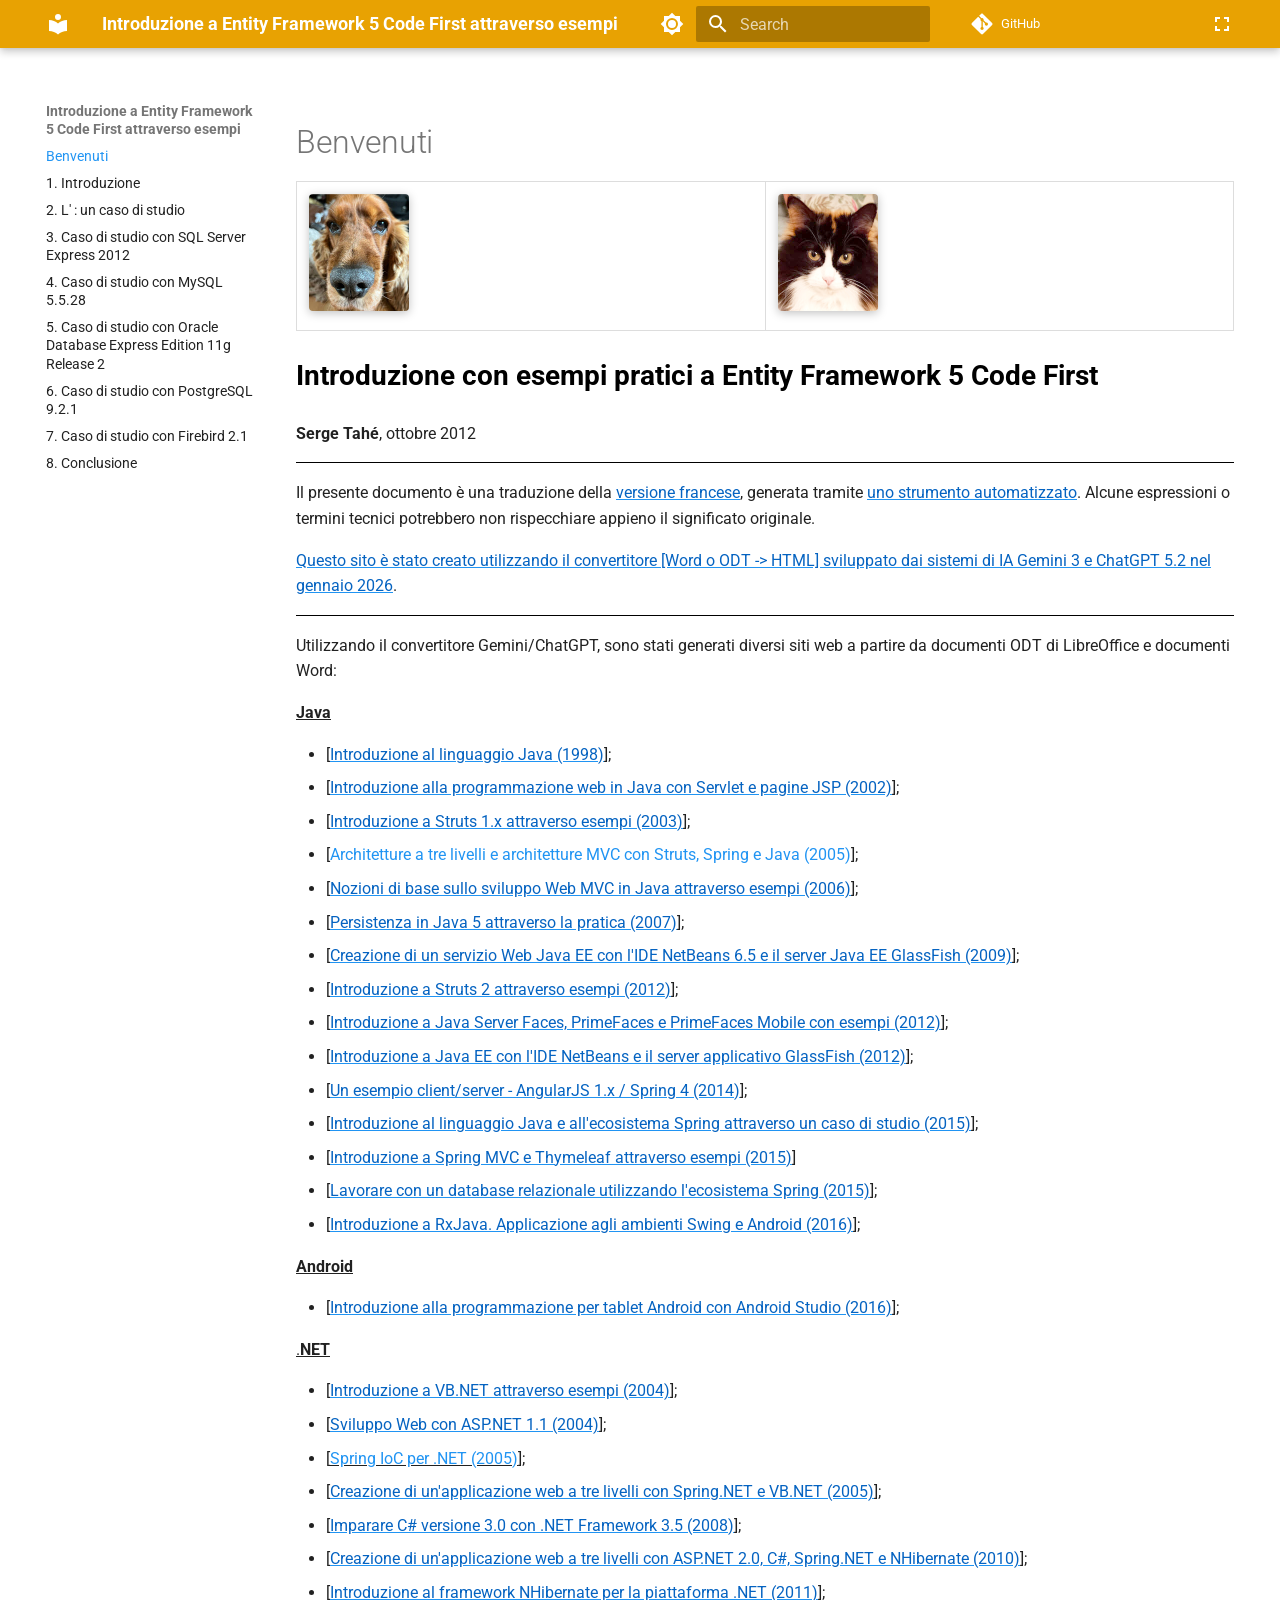
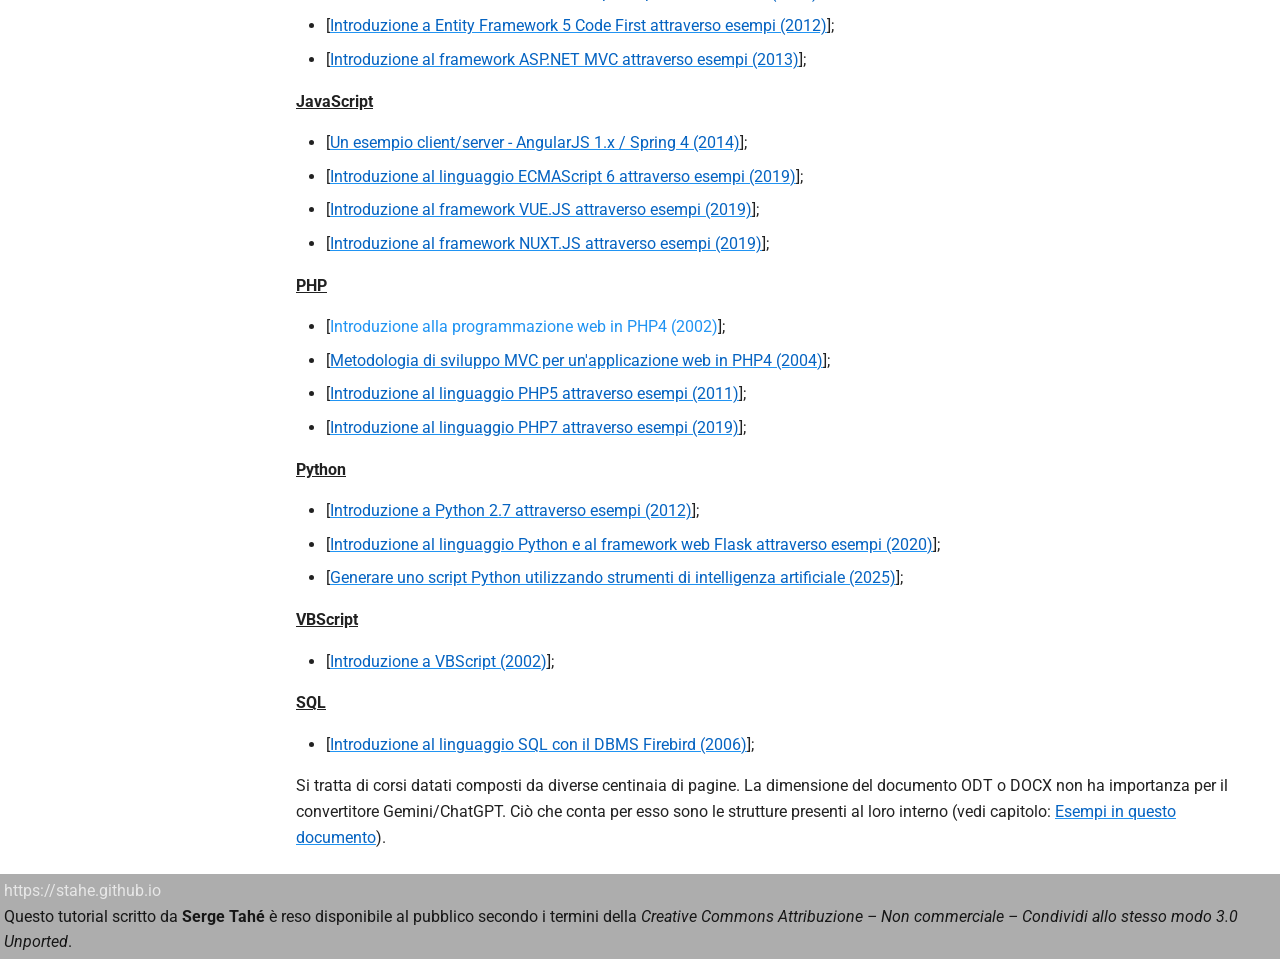
==== commit 01f6dd1c: "Deployed a679aed with MkDocs version: 1.6.1" ====
--- a/index.html
+++ b/index.html
@@ -54,6 +54,8 @@
     
     
       <link rel="stylesheet" href="stylesheets/focus.css">
+    
+      <link rel="stylesheet" href="stylesheets/bidi.css">
     
     <script>__md_scope=new URL(".",location),__md_hash=e=>[...e].reduce(((e,_)=>(e<<5)-e+_.charCodeAt(0)),0),__md_get=(e,_=localStorage,t=__md_scope)=>JSON.parse(_.getItem(t.pathname+"."+e)),__md_set=(e,_,t=localStorage,a=__md_scope)=>{try{t.setItem(a.pathname+"."+e,JSON.stringify(_))}catch(e){}}</script>
     
@@ -412,41 +414,41 @@
   
   
     <li class="md-nav__item">
-      <a href="caso-di-studio-con-oracle-database-express-edition-11g-release-2.html" class="md-nav__link">
-        
-  
-  
-  <span class="md-ellipsis">
-    
-  
-    5. Caso di studio con Oracle Database Express Edition 11g Release 2
-  
-
-    
-  </span>
-  
-  
-
-      </a>
-    </li>
-  
-
-    
-      
-      
-  
-  
-  
-  
-    <li class="md-nav__item">
-      <a href="caso-di-studio-con-postgresql-921.html" class="md-nav__link">
-        
-  
-  
-  <span class="md-ellipsis">
-    
-  
-    6. Caso di studio con PostgreSQL 9.2.1
+      <a href="caso-di-studio-con--oracle-database-express-edition-11g-release-2.html" class="md-nav__link">
+        
+  
+  
+  <span class="md-ellipsis">
+    
+  
+    5. Caso di studio con  Oracle Database Express Edition 11g Release 2
+  
+
+    
+  </span>
+  
+  
+
+      </a>
+    </li>
+  
+
+    
+      
+      
+  
+  
+  
+  
+    <li class="md-nav__item">
+      <a href="caso-di-studio-con--postgresql-921.html" class="md-nav__link">
+        
+  
+  
+  <span class="md-ellipsis">
+    
+  
+    6. Caso di studio con  PostgreSQL 9.2.1
   
 
     
@@ -535,13 +537,13 @@
 
   <h1>Benvenuti</h1>
 
-<table class="odt-table" style="border-collapse: collapse; width: 100%; margin-bottom: 1em;"><tr><td style="border: 1px solid #ddd; padding: 8px; vertical-align: top;"><img src="images/10000000000000C8000000E930F662D2.png" width="100" height="117" style="display:inline-block; margin:4px;width:2.646cm;height:3.083cm;" class="odt-zoomable" data-zoom-src="images/10000000000000C8000000E930F662D2.png" /></td><td style="border: 1px solid #ddd; padding: 8px; vertical-align: top;"><img src="images/10000000000000C8000000E90F858128.png" width="100" height="117" style="display:inline-block; margin:4px;width:2.646cm;height:3.083cm;" class="odt-zoomable" data-zoom-src="images/10000000000000C8000000E90F858128.png" /></td></tr></table>
-
-<p style="font-size: 28px; font-weight: bold; margin-bottom: 1em; line-height: 1.2; color: #2c3e50;">Introduzione a Entity Framework 5 Code First attraverso esempi</p>
+<table class="odt-table" style="border-collapse: collapse; width: 100%; margin-bottom: 1em;"><tr><td style="border: 1px solid #ddd; padding: 8px; vertical-align: top; text-align: left;"><img src="images/10000000000000C8000000E930F662D2.png" width="100" height="117" style="display:inline-block; margin:4px;width:2.646cm;height:3.083cm;" class="odt-zoomable" data-zoom-src="images/10000000000000C8000000E930F662D2.png" /></td><td style="border: 1px solid #ddd; padding: 8px; vertical-align: top; text-align: left;"><img src="images/10000000000000C8000000E90F858128.png" width="100" height="117" style="display:inline-block; margin:4px;width:2.646cm;height:3.083cm;" class="odt-zoomable" data-zoom-src="images/10000000000000C8000000E90F858128.png" /></td></tr></table>
+
+<p style="font-size: 28px; font-weight: bold; margin-bottom: 1em; line-height: 1.2; color: #000000;">Introduzione con esempi pratici a Entity Framework 5 Code First</p>
 
 <p><strong>Serge Tahé</strong>, ottobre 2012</p>
 <hr style="border:0; border-top:0.99pt solid #000000; margin:0.75em 0;" data-odt-border="top" />
-<p>Il presente documento è una traduzione della <a href="https://stahe.github.io/en-ef5cf-oct-2012/"><u><span style="color: #0563c1">versione originale in inglese</span></u></a>, generata tramite <a href="https://www.deepl.com/"><u><span style="color: #0563c1">uno strumento automatizzato</span></u></a>. Alcune espressioni o termini tecnici potrebbero non rispecchiare appieno il significato originale.</p>
+<p>Il presente documento è una traduzione della <a href="https://stahe.github.io/ef5cf-oct-2012/"><u><span style="color: #0563c1">versione francese</span></u></a>, generata tramite <a href="https://www.deepl.com/"><u><span style="color: #0563c1">uno strumento automatizzato</span></u></a>. Alcune espressioni o termini tecnici potrebbero non rispecchiare appieno il significato originale.</p>
 <p><a href="https://stahe.github.io/en-word-odt-vers-html-janv-2026/"><u><span style="color: #0563c1">Questo sito è stato creato utilizzando il convertitore [Word o ODT -&gt; HTML] sviluppato dai sistemi di IA Gemini 3 e ChatGPT 5.2 nel gennaio 2026</span></u></a>.</p>
 <hr style="border:0; border-top:0.99pt solid #000000; margin:0.75em 0;" data-odt-border="bottom" />
 
@@ -551,6 +553,7 @@
 <li>[<a href="https://stahe.github.io/it-java-sept-1998/"><u><span style="color: #0563c1">Introduzione al linguaggio Java (1998)</span></u></a>];</li>
 <li>[<a href="https://stahe.github.io/it-servlets-java-juin-2002/"><u><span style="color: #0563c1">Introduzione alla programmazione web in Java con Servlet e pagine JSP (2002)</span></u></a>];</li>
 <li>[<a href="https://stahe.github.io/it-struts1x-dec-2003/"><u><span style="color: #0563c1">Introduzione a Struts 1.x attraverso esempi (2003)</span></u></a>];</li>
+<li>[<a href="https://stahe.github.io/it-java-web3tier-mars-2005/">Architetture a tre livelli e architetture MVC con Struts, Spring e Java (2005)</a>];</li>
 <li>[<a href="https://stahe.github.io/it-java-web-mvc-mai-2006/"><u><span style="color: #0563c1">Nozioni di base sullo sviluppo Web MVC in Java attraverso esempi (2006)</span></u></a>];</li>
 <li>[<a href="https://stahe.github.io/it-jpa-juin-2007/"><u><span style="color: #0563c1">Persistenza in Java 5 attraverso la pratica (2007)</span></u></a>];</li>
 <li>[<a href="https://stahe.github.io/it-webservice-netbeans-glassfish-fev-2009/"><u><span style="color: #0563c1">Creazione di un servizio Web Java EE con l&#x27;IDE NetBeans 6.5 e il server Java EE GlassFish (2009)</span></u></a>];</li>
@@ -588,6 +591,7 @@
 </ul>
 <p><u><strong>PHP</strong></u></p>
 <ul>
+<li>[<a href="https://stahe.github.io/it-progphp-nov-2002/">Introduzione alla programmazione web in PHP4 (2002)</a>];</li>
 <li>[<a href="https://stahe.github.io/it-php4mvc-janvier-2004/"><u><span style="color: #0563c1">Metodologia di sviluppo MVC per un&#x27;applicazione web in PHP4 (2004)</span></u></a>];</li>
 <li>[<a href="https://stahe.github.io/it-php5-juillet-2011/"><u><span style="color: #0563c1">Introduzione al linguaggio PHP5 attraverso esempi (2011)</span></u></a>];</li>
 <li>[<a href="https://stahe.github.io/it-php7-juillet-2019/"><u><span style="color: #0563c1">Introduzione al linguaggio PHP7 attraverso esempi (2019)</span></u></a>];</li>
--- a/stylesheets/focus.css
+++ b/stylesheets/focus.css
@@ -1,3 +1,9 @@
-body.md-focus .md-sidebar--primary { display: none; } body.md-focus .md-sidebar--secondary { display: none; } body.md-focus .md-content { max-width: 95%; margin: 0 auto; } .focus-toggle-btn { cursor: pointer; margin-left: 0.5rem; } .odt-table img { max-width: 100%; height: auto; } img.odt-zoomable { cursor: zoom-in; box-shadow: 0 2px 10px rgba(0,0,0,.25); border-radius: 4px; transition: transform .15s ease, box-shadow .15s ease; } img.odt-zoomable:hover { transform: scale(1.02); box-shadow: 0 6px 18px rgba(0,0,0,.35); } .odt-lightbox-overlay { position: fixed; inset: 0; background: rgba(0,0,0,.75); display: none; align-items: center; justify-content: center; z-index: 2000; padding: 24px; } .odt-lightbox-overlay.is-open { display: flex; } .odt-lightbox-content { position: relative; max-width: 95vw; max-height: 95vh; } .odt-lightbox-content img { max-width: 95vw; max-height: 95vh; width: auto; height: auto; display: block; box-shadow: 0 10px 30px rgba(0,0,0,.6); border-radius: 4px; } .odt-lightbox-close { position: absolute; top: -14px; right: -14px; width: 34px; height: 34px; border-radius: 999px; border: none; background: rgba(255,255,255,.92); color: #000; font-size: 22px; line-height: 34px; cursor: pointer; box-shadow: 0 4px 14px rgba(0,0,0,.35); } .odt-lightbox-close:hover { filter: brightness(0.95); } .odt-lightbox-close:focus { outline: 2px solid rgba(255,255,255,.8); outline-offset: 2px; } .odt-code-rich pre, .odt-code-rich code, .odt-code-rich .odt-code-line { font-family: Consolas, 'Courier New', monospace; font-size: 15px; line-height: 12px; }} .odt-code-rich pre { margin: 0.75em 0; } .odt-code-rich code { display: block; } .odt-code-rich .odt-code-line { display: block; } .odt-code-rich[data-linenums='true'] .odt-code-line::before { counter-increment: odtline; content: counter(odtline); display: inline-block; width: 3em; margin-right: 1em; opacity: 0.6; text-align: right; } .odt-code-rich[data-linenums='false'] .odt-code-line::before { content: ''; } .md-content ol { list-style-type: decimal; }  .md-content ol ol { list-style-type: lower-alpha; }  .md-content ol ol ol { list-style-type: lower-roman; }  .md-content ol ol ol ol { list-style-type: decimal; }  .md-content ol ol ol ol ol { list-style-type: lower-alpha; }  .md-content ol ol ol ol ol ol { list-style-type: lower-roman; }  .md-content ul ol { list-style-type: decimal; }  .md-content ul ol ol { list-style-type: lower-alpha; }  .md-content ul ol ol ol { list-style-type: lower-roman; }  .md-content ul ol ol ol ol { list-style-type: decimal; }  .md-content ul ol ol ol ol ol { list-style-type: lower-alpha; }  .md-content ul ol ol ol ol ol ol { list-style-type: lower-roman; } .odt-code-copy-btn { position:absolute; top:.5rem; right:.5rem; display:inline-flex; align-items:center; justify-content:center; gap:.35rem; padding:.25rem .6rem; font-size:.72rem; font-weight:600; letter-spacing:.01em; line-height:1.2; border-radius:999px; box-shadow:0 1px 2px rgba(0,0,0,.10); backdrop-filter:saturate(180%) blur(6px); cursor:pointer; user-select:none; transition:transform .08s ease, box-shadow .12s ease, background .12s ease; z-index:5;border:1px solid rgba(0,150,136,.45); background:rgba(0,150,136,.12); color:rgb(0,150,136);  } .odt-code-copy-btn:hover { background:rgba(0,150,136,.20); box-shadow:0 3px 10px rgba(0,0,0,.18); transform:translateY(-1px); } .odt-code-copy-btn.is-copied { opacity:.85; } .odt-code-copy-container { position: relative; } 
+body.md-focus .md-sidebar--primary { display: none; } body.md-focus .md-sidebar--secondary { display: none; } body.md-focus .md-content { max-width: 95%; margin: 0 auto; } .focus-toggle-btn { cursor: pointer; margin-left: 0.5rem; } .odt-table img { max-width: 100%; height: auto; } img.odt-zoomable { cursor: zoom-in; box-shadow: 0 2px 10px rgba(0,0,0,.25); border-radius: 4px; transition: transform .15s ease, box-shadow .15s ease; } img.odt-zoomable:hover { transform: scale(1.02); box-shadow: 0 6px 18px rgba(0,0,0,.35); } .odt-lightbox-overlay { position: fixed; inset: 0; background: rgba(0,0,0,.75); display: none; align-items: center; justify-content: center; z-index: 2000; padding: 24px; } .odt-lightbox-overlay.is-open { display: flex; } .odt-lightbox-content { position: relative; max-width: 95vw; max-height: 95vh; } .odt-lightbox-content img { max-width: 95vw; max-height: 95vh; width: auto; height: auto; display: block; box-shadow: 0 10px 30px rgba(0,0,0,.6); border-radius: 4px; } .odt-lightbox-close { position: absolute; top: -14px; right: -14px; width: 34px; height: 34px; border-radius: 999px; border: none; background: rgba(255,255,255,.92); color: #000; font-size: 22px; line-height: 34px; cursor: pointer; box-shadow: 0 4px 14px rgba(0,0,0,.35); } .odt-lightbox-close:hover { filter: brightness(0.95); } .odt-lightbox-close:focus { outline: 2px solid rgba(255,255,255,.8); outline-offset: 2px; } .odt-code-rich pre, .odt-code-rich code, .odt-code-rich .odt-code-line { font-family: Consolas, 'Courier New', monospace; font-size: 15px; line-height: 12px; }} .odt-code-rich pre { margin: 0.75em 0; } .odt-code-rich code { display: block; } .odt-code-rich .odt-code-line { display: block; } .odt-code-rich[data-linenums='true'] .odt-code-line::before { counter-increment: odtline; content: counter(odtline); display: inline-block; width: 3em; margin-right: 1em; opacity: 0.6; text-align: right; } .odt-code-rich[data-linenums='false'] .odt-code-line::before { content: ''; } .odt-bookmark-anchor { display: block; width: 0; height: 0; overflow: hidden; scroll-margin-top: 5rem; }  .md-typeset p:has(> .odt-bookmark-anchor:only-child), .md-content p:has(> .odt-bookmark-anchor:only-child) { margin: 0 !important; padding: 0 !important; height: 0 !important; line-height: 0 !important; overflow: hidden !important; }  .md-typeset h1 { margin-top: .75em !important; margin-bottom: .55em !important; }  .md-typeset h2 { margin-top: .80em !important; margin-bottom: .35em !important; }  .md-typeset h3 { margin-top: .70em !important; margin-bottom: .30em !important; }  .md-typeset h4, .md-typeset h5, .md-typeset h6 { margin-top: .60em !important; margin-bottom: .25em !important; }  .md-content ol { list-style-type: decimal; }  .md-content ol ol { list-style-type: lower-alpha; }  .md-content ol ol ol { list-style-type: lower-roman; }  .md-content ol ol ol ol { list-style-type: decimal; }  .md-content ol ol ol ol ol { list-style-type: lower-alpha; }  .md-content ol ol ol ol ol ol { list-style-type: lower-roman; }  .md-content ul ol { list-style-type: decimal; }  .md-content ul ol ol { list-style-type: lower-alpha; }  .md-content ul ol ol ol { list-style-type: lower-roman; }  .md-content ul ol ol ol ol { list-style-type: decimal; }  .md-content ul ol ol ol ol ol { list-style-type: lower-alpha; }  .md-content ul ol ol ol ol ol ol { list-style-type: lower-roman; } .odt-code-copy-btn { position:absolute; top:.5rem; right:.5rem; display:inline-flex; align-items:center; justify-content:center; gap:.35rem; padding:.25rem .6rem; font-size:.72rem; font-weight:600; letter-spacing:.01em; line-height:1.2; border-radius:999px; box-shadow:0 1px 2px rgba(0,0,0,.10); backdrop-filter:saturate(180%) blur(6px); cursor:pointer; user-select:none; transition:transform .08s ease, box-shadow .12s ease, background .12s ease; z-index:5;border:1px solid rgba(0,150,136,.45); background:rgba(0,150,136,.12); color:rgb(0,150,136);  } .odt-code-copy-btn:hover { background:rgba(0,150,136,.20); box-shadow:0 3px 10px rgba(0,0,0,.18); transform:translateY(-1px); } .odt-code-copy-btn.is-copied { opacity:.85; } .odt-code-copy-container { position: relative; } 
 [data-md-color-scheme="default"] .md-header { background-color: #e8a202; }
 [data-md-color-scheme="slate"] .md-header { background-color: #e8a202; }
+[data-md-color-scheme="default"] .md-header,[data-md-color-scheme="default"] .md-header__title,[data-md-color-scheme="default"] .md-header__title .md-header__topic,[data-md-color-scheme="default"] .md-header__title .md-ellipsis,[data-md-color-scheme="default"] .md-header__button,[data-md-color-scheme="default"] .md-header [class^="md-icon"],[data-md-color-scheme="default"] .md-header__source,[data-md-color-scheme="default"] .md-header .md-source__repository,[data-md-color-scheme="default"] .md-header .md-search__input,[data-md-color-scheme="default"] .md-header .md-search__icon { color: #ffffff !important; }
+[data-md-color-scheme="default"] .md-header svg { fill: #ffffff !important; }
+[data-md-color-scheme="default"] .md-header .md-search__input::placeholder { color: #ffffff !important; opacity: .7; }
+[data-md-color-scheme="slate"] .md-header,[data-md-color-scheme="slate"] .md-header__title,[data-md-color-scheme="slate"] .md-header__title .md-header__topic,[data-md-color-scheme="slate"] .md-header__title .md-ellipsis,[data-md-color-scheme="slate"] .md-header__button,[data-md-color-scheme="slate"] .md-header [class^="md-icon"],[data-md-color-scheme="slate"] .md-header__source,[data-md-color-scheme="slate"] .md-header .md-source__repository,[data-md-color-scheme="slate"] .md-header .md-search__input,[data-md-color-scheme="slate"] .md-header .md-search__icon { color: #ffffff !important; }
+[data-md-color-scheme="slate"] .md-header svg { fill: #ffffff !important; }
+[data-md-color-scheme="slate"] .md-header .md-search__input::placeholder { color: #ffffff !important; opacity: .7; }
